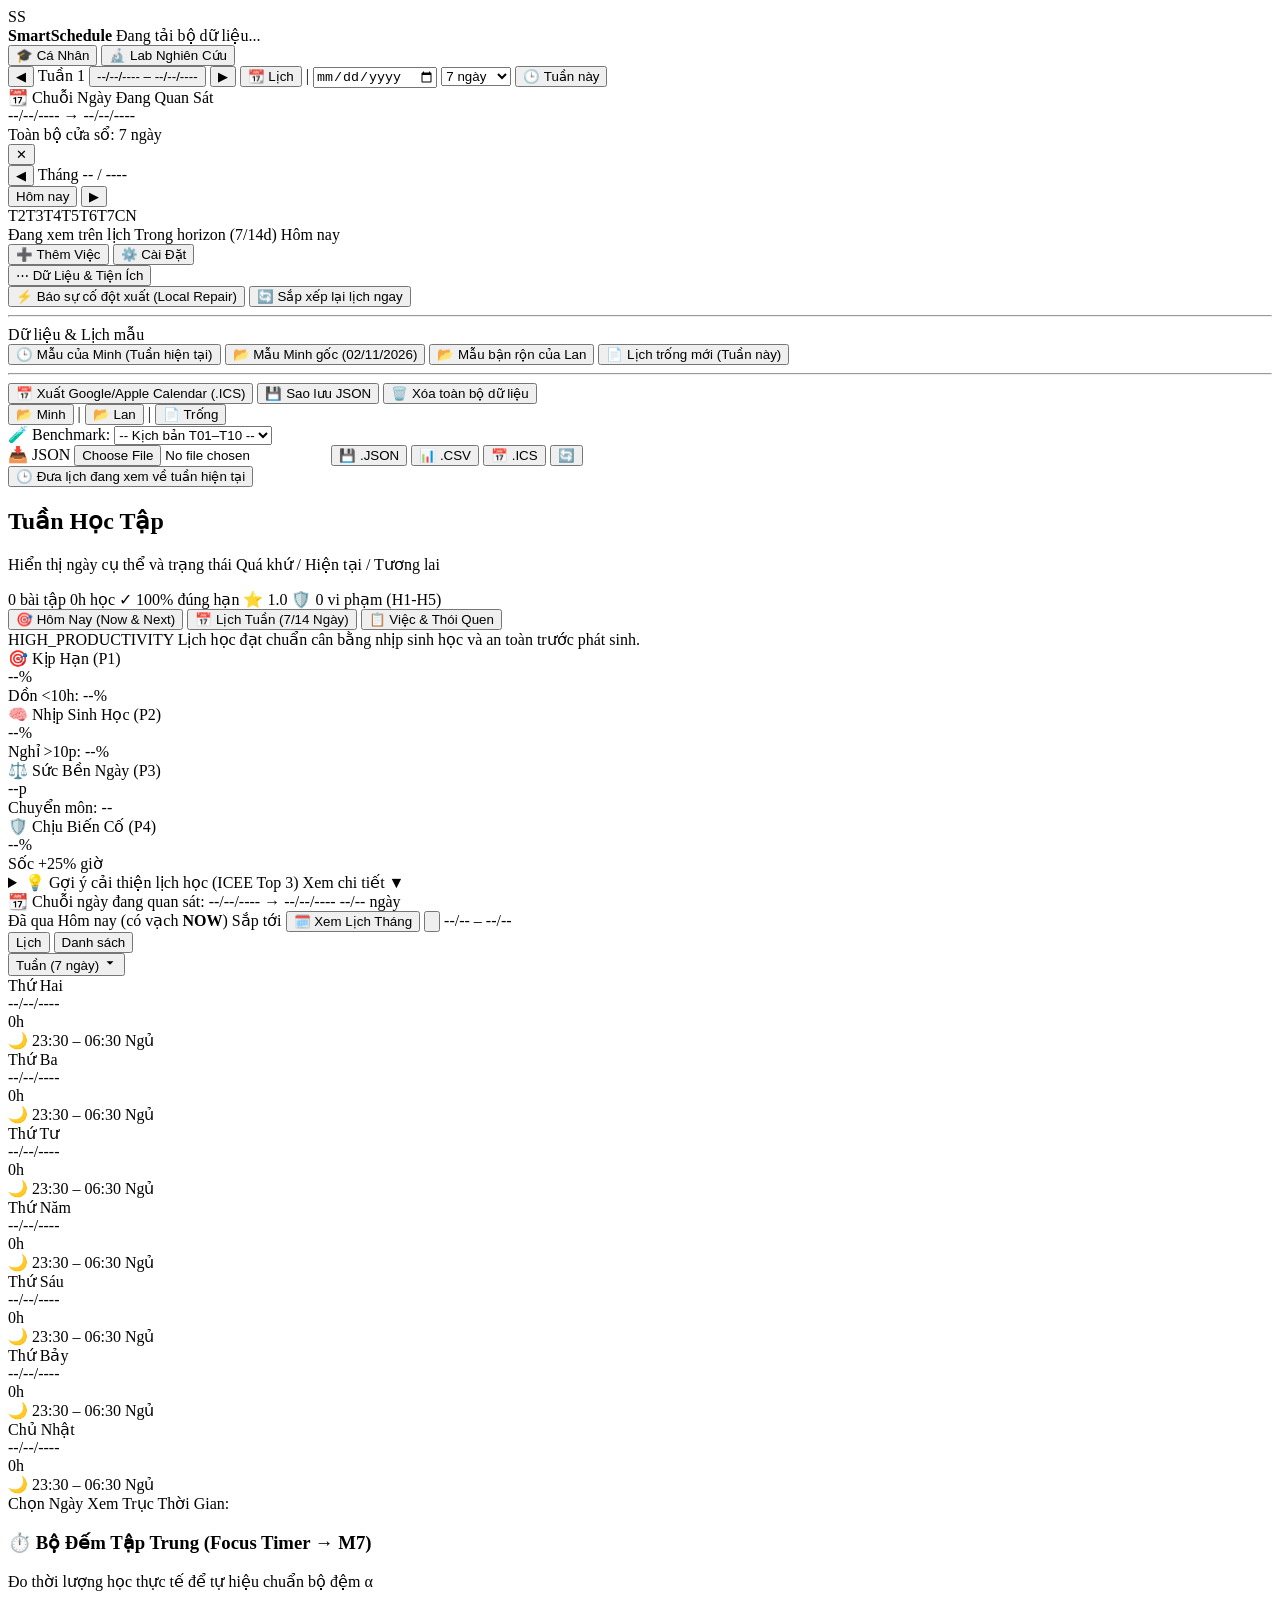
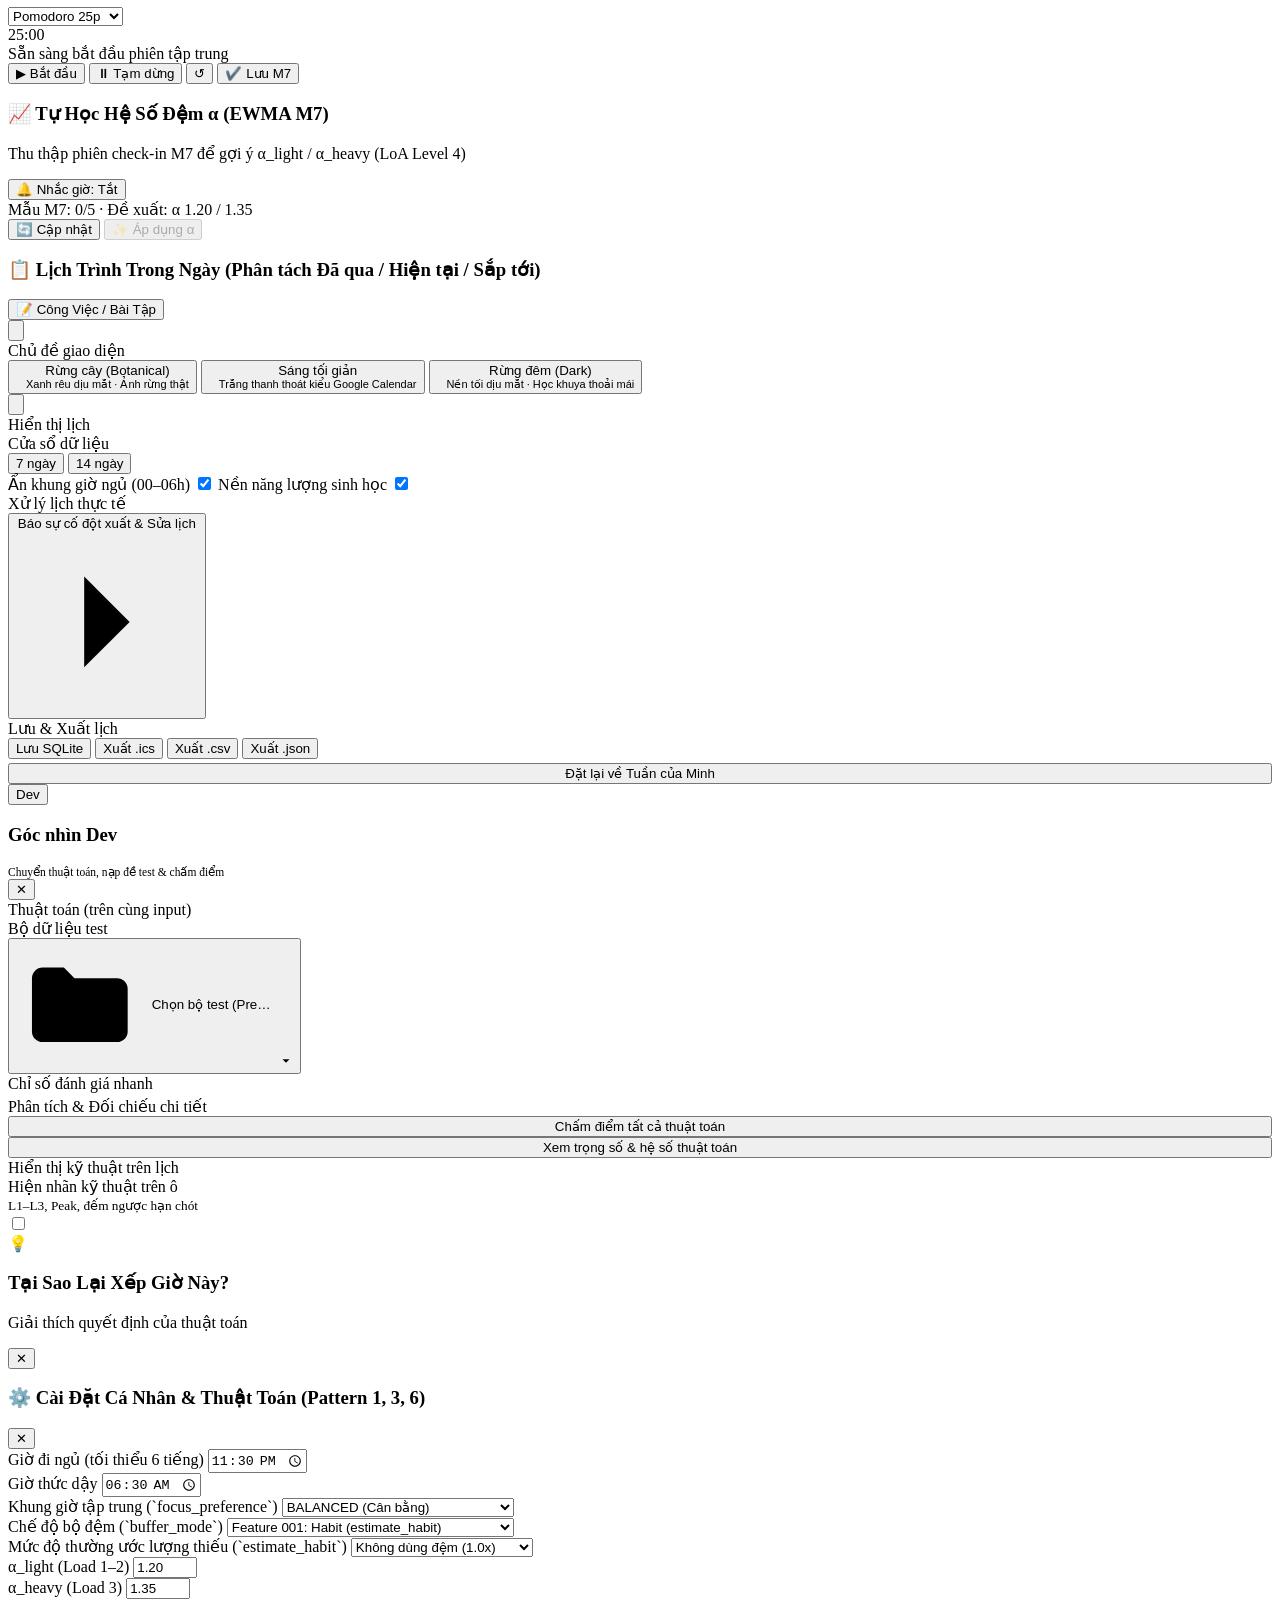
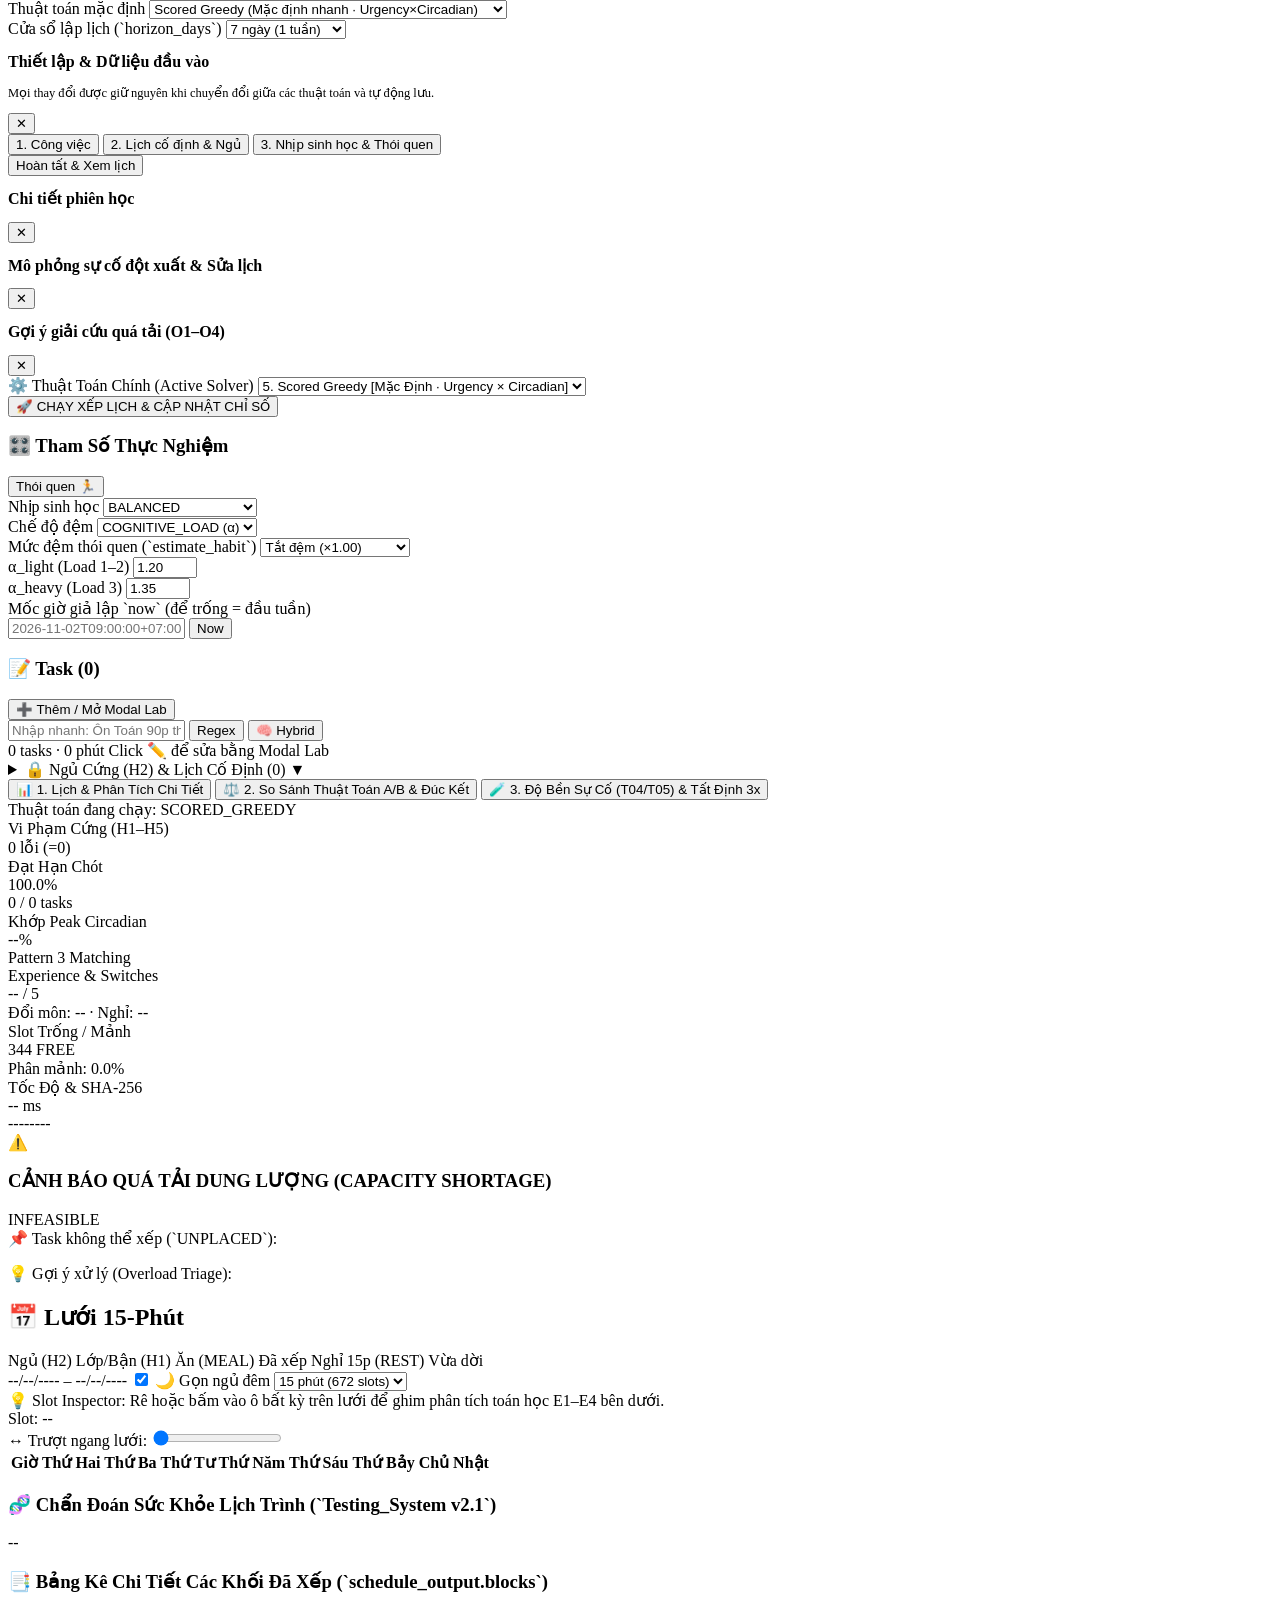
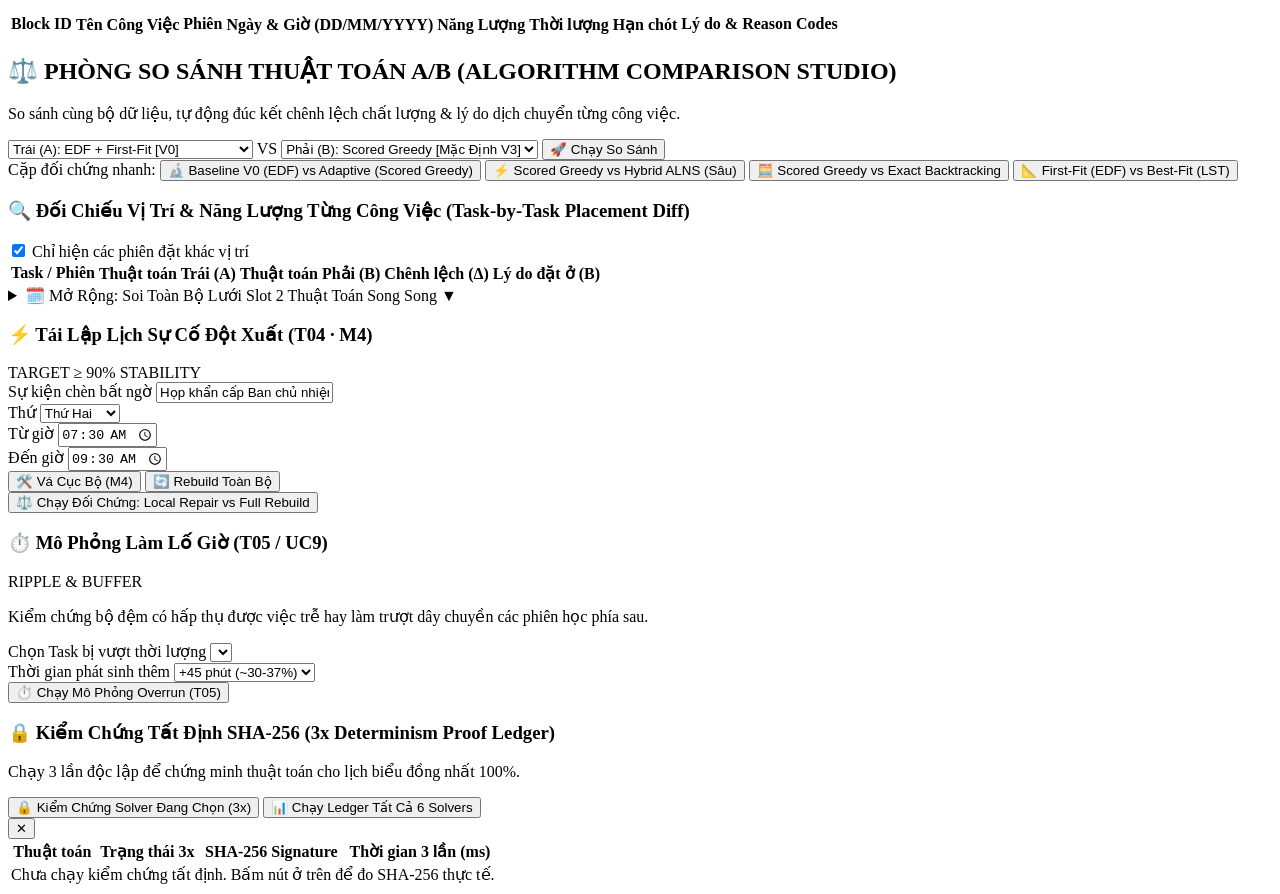
==== group03-smartschedule-baseline/web/index.html @ bc978d2f "Renew UI Cleaner and better UI" ====
<!DOCTYPE html>
<html lang="vi" data-theme="botanical">
<head>
  <meta charset="UTF-8" />
  <meta name="viewport" content="width=device-width, initial-scale=1.0" />
  <title>SmartSchedule — Trợ Lý Lập Lịch & Đối Chiếu Thuật Toán</title>
  <meta name="description" content="SmartSchedule UI v3 — Lập lịch học tập tối ưu theo nhịp sinh học và đối chiếu chuẩn mực giữa các thuật toán xếp lịch." />
  <link rel="icon" type="image/svg+xml" href="data:image/svg+xml,%3Csvg xmlns='http://www.w3.org/2000/svg' viewBox='0 0 32 32'%3E%3Crect width='32' height='32' rx='10' fill='%232e6f40'/%3E%3Ctext x='16' y='21' text-anchor='middle' font-family='sans-serif' font-weight='700' font-size='13' fill='%23ffffff'%3ESS%3C/text%3E%3C/svg%3E" />
  <link rel="preconnect" href="https://fonts.googleapis.com" />
  <link rel="preconnect" href="https://fonts.gstatic.com" crossorigin />
  <link href="https://fonts.googleapis.com/css2?family=Plus+Jakarta+Sans:wght@400;500;600;700&family=Inter:wght@400;500;600;700&display=swap" rel="stylesheet" />
  <link rel="stylesheet" href="/css/tokens.css" />
  <link rel="stylesheet" href="/css/app.css" />
</head>
<body>
  <div class="app-shell">
    <!-- [1] SINGLE-ROW USER TOP BAR (100% User-focused, zero Dev clutter) -->
    <header class="topbar">
      <div class="topbar-inner">
        <div class="brand-group">
          <div class="brand-mark" aria-hidden="true">SS</div>
          <div class="brand-title">
            <strong>SmartSchedule</strong>
            <span id="activeSuiteBadge">Đang tải bộ dữ liệu...</span>
          </div>

        <div class="flex items-center bg-slate-800 p-1 rounded-xl border border-slate-700 shadow-inner">
          <button id="btnAppModeStudent" onclick="switchAppMode('STUDENT')" class="px-3 py-1 text-xs font-bold rounded-lg bg-indigo-600 text-white shadow transition flex items-center gap-1">
            <span>🎓</span> Cá Nhân
          </button>
          <button id="btnAppModeLab" onclick="switchAppMode('LAB')" class="px-3 py-1 text-xs font-semibold rounded-lg text-slate-300 hover:text-white transition flex items-center gap-1">
            <span>🔬</span> Lab Nghiên Cứu
          </button>
        </div>
      </div>

      <!-- Shared Week & Date Navigation Controls + Interactive Month Range Calendar -->
      <div class="relative">
        <div class="flex flex-wrap items-center gap-1.5 bg-slate-800/90 px-2.5 py-1 rounded-xl border border-slate-700 text-xs">
          <button type="button" id="btnStWeekPrev" onclick="shiftStudentCalendarWeek(-1)" class="px-2 py-1 rounded-lg hover:bg-slate-700 text-slate-200 font-bold transition" title="Xem Tuần 1">◀</button>
          <span id="stWeekViewLabel" class="px-1.5 font-bold text-indigo-300 mono">Tuần 1</span>
          <button type="button" id="topWeekRangePill" onclick="toggleObservedRangeCalendar()" class="px-2 py-1 rounded-lg bg-slate-900/80 hover:bg-indigo-700/70 border border-slate-600 text-slate-100 font-semibold mono transition flex items-center gap-1.5" title="Mở lịch tháng để xem chuỗi ngày đang quan sát">
            <span>--/--/---- – --/--/----</span>
          </button>
          <button type="button" id="btnStWeekNext" onclick="shiftStudentCalendarWeek(1)" class="px-2 py-1 rounded-lg hover:bg-slate-700 text-slate-200 font-bold transition" title="Xem Tuần 2 (14 ngày)">▶</button>
          <button type="button" id="btnToggleObservedCalendar" onclick="toggleObservedRangeCalendar()" class="px-2 py-1 rounded-lg bg-slate-700 hover:bg-indigo-600 text-indigo-200 hover:text-white font-semibold transition flex items-center gap-1" title="Xem lịch tháng đánh dấu chuỗi ngày đang quan sát">
            <span>📆</span> Lịch
          </button>
          <span class="text-slate-600">|</span>
          <input id="inpWeekStartDate" type="date" onchange="setPlanningWeekFromDate(this.value)" class="bg-slate-900 border border-slate-600 rounded px-1.5 py-0.5 text-[11px] text-slate-200 mono cursor-pointer" title="Đổi ngày bắt đầu tuần (Tự quy về Thứ 2 của tuần đó)" />
          <select id="stHorizonDaysSelect" onchange="changeStudentHorizonDays(this.value)" class="bg-slate-900 border border-slate-600 rounded px-1.5 py-0.5 text-[11px] font-semibold text-amber-300 outline-none cursor-pointer" title="Cửa sổ lập lịch">
            <option value="7">7 ngày</option>
            <option value="14">14 ngày</option>
          </select>
          <button type="button" id="btnStJumpRealtime" onclick="jumpToCurrentWeek()" class="px-2 py-1 rounded-lg bg-indigo-600/80 hover:bg-indigo-500 text-white text-[11px] font-bold transition" title="Đồng bộ theo tuần & đồng hồ thực tế hiện tại">🕒 Tuần này</button>
        </div>

        <!-- Mini-Month Range Calendar Popover -->
        <div id="observedRangeCalendarPopover" class="hidden absolute left-0 sm:left-1/2 sm:-translate-x-1/2 top-full mt-2 w-[335px] bg-white text-slate-900 rounded-2xl shadow-2xl border border-slate-200 p-3.5 z-50 text-xs">
          <div class="flex items-start justify-between gap-2 pb-2 mb-2 border-b border-slate-100">
            <div>
              <div class="text-[10px] font-bold uppercase tracking-wider text-indigo-600">📆 Chuỗi Ngày Đang Quan Sát</div>
              <div id="calPopoverRangeText" class="font-bold text-slate-900 mono mt-0.5">--/--/---- → --/--/----</div>
              <div id="calPopoverHorizonText" class="text-[11px] text-slate-500 mt-0.5">Toàn bộ cửa sổ: 7 ngày</div>
            </div>
            <button type="button" onclick="closeObservedRangeCalendar()" class="text-slate-400 hover:text-slate-700 font-bold px-1.5 py-0.5 rounded hover:bg-slate-100">✕</button>
          </div>
          <div class="flex items-center justify-between mb-2">
            <button type="button" onclick="shiftMiniCalendarMonth(-1)" class="px-2 py-1 rounded-lg bg-slate-100 hover:bg-slate-200 font-bold text-slate-700">◀</button>
            <span id="calPopoverMonthTitle" class="font-bold text-slate-800">Tháng -- / ----</span>
            <div class="flex items-center gap-1">
              <button type="button" onclick="jumpToCurrentWeek(); closeObservedRangeCalendar();" class="px-2 py-1 rounded-lg bg-indigo-50 hover:bg-indigo-100 text-indigo-700 font-semibold text-[11px]">Hôm nay</button>
              <button type="button" onclick="shiftMiniCalendarMonth(1)" class="px-2 py-1 rounded-lg bg-slate-100 hover:bg-slate-200 font-bold text-slate-700">▶</button>
            </div>
          </div>
          <div class="grid grid-cols-7 text-center text-[10px] font-bold text-slate-400 mb-1">
            <span>T2</span><span>T3</span><span>T4</span><span>T5</span><span>T6</span><span>T7</span><span>CN</span>
          </div>
          <div id="calPopoverGrid" class="grid grid-cols-7 gap-y-1 text-center"></div>
          <div class="mt-2.5 pt-2 border-t border-slate-100 flex flex-wrap items-center gap-2.5 text-[10px] text-slate-600">
            <span class="inline-flex items-center gap-1"><span class="w-2.5 h-2.5 rounded bg-indigo-600 inline-block"></span> Đang xem trên lịch</span>
            <span class="inline-flex items-center gap-1"><span class="w-2.5 h-2.5 rounded bg-indigo-100 border border-indigo-300 inline-block"></span> Trong horizon (7/14d)</span>
            <span class="inline-flex items-center gap-1"><span class="w-2.5 h-2.5 rounded-full ring-2 ring-rose-500 inline-block"></span> Hôm nay</span>
          </div>
        </div>
      </div>

      <!-- Right Actions: Student Mode (Clean Single Source of Action) -->
      <div id="studentHeaderActions" class="flex flex-wrap items-center gap-2 relative">
        <button onclick="openStudentTaskModal()" class="px-3.5 py-1.5 bg-indigo-600 hover:bg-indigo-500 text-white text-xs font-bold rounded-lg shadow-sm transition flex items-center gap-1.5">
          <span>➕</span> Thêm Việc
        </button>
        <button onclick="openStudentSettingsModal()" class="px-3 py-1.5 bg-slate-800 hover:bg-slate-700 border border-slate-700 text-slate-200 text-xs font-medium rounded-lg transition" title="Ngủ (>=6h), Khung tập trung, Buffer & Thói quen">
          ⚙️ Cài Đặt
        </button>
        <div class="relative">
          <button type="button" id="btnStudentToolsMenu" onclick="toggleStudentToolsMenu()" class="px-3 py-1.5 bg-slate-800 hover:bg-slate-700 border border-slate-700 text-slate-200 text-xs font-medium rounded-lg transition flex items-center gap-1">
            <span>⋯</span> Dữ Liệu & Tiện Ích
          </button>
          <div id="studentToolsMenu" class="hidden absolute right-0 mt-1.5 w-60 bg-white text-slate-800 rounded-xl shadow-xl border border-slate-200 py-1.5 z-50 text-xs">
            <button onclick="closeStudentToolsMenu(); openStudentDisruptionModal();" class="w-full text-left px-3.5 py-2 hover:bg-amber-50 font-semibold text-amber-800 flex items-center gap-2">⚡ Báo sự cố đột xuất (Local Repair)</button>
            <button onclick="closeStudentToolsMenu(); solveSchedule();" class="w-full text-left px-3.5 py-2 hover:bg-emerald-50 font-semibold text-emerald-800 flex items-center gap-2">🔄 Sắp xếp lại lịch ngay</button>
            <hr class="my-1 border-slate-100" />
            <div class="px-3.5 py-1 text-[10px] font-bold uppercase text-slate-400">Dữ liệu & Lịch mẫu</div>
            <button onclick="closeStudentToolsMenu(); loadPresetIntoCurrentWeek('minh');" class="w-full text-left px-3.5 py-1.5 hover:bg-slate-100 flex items-center gap-2">🕒 Mẫu của Minh (Tuần hiện tại)</button>
            <button onclick="closeStudentToolsMenu(); loadPreset('minh');" class="w-full text-left px-3.5 py-1.5 hover:bg-slate-100 flex items-center gap-2">📂 Mẫu Minh gốc (02/11/2026)</button>
            <button onclick="closeStudentToolsMenu(); loadPreset('lan');" class="w-full text-left px-3.5 py-1.5 hover:bg-slate-100 flex items-center gap-2">📂 Mẫu bận rộn của Lan</button>
            <button onclick="closeStudentToolsMenu(); loadPreset('empty');" class="w-full text-left px-3.5 py-1.5 hover:bg-slate-100 flex items-center gap-2">📄 Lịch trống mới (Tuần này)</button>
            <hr class="my-1 border-slate-100" />
            <button onclick="closeStudentToolsMenu(); exportSchedule('ics');" class="w-full text-left px-3.5 py-1.5 hover:bg-slate-100 flex items-center gap-2">📅 Xuất Google/Apple Calendar (.ICS)</button>
            <button onclick="closeStudentToolsMenu(); exportSchedule('json');" class="w-full text-left px-3.5 py-1.5 hover:bg-slate-100 flex items-center gap-2">💾 Sao lưu JSON</button>
            <button onclick="closeStudentToolsMenu(); clearAllData();" class="w-full text-left px-3.5 py-1.5 hover:bg-rose-50 text-rose-700 font-semibold flex items-center gap-2">🗑️ Xóa toàn bộ dữ liệu</button>
          </div>
        </div>
      </div>

      <!-- Right Actions: Lab Research Mode Toolbar (Clean Research Utility Bar) -->
      <div id="labHeaderActions" class="hidden flex flex-wrap items-center gap-2">
        <div class="flex items-center bg-slate-800 border border-slate-600 rounded-lg overflow-hidden text-xs">
          <button onclick="loadPreset('minh')" class="px-2.5 py-1.5 hover:bg-indigo-600 text-slate-100 transition font-semibold" title="Tuần của Minh (Fixture 02/11/2026)">📂 Minh</button>
          <span class="text-slate-600">|</span>
          <button onclick="loadPreset('lan')" class="px-2.5 py-1.5 hover:bg-indigo-600 text-slate-100 transition font-semibold">📂 Lan</button>
          <span class="text-slate-600">|</span>
          <button onclick="loadPreset('empty')" class="px-2.5 py-1.5 hover:bg-amber-600 text-amber-300 transition font-semibold">📄 Trống</button>
        </div>

        <div class="flex items-center bg-slate-800 border border-slate-600 rounded-lg overflow-hidden">
          <span class="px-2 py-1.5 text-[11px] text-amber-300 font-semibold bg-slate-800 border-r border-slate-600">🧪 Benchmark:</span>
          <select id="scenarioSelect" onchange="onScenarioSelectChange(this.value)" class="bg-slate-800 text-xs text-white px-2 py-1.5 focus:outline-none">
            <option value="">-- Kịch bản T01–T10 --</option>
          </select>
        </div>

        <label class="px-2.5 py-1.5 text-xs font-medium bg-slate-800 hover:bg-slate-700 border border-slate-600 rounded-lg cursor-pointer transition">
          📥 JSON
          <input type="file" id="jsonFileInput" accept=".json" class="hidden" onchange="importJsonFile(event)" />
        </label>
        <button onclick="exportSchedule('json')" class="px-2 py-1.5 text-xs font-medium bg-slate-800 hover:bg-slate-700 border border-slate-600 rounded-lg transition" title="Xuất .JSON">💾 .JSON</button>
        <button onclick="exportSchedule('csv')" class="px-2 py-1.5 text-xs font-medium bg-slate-800 hover:bg-slate-700 border border-slate-600 rounded-lg transition" title="Xuất .CSV">📊 .CSV</button>
        <button onclick="exportSchedule('ics')" class="px-2.5 py-1.5 text-xs font-semibold bg-emerald-700 hover:bg-emerald-600 text-white rounded-lg transition" title="Xuất .ICS">📅 .ICS</button>
        <button onclick="clearAllData()" class="px-2 py-1.5 text-xs font-medium bg-rose-900/70 hover:bg-rose-800 text-rose-200 border border-rose-700 rounded-lg transition" title="Xóa sạch">🔄</button>
      </div>
    </div>
  </header>

  <!-- SHARED TEMPORAL CONTEXT BANNER (Shows explicitly whether viewing Historical Preset vs Live Week) -->
  <div id="temporalContextBanner" class="hidden bg-amber-50 border-b border-amber-200 px-4 py-1.5 text-xs text-amber-950">
    <div class="max-w-[1800px] mx-auto flex flex-wrap items-center justify-between gap-2">
      <div id="temporalContextText" class="flex flex-wrap items-center gap-2 font-medium"></div>
      <div class="flex items-center gap-2">
        <button type="button" onclick="rebaseScheduleToCurrentWeek()" class="px-2.5 py-0.5 rounded-md bg-amber-600 hover:bg-amber-500 text-white font-bold text-[11px] transition">
          🕒 Đưa lịch đang xem về tuần hiện tại
        </button>
      </div>
    </div>
  </div>

  <!-- ============================================================================ -->
  <!-- 1. STUDENT APP LAYOUT (CLEAN, TEMPORAL-AWARE, NO DUPLICATE BUTTONS)          -->
  <!-- ============================================================================ -->
  <div id="studentAppLayout" class="flex-1 max-w-[1750px] w-full mx-auto px-4 py-4 space-y-4">

    <!-- STUDENT SUB-HEADER: WEEK SUMMARY + VIEW TABS ONLY -->
    <div class="bg-white rounded-2xl border border-slate-200/90 shadow-sm p-3.5 flex flex-wrap items-center justify-between gap-3">
      <!-- Left: Week Date & Compact Health Chips -->
      <div class="flex flex-wrap items-center gap-3">
        <div>
          <h2 id="stWeekHeaderTitle" class="text-sm font-bold text-slate-900">Tuần Học Tập</h2>
          <p id="stWeekHeaderSubtitle" class="text-xs text-slate-500">Hiển thị ngày cụ thể và trạng thái Quá khứ / Hiện tại / Tương lai</p>
        </div>

        <div class="hidden md:flex flex-wrap items-center gap-1.5 pl-3 border-l border-slate-200">
          <span id="stSummaryTasks" class="px-2.5 py-1 text-xs font-semibold bg-indigo-50 text-indigo-700 rounded-full border border-indigo-200">0 bài tập</span>
          <span id="stSummaryHours" class="px-2.5 py-1 text-xs font-semibold bg-emerald-50 text-emerald-700 rounded-full border border-emerald-200">0h học</span>
          <span id="stSummaryDeadline" class="px-2.5 py-1 text-xs font-semibold bg-blue-50 text-blue-700 rounded-full border border-blue-200">✓ 100% đúng hạn</span>
          <span id="stSummaryExperience" class="px-2.5 py-1 text-xs font-semibold bg-violet-50 text-violet-700 rounded-full border border-violet-200" title="Experience Rating (1=Thoải mái → 5=Kiệt sức)">⭐ 1.0</span>
          <span id="stSummaryViolations" class="px-2.5 py-1 text-xs font-semibold bg-slate-100 text-slate-700 rounded-full border border-slate-200">🛡️ 0 vi phạm (H1-H5)</span>
        </div>
      </div>

      <!-- Right: Clean 3-Tab Switcher (No duplicate +Add buttons) -->
      <div class="flex items-center bg-slate-100 p-1 rounded-xl border border-slate-200">
        <button id="btnStTabToday" onclick="switchStudentView('TODAY')" class="px-3.5 py-1.5 text-xs font-semibold rounded-lg text-slate-600 hover:text-slate-900 transition flex items-center gap-1.5">
          <span>🎯</span> Hôm Nay (Now & Next)
        </button>
        <button id="btnStTabWeek" onclick="switchStudentView('WEEK')" class="px-3.5 py-1.5 text-xs font-bold rounded-lg bg-white text-indigo-700 shadow-sm transition flex items-center gap-1.5">
          <span>📅</span> Lịch Tuần (7/14 Ngày)
        </button>
        <button id="btnStTabTasks" onclick="switchStudentView('TASKS')" class="px-3.5 py-1.5 text-xs font-semibold rounded-lg text-slate-600 hover:text-slate-900 transition flex items-center gap-1.5">
          <span>📋</span> Việc & Thói Quen
        </button>
      </div>
    </div>

    <!-- ==================== EARLY EXTENSION ALERT & STUDENT OVERLOAD TRIAGE BANNER ==================== -->
    <div id="stEarlyExtensionAlertBox" class="hidden bg-amber-50 border border-amber-300 rounded-2xl p-3.5 text-xs text-amber-950 shadow-sm flex flex-wrap items-center justify-between gap-2"></div>
    <div id="stOverloadBanner" class="hidden bg-rose-50 border-2 border-rose-300 rounded-2xl p-4 text-xs text-rose-950 shadow-sm space-y-2.5"></div>

    <!-- ==================== VIEW 1: STUDENT WEEKLY CALENDAR (HORIZONTAL SCROLL + OBSERVED CHAIN) ==================== -->
    <div id="stViewWeek" class="space-y-3">
      <!-- Real-Time v2.1 4-Pillar Productivity & ICEE Health Strip -->
      <div id="stHealthV21Panel" class="hidden bg-white rounded-2xl border border-slate-200 shadow-sm p-3.5 space-y-2.5 text-xs">
        <div class="flex flex-wrap items-center justify-between gap-2">
          <div class="flex flex-wrap items-center gap-2">
            <span id="stHealthVerdictBadge" class="px-2.5 py-1 rounded-full text-[11px] font-bold mono bg-emerald-100 text-emerald-800 border border-emerald-200">HIGH_PRODUCTIVITY</span>
            <span id="stHealthSummaryText" class="text-slate-700 font-medium">Lịch học đạt chuẩn cân bằng nhịp sinh học và an toàn trước phát sinh.</span>
          </div>
          <span id="stHealthRhoBadge" class="text-[11px] mono text-slate-500"></span>
        </div>
        <div class="grid grid-cols-2 lg:grid-cols-4 gap-2">
          <div class="p-2.5 rounded-xl bg-slate-50 border border-slate-200/80">
            <div class="text-[10px] font-bold text-slate-500 uppercase">🎯 Kịp Hạn (P1)</div>
            <div id="stHealthP1Val" class="text-sm font-bold mono text-indigo-700 mt-0.5">--%</div>
            <div id="stHealthP1Sub" class="text-[10px] text-slate-500 mt-0.5">Dồn &lt;10h: --%</div>
          </div>
          <div class="p-2.5 rounded-xl bg-slate-50 border border-slate-200/80">
            <div class="text-[10px] font-bold text-slate-500 uppercase">🧠 Nhịp Sinh Học (P2)</div>
            <div id="stHealthP2Val" class="text-sm font-bold mono text-amber-700 mt-0.5">--%</div>
            <div id="stHealthP2Sub" class="text-[10px] text-slate-500 mt-0.5">Nghỉ &gt;10p: --%</div>
          </div>
          <div class="p-2.5 rounded-xl bg-slate-50 border border-slate-200/80">
            <div class="text-[10px] font-bold text-slate-500 uppercase">⚖️ Sức Bền Ngày (P3)</div>
            <div id="stHealthP3Val" class="text-sm font-bold mono text-slate-800 mt-0.5">--p</div>
            <div id="stHealthP3Sub" class="text-[10px] text-slate-500 mt-0.5">Chuyển môn: --</div>
          </div>
          <div class="p-2.5 rounded-xl bg-slate-50 border border-slate-200/80">
            <div class="text-[10px] font-bold text-slate-500 uppercase">🛡️ Chịu Biến Cố (P4)</div>
            <div id="stHealthP4Val" class="text-sm font-bold mono text-emerald-700 mt-0.5">--%</div>
            <div id="stHealthP4Sub" class="text-[10px] text-slate-500 mt-0.5">Sốc +25% giờ</div>
          </div>
        </div>
        <details id="stHealthIceeDetails" class="hidden border border-amber-200 bg-amber-50/70 rounded-xl px-3 py-2">
          <summary class="cursor-pointer font-bold text-amber-950 text-[11px] flex items-center justify-between">
            <span id="stHealthIceeSummary">💡 Gợi ý cải thiện lịch học (ICEE Top 3)</span>
            <span class="text-amber-700 text-[10px]">Xem chi tiết ▼</span>
          </summary>
          <ul id="stHealthIceeList" class="mt-2 space-y-1.5 text-[11px]"></ul>
        </details>
      </div>

      <!-- Timeline Navigator, Observed Day-Chain Map & Horizontal Range Slider -->
      <div id="stTimelineNavigatorBar" class="bg-white rounded-2xl border border-slate-200 shadow-sm p-3 space-y-2.5 text-xs">
        <div class="flex flex-wrap items-center justify-between gap-2">
          <div class="flex flex-wrap items-center gap-2">
            <span class="text-slate-600 font-semibold">📆 Chuỗi ngày đang quan sát:</span>
            <span id="stObservedRangeLabel" class="font-bold text-indigo-700 mono">--/--/---- → --/--/----</span>
            <span id="stObservedWindowCount" class="px-2 py-0.5 rounded-full bg-indigo-50 text-indigo-700 border border-indigo-200 font-semibold mono text-[10px]">--/-- ngày</span>
          </div>
          <div class="flex flex-wrap items-center gap-3 text-[11px] text-slate-600">
            <span class="inline-flex items-center gap-1"><span class="w-2.5 h-2.5 rounded-full bg-slate-300 inline-block"></span> Đã qua</span>
            <span class="inline-flex items-center gap-1"><span class="w-2.5 h-2.5 rounded-full bg-indigo-600 inline-block"></span> Hôm nay (có vạch <strong class="text-rose-600">NOW</strong>)</span>
            <span class="inline-flex items-center gap-1"><span class="w-2.5 h-2.5 rounded-full bg-emerald-500 inline-block"></span> Sắp tới</span>
            <button id="btnStOpenMonthCal" type="button" onclick="toggleObservedRangeCalendar(true)" class="px-2.5 py-1 rounded-lg bg-indigo-50 hover:bg-indigo-100 text-indigo-800 border border-indigo-200 font-bold text-[11px] transition">
              🗓️ Xem Lịch Tháng
            </button>
            <button type="button" class="btn btn-ghost btn-sm btn-icon" id="btnWeekNext" title="Tuần sau" aria-label="Tuần sau">
              <svg class="icon" viewBox="0 0 24 24"><path d="m9 18 6-6-6-6"/></svg>
            </button>
            <span class="week-range-text mono" id="txtWeekRange">--/-- – --/--</span>
          </div>
        </div>

        <!-- Clean 2-tab User View Switcher -->
        <nav class="view-tabs" role="tablist" aria-label="Chế độ xem của người dùng">
          <button type="button" class="view-tab active" role="tab" data-view-tab="calendar" aria-selected="true">Lịch</button>
          <button type="button" class="view-tab" role="tab" data-view-tab="list" aria-selected="false">Danh sách</button>
        </nav>

        <div class="topbar-actions">
          <!-- Calendar Display Mode (1d / 3d / 5d / 7d + Start Day) -->
          <div class="popover-anchor" id="calendarRangeAnchor">
            <button type="button" class="btn" id="btnToggleCalendarRange" aria-expanded="false" aria-controls="calendarRangePopover">
              <span id="txtCalendarRangeLabel">Tuần (7 ngày)</span>
              <svg class="icon" viewBox="0 0 24 24" style="width:14px;height:14px;color:var(--p-muted);"><path d="m6 9 6 6 6-6"/></svg>
            </button>
            <div class="popover-menu align-right range-popover" id="calendarRangePopover" role="dialog" aria-label="Chọn chế độ hiển thị và ngày bắt đầu"></div>
          </div>

      <!-- Horizontal Continuous Calendar Track (Days 0..6 + Dynamic Days 7..13 when 14-day Horizon active) -->
      <div id="stCalendarScrollContainer" onscroll="syncSliderFromCalendarScroll()" class="calendar-h-scroll flex gap-3 overflow-x-auto pb-3 scroll-smooth">
        <!-- Day Columns 0 to 6 -->
        <div id="stDayColWrapper_0" class="flex-shrink-0 w-[265px] sm:w-[280px] bg-white rounded-2xl border border-slate-200 shadow-sm overflow-hidden flex flex-col">
          <div class="p-3 bg-slate-50 border-b border-slate-200 flex items-center justify-between gap-1">
            <div>
              <div class="flex items-center gap-1.5">
                <span class="text-xs font-bold text-slate-900">Thứ Hai</span>
                <span id="stDayTemporal_0" class="px-1.5 py-0.5 rounded text-[9px] font-bold"></span>
              </div>
              <div id="stDayDate_0" class="text-[11px] font-semibold text-slate-600 mono">--/--/----</div>
            </div>
            <span id="stDayHours_0" class="text-[11px] font-semibold text-indigo-600 bg-indigo-50 px-2 py-0.5 rounded-full whitespace-nowrap">0h</span>
          </div>
          <div class="bg-slate-800 text-slate-300 text-[10px] px-2.5 py-1 border-b border-slate-700 flex items-center justify-between">
            <span class="st-sleep-window-label">🌙 23:30 – 06:30</span>
            <span class="text-indigo-300 font-medium">Ngủ</span>
          </div>
          <div id="stDayCards_0" class="p-2 space-y-2 flex-1 min-h-[360px] bg-slate-50/30"></div>
        </div>

        <div id="stDayColWrapper_1" class="flex-shrink-0 w-[265px] sm:w-[280px] bg-white rounded-2xl border border-slate-200 shadow-sm overflow-hidden flex flex-col">
          <div class="p-3 bg-slate-50 border-b border-slate-200 flex items-center justify-between gap-1">
            <div>
              <div class="flex items-center gap-1.5">
                <span class="text-xs font-bold text-slate-900">Thứ Ba</span>
                <span id="stDayTemporal_1" class="px-1.5 py-0.5 rounded text-[9px] font-bold"></span>
              </div>
              <div id="stDayDate_1" class="text-[11px] font-semibold text-slate-600 mono">--/--/----</div>
            </div>
            <span id="stDayHours_1" class="text-[11px] font-semibold text-indigo-600 bg-indigo-50 px-2 py-0.5 rounded-full whitespace-nowrap">0h</span>
          </div>
          <div class="bg-slate-800 text-slate-300 text-[10px] px-2.5 py-1 border-b border-slate-700 flex items-center justify-between">
            <span class="st-sleep-window-label">🌙 23:30 – 06:30</span>
            <span class="text-indigo-300 font-medium">Ngủ</span>
          </div>
          <div id="stDayCards_1" class="p-2 space-y-2 flex-1 min-h-[360px] bg-slate-50/30"></div>
        </div>

        <div id="stDayColWrapper_2" class="flex-shrink-0 w-[265px] sm:w-[280px] bg-white rounded-2xl border border-slate-200 shadow-sm overflow-hidden flex flex-col">
          <div class="p-3 bg-slate-50 border-b border-slate-200 flex items-center justify-between gap-1">
            <div>
              <div class="flex items-center gap-1.5">
                <span class="text-xs font-bold text-slate-900">Thứ Tư</span>
                <span id="stDayTemporal_2" class="px-1.5 py-0.5 rounded text-[9px] font-bold"></span>
              </div>
              <div id="stDayDate_2" class="text-[11px] font-semibold text-slate-600 mono">--/--/----</div>
            </div>
            <span id="stDayHours_2" class="text-[11px] font-semibold text-indigo-600 bg-indigo-50 px-2 py-0.5 rounded-full whitespace-nowrap">0h</span>
          </div>
          <div class="bg-slate-800 text-slate-300 text-[10px] px-2.5 py-1 border-b border-slate-700 flex items-center justify-between">
            <span class="st-sleep-window-label">🌙 23:30 – 06:30</span>
            <span class="text-indigo-300 font-medium">Ngủ</span>
          </div>
          <div id="stDayCards_2" class="p-2 space-y-2 flex-1 min-h-[360px] bg-slate-50/30"></div>
        </div>

        <div id="stDayColWrapper_3" class="flex-shrink-0 w-[265px] sm:w-[280px] bg-white rounded-2xl border border-slate-200 shadow-sm overflow-hidden flex flex-col">
          <div class="p-3 bg-slate-50 border-b border-slate-200 flex items-center justify-between gap-1">
            <div>
              <div class="flex items-center gap-1.5">
                <span class="text-xs font-bold text-slate-900">Thứ Năm</span>
                <span id="stDayTemporal_3" class="px-1.5 py-0.5 rounded text-[9px] font-bold"></span>
              </div>
              <div id="stDayDate_3" class="text-[11px] font-semibold text-slate-600 mono">--/--/----</div>
            </div>
            <span id="stDayHours_3" class="text-[11px] font-semibold text-indigo-600 bg-indigo-50 px-2 py-0.5 rounded-full whitespace-nowrap">0h</span>
          </div>
          <div class="bg-slate-800 text-slate-300 text-[10px] px-2.5 py-1 border-b border-slate-700 flex items-center justify-between">
            <span class="st-sleep-window-label">🌙 23:30 – 06:30</span>
            <span class="text-indigo-300 font-medium">Ngủ</span>
          </div>
          <div id="stDayCards_3" class="p-2 space-y-2 flex-1 min-h-[360px] bg-slate-50/30"></div>
        </div>

        <div id="stDayColWrapper_4" class="flex-shrink-0 w-[265px] sm:w-[280px] bg-white rounded-2xl border border-slate-200 shadow-sm overflow-hidden flex flex-col">
          <div class="p-3 bg-slate-50 border-b border-slate-200 flex items-center justify-between gap-1">
            <div>
              <div class="flex items-center gap-1.5">
                <span class="text-xs font-bold text-slate-900">Thứ Sáu</span>
                <span id="stDayTemporal_4" class="px-1.5 py-0.5 rounded text-[9px] font-bold"></span>
              </div>
              <div id="stDayDate_4" class="text-[11px] font-semibold text-slate-600 mono">--/--/----</div>
            </div>
            <span id="stDayHours_4" class="text-[11px] font-semibold text-indigo-600 bg-indigo-50 px-2 py-0.5 rounded-full whitespace-nowrap">0h</span>
          </div>
          <div class="bg-slate-800 text-slate-300 text-[10px] px-2.5 py-1 border-b border-slate-700 flex items-center justify-between">
            <span class="st-sleep-window-label">🌙 23:30 – 06:30</span>
            <span class="text-indigo-300 font-medium">Ngủ</span>
          </div>
          <div id="stDayCards_4" class="p-2 space-y-2 flex-1 min-h-[360px] bg-slate-50/30"></div>
        </div>

        <div id="stDayColWrapper_5" class="flex-shrink-0 w-[265px] sm:w-[280px] bg-white rounded-2xl border border-slate-200 shadow-sm overflow-hidden flex flex-col">
          <div class="p-3 bg-slate-50 border-b border-slate-200 flex items-center justify-between gap-1">
            <div>
              <div class="flex items-center gap-1.5">
                <span class="text-xs font-bold text-slate-900">Thứ Bảy</span>
                <span id="stDayTemporal_5" class="px-1.5 py-0.5 rounded text-[9px] font-bold"></span>
              </div>
              <div id="stDayDate_5" class="text-[11px] font-semibold text-slate-600 mono">--/--/----</div>
            </div>
            <span id="stDayHours_5" class="text-[11px] font-semibold text-indigo-600 bg-indigo-50 px-2 py-0.5 rounded-full whitespace-nowrap">0h</span>
          </div>
          <div class="bg-slate-800 text-slate-300 text-[10px] px-2.5 py-1 border-b border-slate-700 flex items-center justify-between">
            <span class="st-sleep-window-label">🌙 23:30 – 06:30</span>
            <span class="text-indigo-300 font-medium">Ngủ</span>
          </div>
          <div id="stDayCards_5" class="p-2 space-y-2 flex-1 min-h-[360px] bg-slate-50/30"></div>
        </div>

        <div id="stDayColWrapper_6" class="flex-shrink-0 w-[265px] sm:w-[280px] bg-white rounded-2xl border border-slate-200 shadow-sm overflow-hidden flex flex-col">
          <div class="p-3 bg-slate-50 border-b border-slate-200 flex items-center justify-between gap-1">
            <div>
              <div class="flex items-center gap-1.5">
                <span class="text-xs font-bold text-slate-900">Chủ Nhật</span>
                <span id="stDayTemporal_6" class="px-1.5 py-0.5 rounded text-[9px] font-bold"></span>
              </div>
              <div id="stDayDate_6" class="text-[11px] font-semibold text-slate-600 mono">--/--/----</div>
            </div>
            <span id="stDayHours_6" class="text-[11px] font-semibold text-indigo-600 bg-indigo-50 px-2 py-0.5 rounded-full whitespace-nowrap">0h</span>
          </div>
          <div class="bg-slate-800 text-slate-300 text-[10px] px-2.5 py-1 border-b border-slate-700 flex items-center justify-between">
            <span class="st-sleep-window-label">🌙 23:30 – 06:30</span>
            <span class="text-indigo-300 font-medium">Ngủ</span>
          </div>
          <div id="stDayCards_6" class="p-2 space-y-2 flex-1 min-h-[360px] bg-slate-50/30"></div>
        </div>

        <!-- Dynamically populated Days 7..13 (Tuần 2) when 14-day Horizon is selected -->
        <div id="stExtraWeek2Columns" class="contents"></div>
      </div>
    </div>

    <!-- ==================== VIEW 2: STUDENT TODAY VIEW ("NOW & NEXT") ==================== -->
    <div id="stViewToday" class="hidden space-y-4">
      <div class="bg-white rounded-2xl border border-slate-200 p-3 shadow-sm flex flex-wrap items-center justify-between gap-3">
        <div>
          <span class="text-xs font-bold text-slate-800">Chọn Ngày Xem Trục Thời Gian:</span>
          <span id="stTodayActiveDateTitle" class="ml-2 text-xs font-bold text-indigo-700 mono"></span>
        </div>
        <div class="flex flex-wrap gap-1.5" id="stTodayDayPills"></div>
      </div>

      <div id="stTodayHeroContainer" class="bg-gradient-to-r from-indigo-900 via-indigo-800 to-slate-900 text-white rounded-2xl p-6 shadow-md border border-indigo-700"></div>

      <!-- P3.3: Focus Timer (Pomodoro -> M7 Check-in) + EWMA Calibration Advisory + Web Notifications -->
      <div class="grid grid-cols-1 lg:grid-cols-2 gap-4">
        <div id="stFocusTimerPanel" class="bg-white rounded-2xl border border-slate-200 shadow-sm p-4 flex flex-col justify-between gap-3">
          <div class="flex items-center justify-between gap-2">
            <div>
              <h3 class="text-sm font-bold text-slate-800">⏱️ Bộ Đếm Tập Trung (Focus Timer → M7)</h3>
              <p class="text-[11px] text-slate-500">Đo thời lượng học thực tế để tự hiệu chuẩn bộ đệm α</p>
            </div>
            <select id="stFocusPresetSelect" onchange="changeFocusTimerPreset()" class="text-xs border border-slate-200 rounded-lg px-2 py-1 bg-slate-50 font-semibold text-slate-700">
              <option value="25">Pomodoro 25p</option>
              <option value="45">Deep Work 45p</option>
              <option value="90">Flow 90p</option>
            </select>
          </div>
          <div class="flex flex-wrap items-center justify-between gap-3">
            <div>
              <div id="stFocusTimerDisplay" class="text-3xl font-extrabold text-indigo-700 mono tracking-tight">25:00</div>
              <div id="stFocusTimerStatus" class="text-[11px] text-slate-500">Sẵn sàng bắt đầu phiên tập trung</div>
            </div>
            <div class="flex flex-wrap items-center gap-1.5">
              <button type="button" id="btnFocusStart" onclick="startFocusTimer()" class="px-3 py-1.5 rounded-lg bg-indigo-600 hover:bg-indigo-700 text-white text-xs font-bold transition">▶ Bắt đầu</button>
              <button type="button" id="btnFocusPause" onclick="pauseFocusTimer()" class="px-3 py-1.5 rounded-lg bg-amber-100 hover:bg-amber-200 text-amber-800 text-xs font-bold transition">⏸ Tạm dừng</button>
              <button type="button" id="btnFocusReset" onclick="resetFocusTimer()" class="px-2.5 py-1.5 rounded-lg bg-slate-100 hover:bg-slate-200 text-slate-700 text-xs font-semibold transition">↺</button>
              <button type="button" id="btnFocusCompleteM7" onclick="completeFocusTimerToM7()" class="px-3 py-1.5 rounded-lg bg-emerald-600 hover:bg-emerald-700 text-white text-xs font-bold transition">✔️ Lưu M7</button>
            </div>
          </div>
        </div>

        <div id="stCalibrationAdvisoryCard" class="bg-white rounded-2xl border border-slate-200 shadow-sm p-4 flex flex-col justify-between gap-3">
          <div class="flex items-center justify-between gap-2">
            <div>
              <h3 class="text-sm font-bold text-slate-800">📈 Tự Học Hệ Số Đệm α (EWMA M7)</h3>
              <p id="stCalibrationNote" class="text-[11px] text-slate-500">Thu thập phiên check-in M7 để gợi ý α_light / α_heavy (LoA Level 4)</p>
            </div>
            <button type="button" id="btnStNotifyToggle" onclick="toggleScheduleNotifications()" class="px-2.5 py-1 rounded-lg border border-slate-200 bg-slate-50 hover:bg-slate-100 text-[11px] font-semibold text-slate-700 transition">
              🔔 Nhắc giờ: Tắt
            </button>
          </div>
          <div class="flex flex-wrap items-center justify-between gap-2">
            <div id="stCalibrationMetrics" class="text-xs text-slate-700 mono">Mẫu M7: 0/5 · Đề xuất: α 1.20 / 1.35</div>
            <div class="flex items-center gap-1.5">
              <button type="button" id="btnRefreshCalibration" onclick="refreshCalibrationAdvisory()" class="px-2.5 py-1.5 rounded-lg bg-slate-100 hover:bg-slate-200 text-slate-700 text-xs font-semibold transition">🔄 Cập nhật</button>
              <button type="button" id="btnApplyCalibrationAlpha" onclick="applyRecommendedCalibrationAlpha()" class="px-3 py-1.5 rounded-lg bg-indigo-50 hover:bg-indigo-100 text-indigo-700 border border-indigo-200 text-xs font-bold transition" disabled>✨ Áp dụng α</button>
            </div>
          </div>
        </div>
      </div>

      <div class="bg-white rounded-2xl border border-slate-200 shadow-sm p-6">
        <h3 class="text-sm font-bold text-slate-800 mb-4 flex items-center justify-between">
          <span>📋 Lịch Trình Trong Ngày (Phân tách Đã qua / Hiện tại / Sắp tới)</span>
          <span id="stTodayNowBadge" class="text-xs font-semibold text-rose-600 mono"></span>
        </h3>
        <div id="stTodayTimelineContainer" class="space-y-2.5"></div>
      </div>
    </div>

    <!-- ==================== VIEW 3: STUDENT TASKS & HABITS WORKSPACE ==================== -->
    <div id="stViewTasks" class="hidden bg-white rounded-2xl border border-slate-200 shadow-sm p-5 space-y-4">
      <div class="flex flex-wrap items-center justify-between gap-3 border-b border-slate-100 pb-3">
        <div class="flex items-center gap-2 bg-slate-100 p-1 rounded-xl border border-slate-200 text-xs">
          <button type="button" id="btnStSubTasks" onclick="switchStudentTasksSubtab('TASKS')" class="px-3 py-1.5 rounded-lg bg-white text-indigo-700 font-bold shadow-sm transition">
            📝 Công Việc / Bài Tập
          </button>

          <!-- Theme Mode Switcher (Botanical Green / Light / Dark Forest) -->
          <div class="popover-anchor">
            <button type="button" class="btn btn-icon" id="btnToggleTheme" title="Đổi giao diện (Rừng cây / Sáng / Tối)" aria-expanded="false" aria-controls="themePopover" aria-label="Đổi giao diện">
              <svg class="icon" viewBox="0 0 24 24"><path d="M11 20A7 7 0 0 1 9.8 6.1C15.5 5 17 4.48 19 2c1 2 2 4.18 2 8 0 5.5-4.78 10-10 10Z"/><path d="M2 21c0-3 1.85-5.36 5.08-6C9.5 14.52 12 13 13 12"/></svg>
            </button>
            <div class="popover-menu align-right theme-popover" id="themePopover" role="dialog" aria-label="Chọn chủ đề giao diện">
              <div class="popover-section-title">Chủ đề giao diện</div>
              <button type="button" class="range-option" data-set-theme="botanical">
                <div style="display:flex;align-items:center;gap:10px;">
                  <span class="theme-swatch-dot" style="background:linear-gradient(135deg,#2e6f40,#cde5d3);"></span>
                  <div>
                    <div>Rừng cây (Botanical)</div>
                    <div style="font-size:11px;color:var(--p-muted);font-weight:400;">Xanh rêu dịu mắt · Ảnh rừng thật</div>
                  </div>
                </div>
              </button>
              <button type="button" class="range-option" data-set-theme="light">
                <div style="display:flex;align-items:center;gap:10px;">
                  <span class="theme-swatch-dot" style="background:linear-gradient(135deg,#1a73e8,#f8fafd);"></span>
                  <div>
                    <div>Sáng tối giản</div>
                    <div style="font-size:11px;color:var(--p-muted);font-weight:400;">Trắng thanh thoát kiểu Google Calendar</div>
                  </div>
                </div>
              </button>
              <button type="button" class="range-option" data-set-theme="dark">
                <div style="display:flex;align-items:center;gap:10px;">
                  <span class="theme-swatch-dot" style="background:linear-gradient(135deg,#111815,#52b778);"></span>
                  <div>
                    <div>Rừng đêm (Dark)</div>
                    <div style="font-size:11px;color:var(--p-muted);font-weight:400;">Nền tối dịu mắt · Học khuya thoải mái</div>
                  </div>
                </div>
              </button>
            </div>
          </div>

          <!-- User Settings & Export Popover -->
          <div class="popover-anchor">
            <button type="button" class="btn btn-icon" id="btnToggleSettings" title="Cài đặt lịch & Lưu xuất" aria-expanded="false" aria-controls="settingsPopover" aria-label="Cài đặt">
              <svg class="icon" viewBox="0 0 24 24"><circle cx="12" cy="12" r="3"/><path d="M19.4 15a1.65 1.65 0 0 0 .33 1.82l.06.06a2 2 0 1 1-2.83 2.83l-.06-.06a1.65 1.65 0 0 0-1.82-.33 1.65 1.65 0 0 0-1 1.51V21a2 2 0 0 1-4 0v-.09A1.65 1.65 0 0 0 9 19.4a1.65 1.65 0 0 0-1.82.33l-.06.06a2 2 0 1 1-2.83-2.83l.06-.06a1.65 1.65 0 0 0 .33-1.82 1.65 1.65 0 0 0-1.51-1H3a2 2 0 0 1 0-4h.09A1.65 1.65 0 0 0 4.6 9a1.65 1.65 0 0 0-.33-1.82l-.06-.06a2 2 0 1 1 2.83-2.83l.06.06a1.65 1.65 0 0 0 1.82.33H9a1.65 1.65 0 0 0 1-1.51V3a2 2 0 0 1 4 0v.09a1.65 1.65 0 0 0 1 1.51 1.65 1.65 0 0 0 1.82-.33l.06-.06a2 2 0 1 1 2.83 2.83l-.06.06a1.65 1.65 0 0 0-.33 1.82V9c.26.604.852.997 1.51 1H21a2 2 0 0 1 0 4h-.09a1.65 1.65 0 0 0-1.51 1z"/></svg>
            </button>
            <div class="popover-menu align-right settings-popover" id="settingsPopover" role="dialog" aria-label="Cài đặt hiển thị và tiện ích">
              <div class="settings-section">
                <div class="popover-section-title">Hiển thị lịch</div>
                <div class="settings-row">
                  <span>Cửa sổ dữ liệu</span>
                  <div class="horizon-toggle" role="group" aria-label="Cửa sổ lập lịch">
                    <button type="button" id="btnHorizon7" class="active">7 ngày</button>
                    <button type="button" id="btnHorizon14">14 ngày</button>
                  </div>
                </div>
                <label class="settings-toggle">
                  <span>Ẩn khung giờ ngủ (00–06h)</span>
                  <input type="checkbox" id="chkSettingHideSleep" checked />
                </label>
                <label class="settings-toggle">
                  <span>Nền năng lượng sinh học</span>
                  <input type="checkbox" id="chkSettingEnergy" checked />
                </label>
              </div>

              <div class="settings-section">
                <div class="popover-section-title">Xử lý lịch thực tế</div>
                <button type="button" class="settings-action" id="btnOpenDisruption">
                  <span>Báo sự cố đột xuất & Sửa lịch</span>
                  <svg class="icon" viewBox="0 0 24 24"><path d="m9 18 6-6-6-6"/></svg>
                </button>
              </div>

              <div class="settings-section" id="exportPopover">
                <div class="popover-section-title">Lưu & Xuất lịch</div>
                <div class="settings-export-grid">
                  <button type="button" class="btn btn-sm" id="btnSaveSqlState">Lưu SQLite</button>
                  <button type="button" class="btn btn-sm" id="btnExportIcs">Xuất .ics</button>
                  <button type="button" class="btn btn-sm" id="btnExportCsv">Xuất .csv</button>
                  <button type="button" class="btn btn-sm" id="btnExportJson">Xuất .json</button>
                </div>
                <button type="button" class="btn btn-sm btn-danger" id="btnResetState" style="width:100%;margin-top:4px;">Đặt lại về Tuần của Minh</button>
              </div>
            </div>
          </div>

          <!-- Slim Collapsible Dev Side-Panel Toggle -->
          <button type="button" class="dev-toggle-btn" id="btnToggleDevPanel" aria-expanded="false" aria-controls="devSidePanel" title="Mở / Ẩn bảng công cụ & chỉ số Dev">
            <span class="status-dot" id="devToggleDot"></span>
            <span>Dev</span>
          </button>
        </div>
      </div>
    </header>

    <!-- [2] MAIN WORKSPACE + COLLAPSIBLE RIGHT DEV SIDE PANEL -->
    <div class="workspace-layout">
      <main class="workspace-main" id="mainWorkspace">
        <div class="view-panel active" id="viewCalendar" role="tabpanel"></div>
        <div class="view-panel" id="viewList" role="tabpanel"></div>
        <div class="view-panel" id="viewWeights" role="tabpanel"></div>
        <div class="view-panel" id="viewBenchmark" role="tabpanel"></div>
      </main>

      <!-- COLLAPSIBLE DEV SIDE PANEL (Hidden by default; opens cleanly on side when Dev clicks "Dev") -->
      <aside class="dev-side-panel" id="devSidePanel" aria-label="Bảng kiểm định & đối chiếu dành cho Dev">
        <div class="dev-side-head">
          <div>
            <h3>Góc nhìn Dev</h3>
            <div style="font-size:11.5px;color:var(--p-muted);">Chuyển thuật toán, nạp đề test & chấm điểm</div>
          </div>
          <button type="button" class="btn btn-sm btn-icon btn-ghost" id="btnCloseDevPanel" aria-label="Thu gọn bảng Dev">✕</button>
        </div>

        <!-- 1. Solver selector dropdown -->
        <div class="dev-block">
          <div class="popover-section-title">Thuật toán (trên cùng input)</div>
          <div class="popover-anchor" id="solverSwitcherBar"></div>
        </div>

        <!-- 2. Test Suite selector -->
        <div class="dev-block">
          <div class="popover-section-title">Bộ dữ liệu test</div>
          <div class="popover-anchor">
            <button type="button" class="solver-select-trigger" id="btnToggleSuites" aria-expanded="false" aria-controls="suitesPopover">
              <span style="display:inline-flex;align-items:center;gap:8px;min-width:0;">
                <svg class="icon" viewBox="0 0 24 24" style="color:var(--p-muted);"><path d="M3 7a2 2 0 0 1 2-2h4l2 2h8a2 2 0 0 1 2 2v8a2 2 0 0 1-2 2H5a2 2 0 0 1-2-2z"/></svg>
                <span id="devSuiteLabel" style="white-space:nowrap;overflow:hidden;text-overflow:ellipsis;">Chọn bộ test (Presets / T01–T10 / R1–R6)</span>
              </span>
              <svg class="icon" viewBox="0 0 24 24" style="width:14px;height:14px;color:var(--p-muted);"><path d="m6 9 6 6 6-6"/></svg>
            </button>
            <div class="popover-menu align-right" id="suitesPopover" role="dialog" aria-label="Chọn bộ test"></div>
          </div>
        </div>

        <!-- 3. Live Evaluation Telemetry -->
        <div class="dev-block">
          <div class="popover-section-title">Chỉ số đánh giá nhanh</div>
          <div id="telemetryMetrics"></div>
          <div id="telemetryActions" style="margin-top:4px;"></div>
        </div>

        <!-- 4. Full-screen Dev Analysis Views -->
        <div class="dev-block">
          <div class="popover-section-title">Phân tích & Đối chiếu chi tiết</div>
          <button type="button" class="btn btn-primary" id="btnTopBenchmark" style="width:100%;">Chấm điểm tất cả thuật toán</button>
          <button type="button" class="btn" id="btnTopWeights" style="width:100%;">Xem trọng số & hệ số thuật toán</button>
        </div>

        <!-- 5. Dev Overlay Toggles -->
        <div class="dev-block">
          <div class="popover-section-title">Hiển thị kỹ thuật trên lịch</div>
          <label class="settings-toggle">
            <div>
              <div>Hiện nhãn kỹ thuật trên ô</div>
              <small>L1–L3, Peak, đếm ngược hạn chót</small>
            </div>
            <input type="checkbox" id="chkSettingTechMeta" />
          </label>
        </div>
      </aside>
    </div>
  </div>

  <!-- ============================================================================ -->
  <!-- MODAL: GIẢI THÍCH "TẠI SAO XẾP Ở ĐÂY?" (WHY HERE? MODAL)                     -->
  <!-- ============================================================================ -->
  <div id="stWhyHereModal" class="hidden fixed inset-0 z-50 bg-slate-900/60 backdrop-blur-sm flex items-center justify-center p-4">
    <div class="bg-white rounded-2xl shadow-2xl max-w-md w-full p-6 space-y-4 border border-slate-200">
      <div class="flex items-center justify-between border-b border-slate-100 pb-3">
        <div class="flex items-center gap-2">
          <div class="w-8 h-8 rounded-lg bg-emerald-50 text-emerald-600 flex items-center justify-center font-bold text-base">💡</div>
          <div>
            <h3 class="text-sm font-bold text-slate-900">Tại Sao Lại Xếp Giờ Này?</h3>
            <p class="text-[11px] text-slate-500">Giải thích quyết định của thuật toán</p>
          </div>
        </div>
        <button onclick="closeWhyHereModal()" class="text-slate-400 hover:text-slate-700 text-lg font-bold px-2">✕</button>
      </div>

      <div id="stWhyHereBody" class="space-y-3 text-xs text-slate-700">
        <!-- Rendered dynamically in JS -->
      </div>

      <div id="stWhyHereActions" class="flex items-center justify-between pt-3 border-t border-slate-100">
        <!-- Rendered dynamically in JS -->
      </div>
    </div>
  </div>

  <!-- MODAL: CÀI ĐẶT SINH VIÊN (SLEEP >= 6H, CIRCADIAN, BUFFER MODE, SOLVER) -->
  <div id="stSettingsModal" class="hidden fixed inset-0 z-50 bg-slate-900/60 backdrop-blur-sm flex items-center justify-center p-4">
    <div class="bg-white rounded-2xl shadow-2xl max-w-lg w-full p-6 space-y-4 border border-slate-200 max-h-[90vh] overflow-y-auto">
      <div class="flex items-center justify-between border-b border-slate-100 pb-3">
        <h3 class="text-sm font-bold text-slate-900">⚙️ Cài Đặt Cá Nhân & Thuật Toán (Pattern 1, 3, 6)</h3>
        <button onclick="closeStudentSettingsModal()" class="text-slate-400 hover:text-slate-700 text-lg font-bold px-2">✕</button>
      </div>
      <div class="space-y-3 text-xs">
        <div class="grid grid-cols-2 gap-2.5">
          <div>
            <label class="block font-semibold text-slate-700 mb-1">Giờ đi ngủ (tối thiểu 6 tiếng)</label>
            <input id="stSetSleepStart" type="time" value="23:30" class="w-full px-2.5 py-1.5 rounded-lg border border-slate-300 mono" />
          </div>
          <div>
            <label class="block font-semibold text-slate-700 mb-1">Giờ thức dậy</label>
            <input id="stSetSleepEnd" type="time" value="06:30" class="w-full px-2.5 py-1.5 rounded-lg border border-slate-300 mono" />
          </div>
        </div>
        <div id="stSetSleepWarning" class="hidden text-[11px] bg-amber-50 border border-amber-200 text-amber-900 px-2.5 py-1.5 rounded-lg"></div>
        <div class="grid grid-cols-2 gap-2.5">
          <div>
            <label class="block font-semibold text-slate-700 mb-1">Khung giờ tập trung (`focus_preference`)</label>
            <select id="stSetFocusPref" class="w-full px-2.5 py-1.5 rounded-lg border border-slate-300 bg-white">
              <option value="BALANCED">BALANCED (Cân bằng)</option>
              <option value="MORNING">MORNING (Sáng 06:30–11:30)</option>
              <option value="AFTERNOON">AFTERNOON (Chiều 13:00–17:30)</option>
              <option value="EVENING">EVENING (Tối 18:30–23:30)</option>
            </select>
          </div>
          <div>
            <label class="block font-semibold text-slate-700 mb-1">Chế độ bộ đệm (`buffer_mode`)</label>
            <select id="stSetBufferMode" onchange="toggleAlphaInputsInSettings()" class="w-full px-2.5 py-1.5 rounded-lg border border-slate-300 bg-white">
              <option value="HABIT">Feature 001: Habit (estimate_habit)</option>
              <option value="COGNITIVE_LOAD">Pattern 1: Cognitive Load (α_light / α_heavy)</option>
            </select>
          </div>
        </div>
        <div id="stSetHabitRow">
          <label class="block font-semibold text-slate-700 mb-1">Mức độ thường ước lượng thiếu (`estimate_habit`)</label>
          <select id="stSetEstimateHabit" class="w-full px-2.5 py-1.5 rounded-lg border border-slate-300 bg-white">
            <option value="">Không dùng đệm (1.0x)</option>
            <option value="RARELY">RARELY (1.0x)</option>
            <option value="SOMETIMES">SOMETIMES (+10%, 1.1x)</option>
            <option value="OFTEN">OFTEN (+25%, 1.25x)</option>
          </select>
        </div>
        <div id="stSetAlphaRow" class="hidden grid grid-cols-2 gap-2.5">
          <div>
            <label class="block font-semibold text-slate-700 mb-1">α_light (Load 1–2)</label>
            <input id="stSetAlphaLight" type="number" min="1.0" max="1.6" step="0.05" value="1.20" class="w-full px-2.5 py-1.5 rounded-lg border border-slate-300 mono" />
          </div>
          <div>
            <label class="block font-semibold text-slate-700 mb-1">α_heavy (Load 3)</label>
            <input id="stSetAlphaHeavy" type="number" min="1.0" max="1.6" step="0.05" value="1.35" class="w-full px-2.5 py-1.5 rounded-lg border border-slate-300 mono" />
          </div>
        </div>
        <div class="grid grid-cols-2 gap-2.5">
          <div>
            <label class="block font-semibold text-slate-700 mb-1">Thuật toán mặc định</label>
            <select id="stSetSolver" class="w-full px-2.5 py-1.5 rounded-lg border border-slate-300 bg-white">
              <option value="SCORED_GREEDY" selected>Scored Greedy (Mặc định nhanh · Urgency×Circadian)</option>
              <option value="HYBRID_ALNS">Tối ưu sâu — Hybrid ALNS (Chất lượng cao nhất, ~0.5s)</option>
              <option value="GREEDY_EDF_FIRST_FIT">EDF + First-Fit (Baseline V0)</option>
              <option value="GREEDY_LST_BEST_FIT">LST + Best-Fit (Giảm phân mảnh)</option>
              <option value="GREEDY_WSPT_SMITH_RULE">WSPT / Smith Rule</option>
              <option value="BACKTRACKING_BRANCH_AND_BOUND">Backtracking Nhánh-Cận</option>
            </select>
          </div>
          <div>
            <label class="block font-semibold text-slate-700 mb-1">Cửa sổ lập lịch (`horizon_days`)</label>
            <select id="stSetHorizonDays" class="w-full px-2.5 py-1.5 rounded-lg border border-slate-300 bg-white">
              <option value="7">7 ngày (1 tuần)</option>
              <option value="14">14 ngày (2 tuần)</option>
            </select>
          </div>
        </div>

        <div>
          <h2 id="inputModalTitle" style="font-size:16px;">Thiết lập & Dữ liệu đầu vào</h2>
          <p style="font-size:12.5px;color:var(--p-muted);">Mọi thay đổi được giữ nguyên khi chuyển đổi giữa các thuật toán và tự động lưu.</p>
        </div>
        <button type="button" class="btn btn-sm btn-icon" data-close-modal="inputModal" aria-label="Đóng">✕</button>
      </div>
      <div class="modal-tabs" role="tablist">
        <button type="button" class="modal-tab active" data-input-tab="tasks">1. Công việc</button>
        <button type="button" class="modal-tab" data-input-tab="commitments">2. Lịch cố định & Ngủ</button>
        <button type="button" class="modal-tab" data-input-tab="profile">3. Nhịp sinh học & Thói quen</button>
      </div>
      <div class="modal-body" id="inputModalBody"></div>
      <div class="modal-footer">
        <span id="inputModalLoadHint" class="mono" style="font-size:12px;color:var(--p-muted);"></span>
        <button type="button" class="btn btn-primary" data-close-modal="inputModal">Hoàn tất & Xem lịch</button>
      </div>
    </div>
  </div>

  <!-- MODAL: BLOCK INSPECTOR -->
  <div class="modal-backdrop" id="blockModal" role="dialog" aria-modal="true" aria-labelledby="blockModalTitle">
    <div class="modal-dialog modal-sm">
      <div class="modal-header">
        <h2 id="blockModalTitle" style="font-size:16px;">Chi tiết phiên học</h2>
        <button type="button" class="btn btn-sm btn-icon" data-close-modal="blockModal" aria-label="Đóng">✕</button>
      </div>
      <div class="modal-body" id="blockModalBody"></div>
    </div>
  </div>

  <!-- MODAL: DISRUPTION / LOCAL REPAIR -->
  <div class="modal-backdrop" id="disruptionModal" role="dialog" aria-modal="true" aria-labelledby="disruptionModalTitle">
    <div class="modal-dialog modal-sm">
      <div class="modal-header">
        <h2 id="disruptionModalTitle" style="font-size:16px;">Mô phỏng sự cố đột xuất & Sửa lịch</h2>
        <button type="button" class="btn btn-sm btn-icon" data-close-modal="disruptionModal" aria-label="Đóng">✕</button>
      </div>
      <div class="modal-body" id="disruptionModalBody"></div>
    </div>
  </div>

  <!-- MODAL: OVERLOAD RESCUE (O1-O4) -->
  <div class="modal-backdrop" id="overloadModal" role="dialog" aria-modal="true" aria-labelledby="overloadModalTitle">
    <div class="modal-dialog modal-sm">
      <div class="modal-header">
        <h2 id="overloadModalTitle" style="font-size:16px;">Gợi ý giải cứu quá tải (O1–O4)</h2>
        <button type="button" class="btn btn-sm btn-icon" data-close-modal="overloadModal" aria-label="Đóng">✕</button>
      </div>
      <div class="modal-body" id="overloadModalBody"></div>
    </div>
  </div>

  <!-- TOAST STACK -->
  <div class="toast-stack" id="toastStack" aria-live="polite"></div>

        <!-- Card 1: Solver Selection & Run Trigger -->
        <div class="bg-slate-900 text-white rounded-xl border border-slate-800 p-3.5 shadow-sm space-y-2.5">
          <div>
            <label class="block text-[10px] font-bold uppercase tracking-wider text-emerald-400 mb-1">⚙️ Thuật Toán Chính (Active Solver)</label>
            <select id="solverSelect" onchange="solveSchedule()" class="w-full text-xs px-2.5 py-2 rounded-lg bg-slate-800 border border-slate-600 text-white font-medium focus:outline-none focus:border-emerald-400">
              <option value="GREEDY_EDF_FIRST_FIT">1. EDF + First-Fit [Chuẩn V0 Energy-Blind]</option>
              <option value="GREEDY_LST_BEST_FIT">2. LST + Best-Fit [Giảm phân mảnh]</option>
              <option value="GREEDY_WSPT_SMITH_RULE">3. WSPT / Smith Rule [Trọng số / Thời lượng]</option>
              <option value="BACKTRACKING_BRANCH_AND_BOUND">4. Backtracking Nhánh-Cận [Live-State B&B]</option>
              <option value="SCORED_GREEDY" selected>5. Scored Greedy [Mặc Định · Urgency × Circadian]</option>
              <option value="HYBRID_ALNS">6. Hybrid ALNS [Tối ưu sâu V3 · ALNS + Regret-2]</option>
            </select>
          </div>
          <button onclick="solveSchedule()" class="w-full py-2.5 bg-emerald-600 hover:bg-emerald-500 text-white font-bold text-xs rounded-lg shadow transition flex items-center justify-center gap-1.5 tracking-wide">
            <span>🚀</span> CHẠY XẾP LỊCH & CẬP NHẬT CHỈ SỐ
          </button>
        </div>

        <!-- Card 2: Unified Experimental Parameters (Synced directly with state.commitments) -->
        <div class="bg-white rounded-xl border border-slate-200 shadow-sm p-3.5 space-y-2.5 text-xs">
          <div class="flex items-center justify-between border-b border-slate-100 pb-2">
            <h3 class="text-[11px] font-bold uppercase tracking-wider text-slate-700">🎛️ Tham Số Thực Nghiệm</h3>
            <button type="button" onclick="openStudentSettingsModal()" class="text-[11px] text-indigo-600 hover:underline font-semibold">Thói quen 🏃</button>
          </div>

          <div class="grid grid-cols-2 gap-2">
            <div>
              <label class="block text-[10px] font-semibold text-slate-500 mb-0.5">Nhịp sinh học</label>
              <select id="labFocusPrefSelect" onchange="onLabParamChange()" class="w-full text-xs px-2 py-1.5 rounded border border-slate-300 bg-white">
                <option value="BALANCED">BALANCED</option>
                <option value="MORNING">MORNING (Sáng)</option>
                <option value="AFTERNOON">AFTERNOON (Chiều)</option>
                <option value="EVENING">EVENING (Tối)</option>
              </select>
            </div>
            <div>
              <label class="block text-[10px] font-semibold text-slate-500 mb-0.5">Chế độ đệm</label>
              <select id="labBufferModeSelect" onchange="onLabParamChange()" class="w-full text-xs px-2 py-1.5 rounded border border-slate-300 bg-white">
                <option value="COGNITIVE_LOAD">COGNITIVE_LOAD (α)</option>
                <option value="HABIT">HABIT (V0/F001)</option>
              </select>
            </div>
          </div>

          <div id="labHabitRow" class="hidden">
            <label for="inpEstimateHabit" class="block text-[10px] font-semibold text-amber-800 mb-0.5">Mức đệm thói quen (`estimate_habit`)</label>
            <select id="inpEstimateHabit" onchange="onEstimateHabitChange()" class="w-full text-xs px-2 py-1.5 rounded border border-amber-300 bg-amber-50">
              <option value="">Tắt đệm (×1.00)</option>
              <option value="RARELY">RARELY (×1.00)</option>
              <option value="SOMETIMES">SOMETIMES (+10%)</option>
              <option value="OFTEN">OFTEN (+25%)</option>
            </select>
          </div>

          <div id="labAlphaRow" class="grid grid-cols-2 gap-2">
            <div>
              <label class="block text-[10px] font-semibold text-slate-500 mb-0.5">α_light (Load 1–2)</label>
              <input id="labAlphaLight" type="number" min="1.0" max="1.6" step="0.05" value="1.20" onchange="onLabParamChange()" class="w-full text-xs px-2 py-1 rounded border border-slate-300 mono" />
            </div>
            <div>
              <label class="block text-[10px] font-semibold text-slate-500 mb-0.5">α_heavy (Load 3)</label>
              <input id="labAlphaHeavy" type="number" min="1.0" max="1.6" step="0.05" value="1.35" onchange="onLabParamChange()" class="w-full text-xs px-2 py-1 rounded border border-slate-300 mono" />
            </div>
          </div>

          <div>
            <label class="block text-[10px] font-semibold text-slate-500 mb-0.5">Mốc giờ giả lập `now` (để trống = đầu tuần)</label>
            <div class="flex gap-1">
              <input id="labNowInput" type="text" placeholder="2026-11-02T09:00:00+07:00" onchange="onLabParamChange()" class="flex-1 text-[11px] px-2 py-1 rounded border border-slate-300 mono" />
              <button type="button" onclick="setLabNowCurrent()" class="px-2 py-1 text-[10px] bg-slate-100 hover:bg-slate-200 border border-slate-300 rounded font-semibold" title="Lấy giờ hiện tại">Now</button>
            </div>
          </div>
        </div>

        <!-- Card 3: Unified Task Input & Queue (Single Modal + Hybrid Quick Command — Zero Form Duplication) -->
        <div class="bg-white rounded-xl border border-slate-200 shadow-sm p-3.5 space-y-2.5 text-xs">
          <div class="flex items-center justify-between">
            <h3 class="text-[11px] font-bold uppercase tracking-wider text-slate-700">📝 Task (<span id="taskCountBadge">0</span>)</h3>
            <button type="button" onclick="openStudentTaskModal()" class="px-2.5 py-1 bg-indigo-600 hover:bg-indigo-500 text-white text-[11px] font-bold rounded-md transition">
              ➕ Thêm / Mở Modal Lab
            </button>
          </div>

          <!-- 1-Line Hybrid Quick Command -->
          <div class="bg-slate-50 p-2 rounded-lg border border-slate-200 space-y-1.5">
            <div class="flex gap-1">
              <input id="quickAddInput" type="text" placeholder="Nhập nhanh: Ôn Toán 90p thứ 5 P1..."
                oninput="previewQuickAdd(this.value)"
                onkeydown="if(event.key==='Enter'){event.preventDefault();analyzeQuickAddHybrid();}"
                class="flex-1 text-xs px-2 py-1 rounded border border-slate-300 bg-white focus:outline-none focus:border-indigo-500" />
              <button type="button" onclick="applyQuickAdd()" class="px-2 py-1 bg-slate-800 hover:bg-slate-700 text-white text-[11px] font-semibold rounded transition" title="Phân tích Regex nhanh vào Modal">Regex</button>
              <button type="button" onclick="analyzeQuickAddHybrid()" title="Phân tích Hybrid 6-Stage Pipeline" class="px-2 py-1 bg-indigo-600 hover:bg-indigo-700 text-white text-[11px] font-semibold rounded transition whitespace-nowrap">🧠 Hybrid</button>
            </div>
            <div id="quickAddChips" class="flex flex-wrap gap-1 empty:hidden"></div>
            <div id="quickAddHybridDiag" class="space-y-1 empty:hidden"></div>
          </div>

          <div class="flex items-center justify-between text-[10px] text-slate-500">
            <span id="queueTotalSummary" class="mono">0 tasks · 0 phút</span>
            <span class="text-slate-400">Click ✏️ để sửa bằng Modal Lab</span>
          </div>
          <div id="taskQueueContainer" class="space-y-1.5 max-h-[250px] overflow-y-auto pr-1"></div>
        </div>

        <!-- Card 4: Collapsible Sleep & Fixed Commitments -->
        <details class="bg-white rounded-xl border border-slate-200 shadow-sm overflow-hidden text-xs">
          <summary class="px-3.5 py-2.5 bg-slate-50 cursor-pointer font-bold text-slate-700 flex items-center justify-between">
            <span>🔒 Ngủ Cứng (H2) & Lịch Cố Định (<span id="fixedEventCountBadge">0</span>)</span>
            <span class="text-slate-400">▼</span>
          </summary>
          <div class="p-3.5 space-y-3 border-t border-slate-100">
            <div class="bg-slate-800 text-white p-2.5 rounded-lg grid grid-cols-2 gap-2">
              <div>
                <label class="block text-[10px] text-slate-300 mb-0.5">🌙 Đi ngủ</label>
                <input id="inpSleepStart" type="time" value="23:30" onchange="updateSleepFromUI()" class="w-full text-xs px-2 py-1 rounded bg-slate-900 border border-slate-600 text-white mono" />
              </div>
              <div>
                <label class="block text-[10px] text-slate-300 mb-0.5">☀️ Thức dậy (≥6h)</label>
                <input id="inpSleepEnd" type="time" value="06:30" onchange="updateSleepFromUI()" class="w-full text-xs px-2 py-1 rounded bg-slate-900 border border-slate-600 text-white mono" />
              </div>
            </div>

            <div class="space-y-2 bg-slate-50 p-2.5 rounded-lg border border-slate-200">
              <div class="grid grid-cols-3 gap-1.5">
                <input id="inpEvId" type="text" placeholder="CLASS_1" class="text-xs px-2 py-1 rounded border border-slate-300 mono uppercase" />
                <input id="inpEvTitle" type="text" placeholder="Tên lịch cố định" class="col-span-2 text-xs px-2 py-1 rounded border border-slate-300" />
              </div>
              <div class="grid grid-cols-2 gap-1.5">
                <select id="inpEvDay" class="text-xs px-1.5 py-1 rounded border border-slate-300 bg-white">
                  <option value="ALL">Mỗi ngày (ALL)</option>
                  <option value="Monday">Thứ Hai</option><option value="Tuesday">Thứ Ba</option>
                  <option value="Wednesday">Thứ Tư</option><option value="Thursday">Thứ Năm</option>
                  <option value="Friday">Thứ Sáu</option><option value="Saturday">Thứ Bảy</option><option value="Sunday">Chủ Nhật</option>
                  <option value="Monday,Wednesday,Friday">T2, T4, T6</option>
                  <option value="Tuesday,Thursday">T3, T5</option>
                </select>
                <select id="inpEvCategory" class="text-xs px-1.5 py-1 rounded border border-slate-300 bg-white">
                  <option value="ACADEMIC_CLASS">Lớp học</option>
                  <option value="MEAL">Ăn uống</option>
                  <option value="WORK">Làm thêm</option>
                  <option value="MEETING">Họp CLB</option>
                </select>
              </div>
              <div class="grid grid-cols-2 gap-1.5">
                <input id="inpEvStart" type="time" value="13:00" class="text-xs px-2 py-1 rounded border border-slate-300 mono" />
                <input id="inpEvEnd" type="time" value="17:00" class="text-xs px-2 py-1 rounded border border-slate-300 mono" />
              </div>
              <button onclick="addFixedEventFromForm()" class="w-full py-1.5 bg-rose-600 hover:bg-rose-500 text-white text-xs font-bold rounded transition">🔒 Khóa Lịch Cố Định</button>
            </div>

            <div id="fixedEventsContainer" class="space-y-1.5 max-h-[200px] overflow-y-auto pr-1"></div>
          </div>
        </details>
      </section>

      <!-- ==================== RIGHT STAGE (9 cols): 3 DEDICATED RESEARCH WORKSPACES ==================== -->
      <section class="lg:col-span-9 space-y-4">

        <!-- Stage Tabs Bar -->
        <div class="bg-white rounded-xl border border-slate-200 shadow-sm p-2 flex flex-wrap items-center justify-between gap-2">
          <div class="flex flex-wrap items-center gap-1.5 bg-slate-100 p-1 rounded-lg">
            <button id="btnLabTabSingle" onclick="switchWorkbenchMode('SINGLE')" class="px-3.5 py-1.5 text-xs font-bold rounded-md bg-white text-indigo-700 shadow-sm transition flex items-center gap-1.5">
              <span>📊</span> 1. Lịch & Phân Tích Chi Tiết
            </button>
            <button id="btnLabTabCompare" onclick="switchWorkbenchMode('COMPARE')" class="px-3.5 py-1.5 text-xs font-semibold rounded-md text-slate-600 hover:text-slate-900 transition flex items-center gap-1.5">
              <span>⚖️</span> 2. So Sánh Thuật Toán A/B & Đúc Kết
            </button>
            <button id="btnLabTabResilience" onclick="switchWorkbenchMode('RESILIENCE')" class="px-3.5 py-1.5 text-xs font-semibold rounded-md text-slate-600 hover:text-slate-900 transition flex items-center gap-1.5">
              <span>🧪</span> 3. Độ Bền Sự Cố (T04/T05) & Tất Định 3x
            </button>
          </div>
          <div class="text-[11px] text-slate-500 px-2 flex items-center gap-2">
            <span>Thuật toán đang chạy:</span>
            <span id="kpiSolverLabel" class="font-bold text-emerald-700 mono bg-emerald-50 px-2 py-0.5 rounded border border-emerald-200">SCORED_GREEDY</span>
          </div>
        </div>

        <!-- 6 SCIENTIFIC KPI CARDS -->
        <div class="grid grid-cols-2 sm:grid-cols-3 lg:grid-cols-6 gap-2.5">
          <div class="bg-white p-3 rounded-xl border border-slate-200 shadow-sm">
            <div class="text-[10px] font-bold text-slate-500 uppercase">Vi Phạm Cứng (H1–H5)</div>
            <div class="mt-1 flex items-baseline gap-1">
              <span id="kpiHardViolations" class="text-xl font-bold mono text-emerald-600">0</span>
              <span class="text-[11px] text-slate-400">lỗi (=0)</span>
            </div>
          </div>

          <div class="bg-white p-3 rounded-xl border border-slate-200 shadow-sm">
            <div class="text-[10px] font-bold text-slate-500 uppercase">Đạt Hạn Chót</div>
            <div class="mt-1 flex items-baseline gap-1.5">
              <span id="kpiDeadlineRate" class="text-xl font-bold mono text-indigo-600">100.0%</span>
            </div>
            <div id="kpiPlacedCount" class="text-[10px] text-slate-400 mt-0.5">0 / 0 tasks</div>
          </div>

          <div class="bg-white p-3 rounded-xl border border-slate-200 shadow-sm" title="Tỷ lệ phiên Load≥2 được xếp vào khung giờ năng lượng đỉnh (Level 3 Peak)">
            <div class="text-[10px] font-bold text-slate-500 uppercase">Khớp Peak Circadian</div>
            <div class="mt-1 flex items-baseline gap-1">
              <span id="kpiPeakMatch" class="text-xl font-bold mono text-amber-600">--%</span>
            </div>
            <div id="kpiPeakMatchNote" class="text-[10px] text-slate-400 mt-0.5">Pattern 3 Matching</div>
          </div>

          <div class="bg-white p-3 rounded-xl border border-slate-200 shadow-sm" title="Điểm mệt mỏi (1=Thoải mái, 5=Kiệt sức) & Số lần chuyển môn kề nhau">
            <div class="text-[10px] font-bold text-slate-500 uppercase">Experience & Switches</div>
            <div class="mt-1 flex items-baseline gap-1.5">
              <span id="kpiExperienceVal" class="text-xl font-bold mono text-violet-700">--</span>
              <span class="text-[11px] text-slate-400">/ 5</span>
            </div>
            <div id="kpiContextSwitches" class="text-[10px] text-slate-400 mt-0.5">Đổi môn: -- · Nghỉ: --</div>
          </div>

          <div class="bg-white p-3 rounded-xl border border-slate-200 shadow-sm">
            <div class="text-[10px] font-bold text-slate-500 uppercase">Slot Trống / Mảnh</div>
            <div class="mt-1 flex items-baseline gap-1">
              <span id="kpiFreeSlots" class="text-xl font-bold mono text-slate-800">344</span>
              <span class="text-[10px] text-slate-400">FREE</span>
            </div>
            <div id="kpiFragmentation" class="text-[10px] text-slate-400 mono mt-0.5">Phân mảnh: 0.0%</div>
          </div>

          <div class="bg-white p-3 rounded-xl border border-slate-200 shadow-sm">
            <div class="text-[10px] font-bold text-slate-500 uppercase">Tốc Độ & SHA-256</div>
            <div class="mt-1 flex items-baseline gap-1">
              <span id="kpiExecTime" class="text-xl font-bold mono text-slate-800">--</span>
              <span class="text-[10px] text-slate-400">ms</span>
            </div>
            <div id="kpiDeterminismHash" class="text-[10px] font-bold mono text-slate-600 mt-0.5 truncate">--------</div>
          </div>
        </div>

        <!-- OVERLOAD WARNING PANEL -->
        <div id="overloadAlertBox" class="hidden bg-rose-50 border-2 border-rose-500 rounded-xl p-4 shadow-sm space-y-2.5">
          <div class="flex items-start justify-between gap-2">
            <div class="flex items-center gap-2">
              <span class="text-xl">⚠️</span>
              <div>
                <h3 id="overloadTitle" class="text-sm font-bold text-rose-900 uppercase">CẢNH BÁO QUÁ TẢI DUNG LƯỢNG (CAPACITY SHORTAGE)</h3>
                <p id="overloadSubtitle" class="text-xs text-rose-800 font-medium"></p>
              </div>
            </div>
            <span id="overloadBadge" class="px-2.5 py-1 text-xs font-bold bg-rose-600 text-white rounded-md mono">INFEASIBLE</span>
          </div>
          <div id="overloadStatsRow" class="grid grid-cols-3 gap-2 bg-white/90 p-2.5 rounded-lg border border-rose-200 text-xs"></div>
          <div class="grid grid-cols-1 md:grid-cols-2 gap-3 pt-1">
            <div>
              <div class="text-[11px] font-bold uppercase text-rose-900 mb-1">📌 Task không thể xếp (`UNPLACED`):</div>
              <ul id="unplacedTasksList" class="space-y-1 text-xs text-rose-950 list-disc list-inside"></ul>
            </div>
            <div>
              <div class="text-[11px] font-bold uppercase text-rose-900 mb-1">💡 Gợi ý xử lý (Overload Triage):</div>
              <ul id="overloadSuggestionsList" class="space-y-1 text-xs text-slate-700 list-disc list-inside"></ul>
            </div>
          </div>
        </div>

        <!-- ==================== LAB TAB 1: SINGLE WORKBENCH GRID + FIXED INSPECTOR ==================== -->
        <div id="singleGridPanel" class="space-y-4">
          <div class="bg-white rounded-xl border border-slate-200 shadow-sm overflow-hidden">
            <!-- Toolbar & Color Legend -->
            <div class="p-3 border-b border-slate-200 bg-slate-50 flex flex-wrap items-center justify-between gap-2">
              <div class="flex flex-wrap items-center gap-2.5 text-[11px] font-medium">
                <h2 class="text-xs font-bold text-slate-800 uppercase mr-1">📅 Lưới 15-Phút</h2>
                <span class="flex items-center gap-1"><span class="w-2.5 h-2.5 rounded-sm slot-sleep inline-block"></span> Ngủ (H2)</span>
                <span class="flex items-center gap-1"><span class="w-2.5 h-2.5 rounded-sm slot-occupied-class inline-block"></span> Lớp/Bận (H1)</span>
                <span class="flex items-center gap-1"><span class="w-2.5 h-2.5 rounded-sm slot-occupied-meal inline-block"></span> Ăn (MEAL)</span>
                <span class="flex items-center gap-1"><span class="w-2.5 h-2.5 rounded-sm slot-block inline-block"></span> Đã xếp</span>
                <span class="flex items-center gap-1"><span class="w-2.5 h-2.5 rounded-sm slot-rest inline-block"></span> Nghỉ 15p (REST)</span>
                <span class="flex items-center gap-1"><span class="w-2.5 h-2.5 rounded-sm slot-block-moved inline-block"></span> Vừa dời</span>
              </div>

              <div class="flex items-center gap-2 text-xs">
                <span id="labObservedRangePill" class="px-2 py-1 rounded bg-indigo-50 border border-indigo-200 text-indigo-800 font-semibold mono text-[11px] cursor-pointer" onclick="toggleObservedRangeCalendar(true)" title="Xem trên Lịch Tháng">--/--/---- – --/--/----</span>
                <label class="flex items-center gap-1 cursor-pointer bg-white px-2 py-1 rounded border border-slate-300 font-medium text-slate-700">
                  <input id="chkFoldNightSleep" type="checkbox" checked onchange="renderMainGrid()" class="rounded text-indigo-600" />
                  <span>🌙 Gọn ngủ đêm</span>
                </label>
                <select id="gridResolutionSelect" onchange="renderMainGrid()" class="px-2 py-1 rounded border border-slate-300 bg-white font-medium text-slate-700">
                  <option value="1" selected>15 phút (672 slots)</option>
                  <option value="2">30 phút</option>
                  <option value="4">60 phút</option>
                </select>
              </div>
            </div>

            <!-- Hover / Quick Status Bar + Pinned Detailed Inspector -->
            <div id="slotInspectorBar" class="px-4 py-2 bg-slate-900 text-slate-100 text-xs flex flex-wrap items-center justify-between gap-2 border-b border-slate-800">
              <div id="inspectorContent" class="flex items-center gap-2">
                <span class="text-emerald-400 font-bold">💡 Slot Inspector:</span>
                <span class="text-slate-300">Rê hoặc bấm vào ô bất kỳ trên lưới để ghim phân tích toán học E1–E4 bên dưới.</span>
              </div>
              <span id="inspectorSlotBadge" class="mono text-[11px] px-2 py-0.5 rounded bg-slate-800 text-amber-300">Slot: --</span>
            </div>

            <!-- Lab Horizontal Scrubber + Range Note -->
            <div class="px-3 py-1.5 bg-slate-50 border-b border-slate-200 flex items-center gap-2 text-xs">
              <span class="text-[11px] font-semibold text-slate-600 whitespace-nowrap">↔ Trượt ngang lưới:</span>
              <input id="labGridHorizontalSlider" type="range" min="0" max="1000" value="0" oninput="onLabHorizontalSliderInput(this.value)" onchange="restoreLabSmoothScroll()" class="flex-1 h-1.5 bg-slate-200 rounded-lg accent-indigo-600 cursor-pointer" title="Kéo để trượt ngang bảng lưới 7 ngày" />
            </div>

            <!-- 7-Day Time Grid Table with Explicit DD/MM/YYYY Headers & Horizontal Scroll -->
            <div id="labGridScrollContainer" onscroll="syncLabSliderFromScroll()" class="calendar-h-scroll overflow-x-auto max-h-[560px] overflow-y-auto scroll-smooth">
              <table class="w-full min-w-[1060px] border-collapse table-fixed text-xs">
                <thead class="bg-slate-100 sticky top-0 z-20 border-b border-slate-300 text-slate-700">
                  <tr>
                    <th class="w-20 py-2 px-2 text-left font-bold border-r border-slate-300 mono">Giờ</th>
                    <th id="labGridHeader_0" class="py-1.5 px-1.5 text-center font-bold border-r border-slate-200">Thứ Hai</th>
                    <th id="labGridHeader_1" class="py-1.5 px-1.5 text-center font-bold border-r border-slate-200">Thứ Ba</th>
                    <th id="labGridHeader_2" class="py-1.5 px-1.5 text-center font-bold border-r border-slate-200">Thứ Tư</th>
                    <th id="labGridHeader_3" class="py-1.5 px-1.5 text-center font-bold border-r border-slate-200">Thứ Năm</th>
                    <th id="labGridHeader_4" class="py-1.5 px-1.5 text-center font-bold border-r border-slate-200">Thứ Sáu</th>
                    <th id="labGridHeader_5" class="py-1.5 px-1.5 text-center font-bold border-r border-slate-200">Thứ Bảy</th>
                    <th id="labGridHeader_6" class="py-1.5 px-1.5 text-center font-bold">Chủ Nhật</th>
                  </tr>
                </thead>
                <tbody id="mainGridTbody" class="divide-y divide-slate-200"></tbody>
              </table>
            </div>

            <!-- Sticky Analytical Inspector Card (Populated on Click) -->
            <div id="labFixedInspectorPanel" class="hidden border-t border-indigo-200 bg-indigo-50/70 px-4 py-3 text-xs"></div>
          </div>

          <!-- Real-Time v2.1 Full Diagnostic Vector & ICEE Top-5 Panel -->
          <div id="labHealthV21Panel" class="hidden bg-white rounded-xl border border-slate-200 shadow-sm p-4 space-y-3 text-xs">
            <div class="flex flex-wrap items-center justify-between gap-2 border-b border-slate-100 pb-2">
              <div class="flex items-center gap-2">
                <h3 class="font-bold uppercase tracking-wider text-slate-800">🧬 Chẩn Đoán Sức Khỏe Lịch Trình (`Testing_System v2.1`)</h3>
                <span id="labHealthVerdictBadge" class="px-2 py-0.5 rounded-full text-[11px] font-bold mono bg-emerald-100 text-emerald-800">--</span>
              </div>
              <span id="labHealthEvalMeta" class="text-[11px] mono text-slate-500"></span>
            </div>
            <div id="labHealthVectorGrid" class="grid grid-cols-2 sm:grid-cols-4 lg:grid-cols-6 gap-2 mono"></div>
            <div id="labHealthIceeList" class="space-y-1.5"></div>
          </div>

          <!-- Placed Blocks Summary Table with Full DD/MM/YYYY & Energy Level -->
          <div class="bg-white rounded-xl border border-slate-200 shadow-sm p-4">
            <h3 class="text-xs font-bold uppercase tracking-wider text-slate-700 mb-2">📑 Bảng Kê Chi Tiết Các Khối Đã Xếp (`schedule_output.blocks`)</h3>
            <div class="overflow-x-auto max-h-[260px] overflow-y-auto rounded-lg border border-slate-200">
              <table class="w-full text-left text-xs">
                <thead class="bg-slate-100 text-slate-600 sticky top-0 border-b border-slate-200">
                  <tr>
                    <th class="py-2 px-2.5">Block ID</th>
                    <th class="py-2 px-2.5">Tên Công Việc</th>
                    <th class="py-2 px-2.5">Phiên</th>
                    <th class="py-2 px-2.5">Ngày & Giờ (DD/MM/YYYY)</th>
                    <th class="py-2 px-2.5">Năng Lượng</th>
                    <th class="py-2 px-2.5">Thời lượng</th>
                    <th class="py-2 px-2.5">Hạn chót</th>
                    <th class="py-2 px-2.5">Lý do & Reason Codes</th>
                  </tr>
                </thead>
                <tbody id="placedBlocksTableBody" class="divide-y divide-slate-100"></tbody>
              </table>
            </div>
          </div>
        </div>

        <!-- ==================== LAB TAB 2: A/B COMPARISON & EXECUTIVE TAKEAWAYS ==================== -->
        <div id="compareGridPanel" class="hidden space-y-4">
          <div class="bg-white rounded-xl border border-slate-200 shadow-sm p-4 space-y-4">
            <!-- Header & Pair Presets -->
            <div class="flex flex-wrap items-center justify-between gap-3 border-b border-slate-200 pb-3">
              <div>
                <h2 class="text-sm font-bold text-slate-900">⚖️ PHÒNG SO SÁNH THUẬT TOÁN A/B (ALGORITHM COMPARISON STUDIO)</h2>
                <p class="text-xs text-slate-500">So sánh cùng bộ dữ liệu, tự động đúc kết chênh lệch chất lượng & lý do dịch chuyển từng công việc.</p>
              </div>
              <div class="flex flex-wrap items-center gap-1.5 text-xs">
                <select id="compareAlgoLeft" class="px-2.5 py-1.5 rounded-lg border border-slate-300 bg-slate-50 font-semibold">
                  <option value="GREEDY_EDF_FIRST_FIT" selected>Trái (A): EDF + First-Fit [V0]</option>
                  <option value="GREEDY_LST_BEST_FIT">Trái (A): LST + Best-Fit</option>
                  <option value="GREEDY_WSPT_SMITH_RULE">Trái (A): WSPT (Smith)</option>
                  <option value="BACKTRACKING_BRANCH_AND_BOUND">Trái (A): Backtracking</option>
                  <option value="SCORED_GREEDY">Trái (A): Scored Greedy</option>
                  <option value="HYBRID_ALNS">Trái (A): Hybrid ALNS [Tối ưu sâu V3]</option>
                </select>
                <span class="font-bold text-slate-400">VS</span>
                <select id="compareAlgoRight" class="px-2.5 py-1.5 rounded-lg border border-slate-300 bg-indigo-50 border-indigo-300 text-indigo-900 font-semibold">
                  <option value="GREEDY_EDF_FIRST_FIT">Phải (B): EDF + First-Fit</option>
                  <option value="GREEDY_LST_BEST_FIT">Phải (B): LST + Best-Fit</option>
                  <option value="GREEDY_WSPT_SMITH_RULE">Phải (B): WSPT (Smith)</option>
                  <option value="BACKTRACKING_BRANCH_AND_BOUND">Phải (B): Backtracking</option>
                  <option value="SCORED_GREEDY" selected>Phải (B): Scored Greedy [Mặc Định V3]</option>
                  <option value="HYBRID_ALNS">Phải (B): Hybrid ALNS [Tối ưu sâu V3]</option>
                </select>
                <button onclick="runDualComparison()" class="px-3.5 py-1.5 bg-indigo-600 hover:bg-indigo-500 text-white font-bold rounded-lg shadow-sm transition">🚀 Chạy So Sánh</button>
              </div>
            </div>

            <!-- 1-Click Research Pair Presets -->
            <div class="flex flex-wrap items-center gap-2 text-[11px]">
              <span class="font-bold text-slate-500">Cặp đối chứng nhanh:</span>
              <button type="button" onclick="runComparisonPreset('GREEDY_EDF_FIRST_FIT','SCORED_GREEDY')" class="px-2.5 py-1 rounded-full bg-indigo-50 hover:bg-indigo-100 text-indigo-800 border border-indigo-200 font-semibold transition">🔬 Baseline V0 (EDF) vs Adaptive (Scored Greedy)</button>
              <button type="button" onclick="runComparisonPreset('SCORED_GREEDY','HYBRID_ALNS')" class="px-2.5 py-1 rounded-full bg-violet-50 hover:bg-violet-100 text-violet-800 border border-violet-200 font-semibold transition">⚡ Scored Greedy vs Hybrid ALNS (Sâu)</button>
              <button type="button" onclick="runComparisonPreset('SCORED_GREEDY','BACKTRACKING_BRANCH_AND_BOUND')" class="px-2.5 py-1 rounded-full bg-emerald-50 hover:bg-emerald-100 text-emerald-800 border border-emerald-200 font-semibold transition">🧮 Scored Greedy vs Exact Backtracking</button>
              <button type="button" onclick="runComparisonPreset('GREEDY_EDF_FIRST_FIT','GREEDY_LST_BEST_FIT')" class="px-2.5 py-1 rounded-full bg-amber-50 hover:bg-amber-100 text-amber-800 border border-amber-200 font-semibold transition">📐 First-Fit (EDF) vs Best-Fit (LST)</button>
            </div>

            <!-- Layer 1: Executive Verdict Card (Auto-summarized takeaways) -->
            <div id="compareVerdictBanner" class="rounded-xl border border-indigo-200 bg-gradient-to-r from-indigo-50 via-white to-emerald-50 p-4 text-xs"></div>

            <!-- Layer 2: 8-Metric Scorecard Table with Visual Delta -->
            <div id="compareMetricsBox" class="bg-white rounded-xl border border-slate-200 overflow-hidden"></div>

            <!-- Layer 3: Task-by-Task Placement Diff Table -->
            <div class="border border-slate-200 rounded-xl overflow-hidden">
              <div class="px-4 py-2.5 bg-slate-50 border-b border-slate-200 flex flex-wrap items-center justify-between gap-2">
                <h3 class="text-xs font-bold text-slate-800">🔍 Đối Chiếu Vị Trí & Năng Lượng Từng Công Việc (Task-by-Task Placement Diff)</h3>
                <label class="inline-flex items-center gap-1.5 text-[11px] font-semibold text-slate-700 cursor-pointer">
                  <input id="chkOnlyChangedDiff" type="checkbox" checked onchange="renderLastComparisonDiffTable()" class="rounded text-indigo-600" />
                  <span>Chỉ hiện các phiên đặt khác vị trí</span>
                </label>
              </div>
              <div class="overflow-x-auto max-h-[340px] overflow-y-auto">
                <table class="w-full text-left text-xs">
                  <thead class="bg-slate-100 text-slate-600 sticky top-0 border-b border-slate-200">
                    <tr>
                      <th class="py-2 px-3">Task / Phiên</th>
                      <th class="py-2 px-3">Thuật toán Trái (A)</th>
                      <th class="py-2 px-3">Thuật toán Phải (B)</th>
                      <th class="py-2 px-3">Chênh lệch (Δ)</th>
                      <th class="py-2 px-3">Lý do đặt ở (B)</th>
                    </tr>
                  </thead>
                  <tbody id="compareDiffTableBody" class="divide-y divide-slate-100"></tbody>
                </table>
              </div>
            </div>

            <!-- Layer 4: Collapsible Full 672-Slot Side-by-Side Grids -->
            <details id="compareFullGridsDetails" class="border border-slate-200 rounded-xl overflow-hidden">
              <summary class="px-4 py-2.5 bg-slate-50 cursor-pointer text-xs font-bold text-slate-700 flex items-center justify-between">
                <span>🗓️ Mở Rộng: Soi Toàn Bộ Lưới Slot 2 Thuật Toán Song Song</span>
                <span class="text-slate-400">▼</span>
              </summary>
              <div class="p-3 grid grid-cols-1 xl:grid-cols-2 gap-3 bg-white">
                <div class="border border-slate-200 rounded-lg overflow-hidden">
                  <div id="compareLeftHeader" class="bg-slate-800 text-white px-3 py-2 text-xs font-bold">Thuật toán A</div>
                  <div class="max-h-[460px] overflow-y-auto">
                    <table class="w-full border-collapse table-fixed text-[11px]">
                      <thead class="bg-slate-100 sticky top-0 border-b border-slate-300">
                        <tr>
                          <th class="w-14 py-1 px-1 text-left mono">Giờ</th>
                          <th class="py-1 compare-day-hdr-0">T2</th><th class="py-1 compare-day-hdr-1">T3</th><th class="py-1 compare-day-hdr-2">T4</th>
                          <th class="py-1 compare-day-hdr-3">T5</th><th class="py-1 compare-day-hdr-4">T6</th><th class="py-1 compare-day-hdr-5">T7</th><th class="py-1 compare-day-hdr-6">CN</th>
                        </tr>
                      </thead>
                      <tbody id="compareLeftTbody" class="divide-y divide-slate-200"></tbody>
                    </table>
                  </div>
                </div>
                <div class="border border-slate-200 rounded-lg overflow-hidden">
                  <div id="compareRightHeader" class="bg-indigo-900 text-white px-3 py-2 text-xs font-bold">Thuật toán B</div>
                  <div class="max-h-[460px] overflow-y-auto">
                    <table class="w-full border-collapse table-fixed text-[11px]">
                      <thead class="bg-slate-100 sticky top-0 border-b border-slate-300">
                        <tr>
                          <th class="w-14 py-1 px-1 text-left mono">Giờ</th>
                          <th class="py-1 compare-day-hdr-0">T2</th><th class="py-1 compare-day-hdr-1">T3</th><th class="py-1 compare-day-hdr-2">T4</th>
                          <th class="py-1 compare-day-hdr-3">T5</th><th class="py-1 compare-day-hdr-4">T6</th><th class="py-1 compare-day-hdr-5">T7</th><th class="py-1 compare-day-hdr-6">CN</th>
                        </tr>
                      </thead>
                      <tbody id="compareRightTbody" class="divide-y divide-slate-200"></tbody>
                    </table>
                  </div>
                </div>
              </div>
            </details>
          </div>
        </div>

        <!-- ==================== LAB TAB 3: RESILIENCE LAB (T04/T05) & 3X DETERMINISM LEDGER ==================== -->
        <div id="labPanelResilience" class="hidden space-y-4">
          <div class="grid grid-cols-1 md:grid-cols-2 gap-4">
            <!-- Disruption Stress Card (T04) -->
            <div class="bg-white rounded-xl border border-amber-200 shadow-sm p-4 space-y-3 text-xs">
              <div class="flex items-center justify-between">
                <h3 class="font-bold text-amber-950 uppercase">⚡ Tái Lập Lịch Sự Cố Đột Xuất (T04 · M4)</h3>
                <span class="px-2 py-0.5 text-[10px] font-bold bg-amber-100 text-amber-900 rounded mono">TARGET ≥ 90% STABILITY</span>
              </div>
              <div>
                <label class="block text-[11px] font-medium text-slate-600 mb-0.5">Sự kiện chèn bất ngờ</label>
                <input id="inpDisruptTitle" type="text" value="Họp khẩn cấp Ban chủ nhiệm CLB" class="w-full px-2.5 py-1.5 rounded-lg border border-slate-300" />
              </div>
              <div class="grid grid-cols-3 gap-2">
                <div>
                  <label class="block text-[11px] font-medium text-slate-600 mb-0.5">Thứ</label>
                  <select id="inpDisruptDay" class="w-full px-2 py-1.5 rounded-lg border border-slate-300 bg-white">
                    <option value="Monday" selected>Thứ Hai</option><option value="Tuesday">Thứ Ba</option>
                    <option value="Wednesday">Thứ Tư</option><option value="Thursday">Thứ Năm</option>
                    <option value="Friday">Thứ Sáu</option><option value="Saturday">Thứ Bảy</option><option value="Sunday">Chủ Nhật</option>
                  </select>
                </div>
                <div>
                  <label class="block text-[11px] font-medium text-slate-600 mb-0.5">Từ giờ</label>
                  <input id="inpDisruptStart" type="time" value="07:30" class="w-full px-2 py-1.5 rounded-lg border border-slate-300 mono" />
                </div>
                <div>
                  <label class="block text-[11px] font-medium text-slate-600 mb-0.5">Đến giờ</label>
                  <input id="inpDisruptEnd" type="time" value="09:30" class="w-full px-2 py-1.5 rounded-lg border border-slate-300 mono" />
                </div>
              </div>
              <div class="grid grid-cols-2 gap-2">
                <button onclick="runDisruptionRepair('LOCAL_INSERTION')" class="py-2 px-2 bg-emerald-600 hover:bg-emerald-500 text-white font-bold rounded-lg transition">🛠️ Vá Cục Bộ (M4)</button>
                <button onclick="runDisruptionRepair('FULL_REBUILD')" class="py-2 px-2 bg-rose-600 hover:bg-rose-500 text-white font-bold rounded-lg transition">🔄 Rebuild Toàn Bộ</button>
              </div>
              <button onclick="runDisruptionComparison()" class="w-full py-2 bg-indigo-700 hover:bg-indigo-600 text-white font-bold rounded-lg transition">⚖️ Chạy Đối Chứng: Local Repair vs Full Rebuild</button>
            </div>

            <!-- Overrun Cascade Simulator (T05) -->
            <div class="bg-white rounded-xl border border-slate-200 shadow-sm p-4 space-y-3 text-xs">
              <div class="flex items-center justify-between">
                <h3 class="font-bold text-slate-800 uppercase">⏱️ Mô Phỏng Làm Lố Giờ (T05 / UC9)</h3>
                <span class="px-2 py-0.5 text-[10px] font-bold bg-slate-100 text-slate-700 rounded mono">RIPPLE & BUFFER</span>
              </div>
              <p class="text-[11px] text-slate-600">Kiểm chứng bộ đệm có hấp thụ được việc trễ hay làm trượt dây chuyền các phiên học phía sau.</p>
              <div>
                <label class="block text-[11px] font-medium text-slate-600 mb-0.5">Chọn Task bị vượt thời lượng</label>
                <select id="inpOverrunTaskSelect" class="w-full px-2.5 py-1.5 rounded-lg border border-slate-300 bg-white mono"></select>
              </div>
              <div>
                <label class="block text-[11px] font-medium text-slate-600 mb-0.5">Thời gian phát sinh thêm</label>
                <select id="inpOverrunExtraMin" class="w-full px-2.5 py-1.5 rounded-lg border border-slate-300 bg-white">
                  <option value="30">+30 phút</option>
                  <option value="45" selected>+45 phút (~30-37%)</option>
                  <option value="60">+60 phút (+50%)</option>
                  <option value="90">+90 phút</option>
                </select>
              </div>
              <button onclick="runTaskOverrunSimulation()" class="w-full py-2.5 bg-slate-900 hover:bg-slate-800 text-white font-bold rounded-lg transition">⏱️ Chạy Mô Phỏng Overrun (T05)</button>
            </div>
          </div>

          <!-- Analytical Repair / Overrun Diff Output -->
          <div id="repairLogPanel" class="hidden bg-white p-4 rounded-xl border border-slate-200 shadow-sm space-y-3 text-xs"></div>

          <!-- 3x Determinism Proof & Multi-Solver Ledger -->
          <div class="bg-white rounded-xl border border-slate-200 shadow-sm p-4 space-y-3 text-xs">
            <div class="flex flex-wrap items-center justify-between gap-2 border-b border-slate-100 pb-2.5">
              <div>
                <h3 class="font-bold text-slate-800 uppercase">🔒 Kiểm Chứng Tất Định SHA-256 (3x Determinism Proof Ledger)</h3>
                <p class="text-[11px] text-slate-500">Chạy 3 lần độc lập để chứng minh thuật toán cho lịch biểu đồng nhất 100%.</p>
              </div>
              <div class="flex gap-2">
                <button onclick="runDeterminismCheck()" class="px-3 py-1.5 bg-teal-700 hover:bg-teal-600 text-white font-bold rounded-lg transition">🔒 Kiểm Chứng Solver Đang Chọn (3x)</button>
                <button onclick="runAllSolversDeterminismLedger()" class="px-3 py-1.5 bg-slate-800 hover:bg-slate-700 text-white font-bold rounded-lg transition">📊 Chạy Ledger Tất Cả 6 Solvers</button>
              </div>
            </div>
            <div id="determinismBanner" class="hidden bg-teal-950 text-teal-100 border border-teal-700 rounded-lg p-3 text-xs flex flex-wrap items-center justify-between gap-2">
              <div id="determinismBannerText"></div>
              <button onclick="document.getElementById('determinismBanner').classList.add('hidden')" class="text-teal-300 hover:text-white font-bold px-2">✕</button>
            </div>
            <div class="overflow-x-auto">
              <table class="w-full text-left text-xs">
                <thead class="bg-slate-50 text-slate-600 border-b border-slate-200">
                  <tr>
                    <th class="py-2 px-3">Thuật toán</th>
                    <th class="py-2 px-3">Trạng thái 3x</th>
                    <th class="py-2 px-3">SHA-256 Signature</th>
                    <th class="py-2 px-3">Thời gian 3 lần (ms)</th>
                  </tr>
                </thead>
                <tbody id="determinismLedgerBody" class="divide-y divide-slate-100">
                  <tr><td colspan="4" class="py-4 text-center text-slate-400 italic">Chưa chạy kiểm chứng tất định. Bấm nút ở trên để đo SHA-256 thực tế.</td></tr>
                </tbody>
              </table>
            </div>
          </div>
        </div>
      </section>
    </main>
  </div> <!-- /labWorkbenchLayout -->

  <script src="/app.js"></script>
</body>
</html>
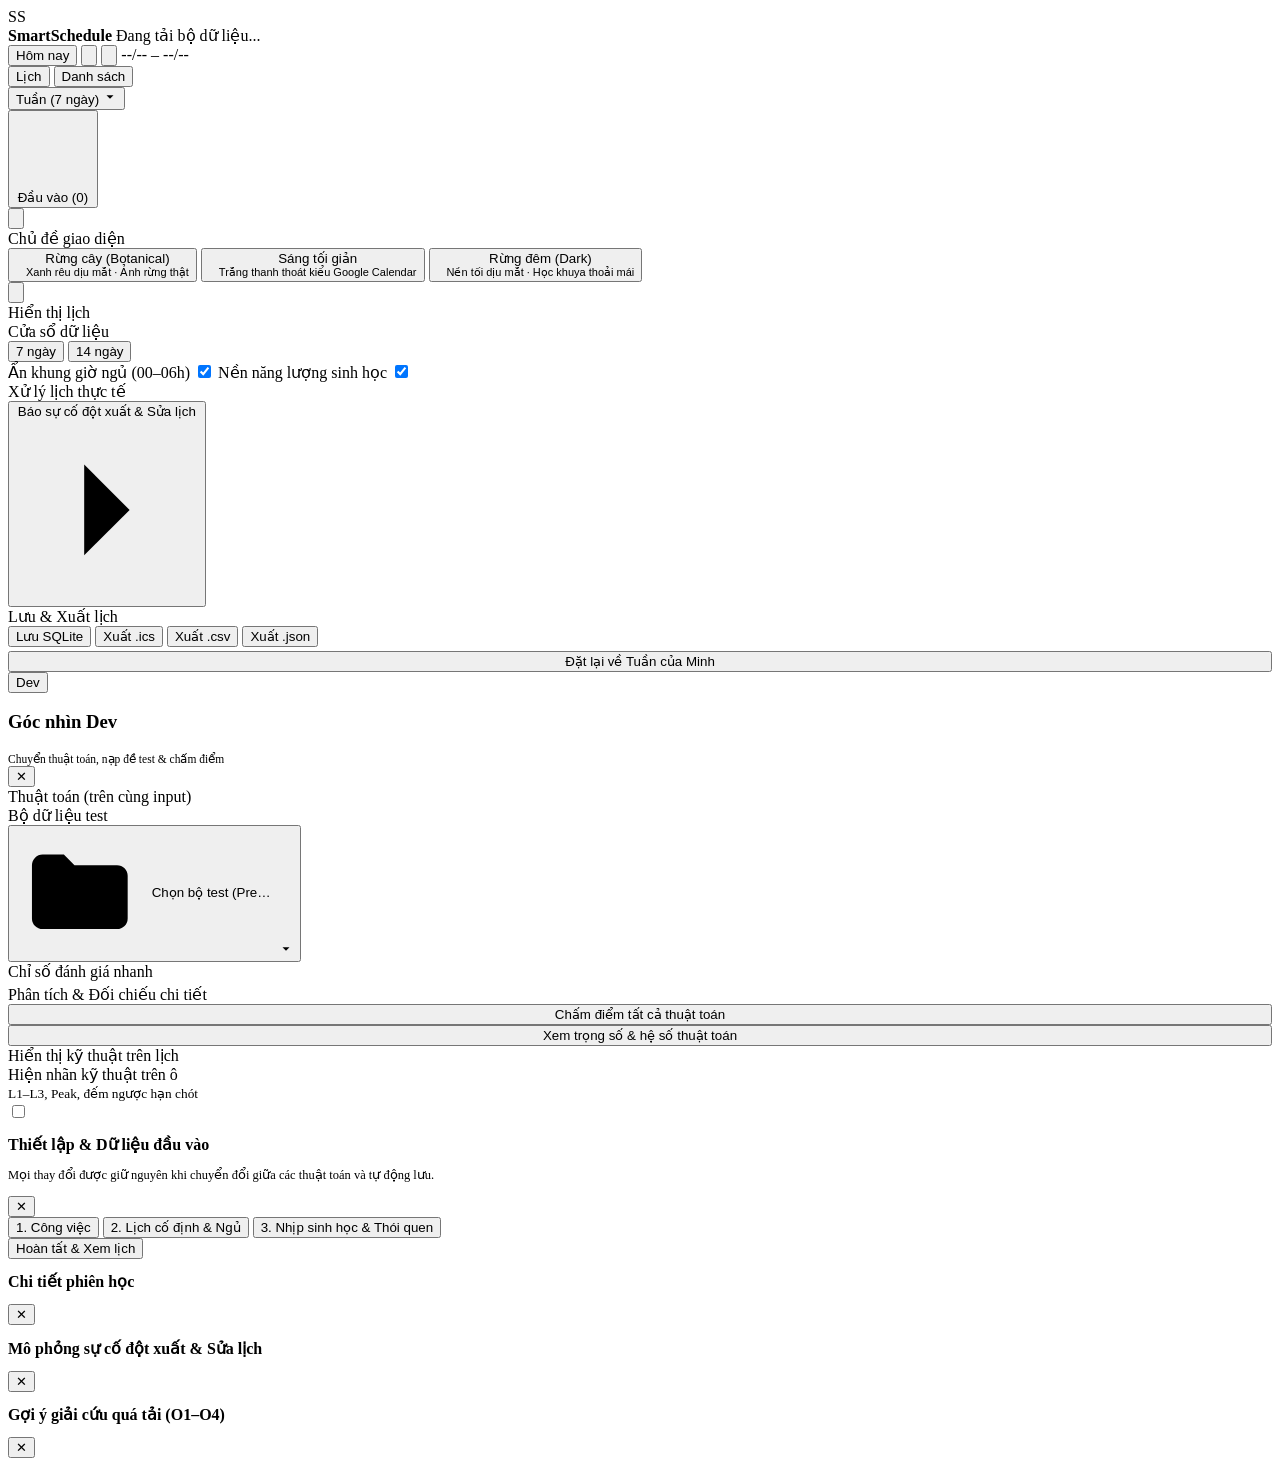
==== commit ed3679db: "Renew UI Cleaner and better UI" ====
--- a/group03-smartschedule-baseline/web/index.html
+++ b/group03-smartschedule-baseline/web/index.html
@@ -24,234 +24,10 @@
             <span id="activeSuiteBadge">Đang tải bộ dữ liệu...</span>
           </div>
 
-        <div class="flex items-center bg-slate-800 p-1 rounded-xl border border-slate-700 shadow-inner">
-          <button id="btnAppModeStudent" onclick="switchAppMode('STUDENT')" class="px-3 py-1 text-xs font-bold rounded-lg bg-indigo-600 text-white shadow transition flex items-center gap-1">
-            <span>🎓</span> Cá Nhân
-          </button>
-          <button id="btnAppModeLab" onclick="switchAppMode('LAB')" class="px-3 py-1 text-xs font-semibold rounded-lg text-slate-300 hover:text-white transition flex items-center gap-1">
-            <span>🔬</span> Lab Nghiên Cứu
-          </button>
-        </div>
-      </div>
-
-      <!-- Shared Week & Date Navigation Controls + Interactive Month Range Calendar -->
-      <div class="relative">
-        <div class="flex flex-wrap items-center gap-1.5 bg-slate-800/90 px-2.5 py-1 rounded-xl border border-slate-700 text-xs">
-          <button type="button" id="btnStWeekPrev" onclick="shiftStudentCalendarWeek(-1)" class="px-2 py-1 rounded-lg hover:bg-slate-700 text-slate-200 font-bold transition" title="Xem Tuần 1">◀</button>
-          <span id="stWeekViewLabel" class="px-1.5 font-bold text-indigo-300 mono">Tuần 1</span>
-          <button type="button" id="topWeekRangePill" onclick="toggleObservedRangeCalendar()" class="px-2 py-1 rounded-lg bg-slate-900/80 hover:bg-indigo-700/70 border border-slate-600 text-slate-100 font-semibold mono transition flex items-center gap-1.5" title="Mở lịch tháng để xem chuỗi ngày đang quan sát">
-            <span>--/--/---- – --/--/----</span>
-          </button>
-          <button type="button" id="btnStWeekNext" onclick="shiftStudentCalendarWeek(1)" class="px-2 py-1 rounded-lg hover:bg-slate-700 text-slate-200 font-bold transition" title="Xem Tuần 2 (14 ngày)">▶</button>
-          <button type="button" id="btnToggleObservedCalendar" onclick="toggleObservedRangeCalendar()" class="px-2 py-1 rounded-lg bg-slate-700 hover:bg-indigo-600 text-indigo-200 hover:text-white font-semibold transition flex items-center gap-1" title="Xem lịch tháng đánh dấu chuỗi ngày đang quan sát">
-            <span>📆</span> Lịch
-          </button>
-          <span class="text-slate-600">|</span>
-          <input id="inpWeekStartDate" type="date" onchange="setPlanningWeekFromDate(this.value)" class="bg-slate-900 border border-slate-600 rounded px-1.5 py-0.5 text-[11px] text-slate-200 mono cursor-pointer" title="Đổi ngày bắt đầu tuần (Tự quy về Thứ 2 của tuần đó)" />
-          <select id="stHorizonDaysSelect" onchange="changeStudentHorizonDays(this.value)" class="bg-slate-900 border border-slate-600 rounded px-1.5 py-0.5 text-[11px] font-semibold text-amber-300 outline-none cursor-pointer" title="Cửa sổ lập lịch">
-            <option value="7">7 ngày</option>
-            <option value="14">14 ngày</option>
-          </select>
-          <button type="button" id="btnStJumpRealtime" onclick="jumpToCurrentWeek()" class="px-2 py-1 rounded-lg bg-indigo-600/80 hover:bg-indigo-500 text-white text-[11px] font-bold transition" title="Đồng bộ theo tuần & đồng hồ thực tế hiện tại">🕒 Tuần này</button>
-        </div>
-
-        <!-- Mini-Month Range Calendar Popover -->
-        <div id="observedRangeCalendarPopover" class="hidden absolute left-0 sm:left-1/2 sm:-translate-x-1/2 top-full mt-2 w-[335px] bg-white text-slate-900 rounded-2xl shadow-2xl border border-slate-200 p-3.5 z-50 text-xs">
-          <div class="flex items-start justify-between gap-2 pb-2 mb-2 border-b border-slate-100">
-            <div>
-              <div class="text-[10px] font-bold uppercase tracking-wider text-indigo-600">📆 Chuỗi Ngày Đang Quan Sát</div>
-              <div id="calPopoverRangeText" class="font-bold text-slate-900 mono mt-0.5">--/--/---- → --/--/----</div>
-              <div id="calPopoverHorizonText" class="text-[11px] text-slate-500 mt-0.5">Toàn bộ cửa sổ: 7 ngày</div>
-            </div>
-            <button type="button" onclick="closeObservedRangeCalendar()" class="text-slate-400 hover:text-slate-700 font-bold px-1.5 py-0.5 rounded hover:bg-slate-100">✕</button>
-          </div>
-          <div class="flex items-center justify-between mb-2">
-            <button type="button" onclick="shiftMiniCalendarMonth(-1)" class="px-2 py-1 rounded-lg bg-slate-100 hover:bg-slate-200 font-bold text-slate-700">◀</button>
-            <span id="calPopoverMonthTitle" class="font-bold text-slate-800">Tháng -- / ----</span>
-            <div class="flex items-center gap-1">
-              <button type="button" onclick="jumpToCurrentWeek(); closeObservedRangeCalendar();" class="px-2 py-1 rounded-lg bg-indigo-50 hover:bg-indigo-100 text-indigo-700 font-semibold text-[11px]">Hôm nay</button>
-              <button type="button" onclick="shiftMiniCalendarMonth(1)" class="px-2 py-1 rounded-lg bg-slate-100 hover:bg-slate-200 font-bold text-slate-700">▶</button>
-            </div>
-          </div>
-          <div class="grid grid-cols-7 text-center text-[10px] font-bold text-slate-400 mb-1">
-            <span>T2</span><span>T3</span><span>T4</span><span>T5</span><span>T6</span><span>T7</span><span>CN</span>
-          </div>
-          <div id="calPopoverGrid" class="grid grid-cols-7 gap-y-1 text-center"></div>
-          <div class="mt-2.5 pt-2 border-t border-slate-100 flex flex-wrap items-center gap-2.5 text-[10px] text-slate-600">
-            <span class="inline-flex items-center gap-1"><span class="w-2.5 h-2.5 rounded bg-indigo-600 inline-block"></span> Đang xem trên lịch</span>
-            <span class="inline-flex items-center gap-1"><span class="w-2.5 h-2.5 rounded bg-indigo-100 border border-indigo-300 inline-block"></span> Trong horizon (7/14d)</span>
-            <span class="inline-flex items-center gap-1"><span class="w-2.5 h-2.5 rounded-full ring-2 ring-rose-500 inline-block"></span> Hôm nay</span>
-          </div>
-        </div>
-      </div>
-
-      <!-- Right Actions: Student Mode (Clean Single Source of Action) -->
-      <div id="studentHeaderActions" class="flex flex-wrap items-center gap-2 relative">
-        <button onclick="openStudentTaskModal()" class="px-3.5 py-1.5 bg-indigo-600 hover:bg-indigo-500 text-white text-xs font-bold rounded-lg shadow-sm transition flex items-center gap-1.5">
-          <span>➕</span> Thêm Việc
-        </button>
-        <button onclick="openStudentSettingsModal()" class="px-3 py-1.5 bg-slate-800 hover:bg-slate-700 border border-slate-700 text-slate-200 text-xs font-medium rounded-lg transition" title="Ngủ (>=6h), Khung tập trung, Buffer & Thói quen">
-          ⚙️ Cài Đặt
-        </button>
-        <div class="relative">
-          <button type="button" id="btnStudentToolsMenu" onclick="toggleStudentToolsMenu()" class="px-3 py-1.5 bg-slate-800 hover:bg-slate-700 border border-slate-700 text-slate-200 text-xs font-medium rounded-lg transition flex items-center gap-1">
-            <span>⋯</span> Dữ Liệu & Tiện Ích
-          </button>
-          <div id="studentToolsMenu" class="hidden absolute right-0 mt-1.5 w-60 bg-white text-slate-800 rounded-xl shadow-xl border border-slate-200 py-1.5 z-50 text-xs">
-            <button onclick="closeStudentToolsMenu(); openStudentDisruptionModal();" class="w-full text-left px-3.5 py-2 hover:bg-amber-50 font-semibold text-amber-800 flex items-center gap-2">⚡ Báo sự cố đột xuất (Local Repair)</button>
-            <button onclick="closeStudentToolsMenu(); solveSchedule();" class="w-full text-left px-3.5 py-2 hover:bg-emerald-50 font-semibold text-emerald-800 flex items-center gap-2">🔄 Sắp xếp lại lịch ngay</button>
-            <hr class="my-1 border-slate-100" />
-            <div class="px-3.5 py-1 text-[10px] font-bold uppercase text-slate-400">Dữ liệu & Lịch mẫu</div>
-            <button onclick="closeStudentToolsMenu(); loadPresetIntoCurrentWeek('minh');" class="w-full text-left px-3.5 py-1.5 hover:bg-slate-100 flex items-center gap-2">🕒 Mẫu của Minh (Tuần hiện tại)</button>
-            <button onclick="closeStudentToolsMenu(); loadPreset('minh');" class="w-full text-left px-3.5 py-1.5 hover:bg-slate-100 flex items-center gap-2">📂 Mẫu Minh gốc (02/11/2026)</button>
-            <button onclick="closeStudentToolsMenu(); loadPreset('lan');" class="w-full text-left px-3.5 py-1.5 hover:bg-slate-100 flex items-center gap-2">📂 Mẫu bận rộn của Lan</button>
-            <button onclick="closeStudentToolsMenu(); loadPreset('empty');" class="w-full text-left px-3.5 py-1.5 hover:bg-slate-100 flex items-center gap-2">📄 Lịch trống mới (Tuần này)</button>
-            <hr class="my-1 border-slate-100" />
-            <button onclick="closeStudentToolsMenu(); exportSchedule('ics');" class="w-full text-left px-3.5 py-1.5 hover:bg-slate-100 flex items-center gap-2">📅 Xuất Google/Apple Calendar (.ICS)</button>
-            <button onclick="closeStudentToolsMenu(); exportSchedule('json');" class="w-full text-left px-3.5 py-1.5 hover:bg-slate-100 flex items-center gap-2">💾 Sao lưu JSON</button>
-            <button onclick="closeStudentToolsMenu(); clearAllData();" class="w-full text-left px-3.5 py-1.5 hover:bg-rose-50 text-rose-700 font-semibold flex items-center gap-2">🗑️ Xóa toàn bộ dữ liệu</button>
-          </div>
-        </div>
-      </div>
-
-      <!-- Right Actions: Lab Research Mode Toolbar (Clean Research Utility Bar) -->
-      <div id="labHeaderActions" class="hidden flex flex-wrap items-center gap-2">
-        <div class="flex items-center bg-slate-800 border border-slate-600 rounded-lg overflow-hidden text-xs">
-          <button onclick="loadPreset('minh')" class="px-2.5 py-1.5 hover:bg-indigo-600 text-slate-100 transition font-semibold" title="Tuần của Minh (Fixture 02/11/2026)">📂 Minh</button>
-          <span class="text-slate-600">|</span>
-          <button onclick="loadPreset('lan')" class="px-2.5 py-1.5 hover:bg-indigo-600 text-slate-100 transition font-semibold">📂 Lan</button>
-          <span class="text-slate-600">|</span>
-          <button onclick="loadPreset('empty')" class="px-2.5 py-1.5 hover:bg-amber-600 text-amber-300 transition font-semibold">📄 Trống</button>
-        </div>
-
-        <div class="flex items-center bg-slate-800 border border-slate-600 rounded-lg overflow-hidden">
-          <span class="px-2 py-1.5 text-[11px] text-amber-300 font-semibold bg-slate-800 border-r border-slate-600">🧪 Benchmark:</span>
-          <select id="scenarioSelect" onchange="onScenarioSelectChange(this.value)" class="bg-slate-800 text-xs text-white px-2 py-1.5 focus:outline-none">
-            <option value="">-- Kịch bản T01–T10 --</option>
-          </select>
-        </div>
-
-        <label class="px-2.5 py-1.5 text-xs font-medium bg-slate-800 hover:bg-slate-700 border border-slate-600 rounded-lg cursor-pointer transition">
-          📥 JSON
-          <input type="file" id="jsonFileInput" accept=".json" class="hidden" onchange="importJsonFile(event)" />
-        </label>
-        <button onclick="exportSchedule('json')" class="px-2 py-1.5 text-xs font-medium bg-slate-800 hover:bg-slate-700 border border-slate-600 rounded-lg transition" title="Xuất .JSON">💾 .JSON</button>
-        <button onclick="exportSchedule('csv')" class="px-2 py-1.5 text-xs font-medium bg-slate-800 hover:bg-slate-700 border border-slate-600 rounded-lg transition" title="Xuất .CSV">📊 .CSV</button>
-        <button onclick="exportSchedule('ics')" class="px-2.5 py-1.5 text-xs font-semibold bg-emerald-700 hover:bg-emerald-600 text-white rounded-lg transition" title="Xuất .ICS">📅 .ICS</button>
-        <button onclick="clearAllData()" class="px-2 py-1.5 text-xs font-medium bg-rose-900/70 hover:bg-rose-800 text-rose-200 border border-rose-700 rounded-lg transition" title="Xóa sạch">🔄</button>
-      </div>
-    </div>
-  </header>
-
-  <!-- SHARED TEMPORAL CONTEXT BANNER (Shows explicitly whether viewing Historical Preset vs Live Week) -->
-  <div id="temporalContextBanner" class="hidden bg-amber-50 border-b border-amber-200 px-4 py-1.5 text-xs text-amber-950">
-    <div class="max-w-[1800px] mx-auto flex flex-wrap items-center justify-between gap-2">
-      <div id="temporalContextText" class="flex flex-wrap items-center gap-2 font-medium"></div>
-      <div class="flex items-center gap-2">
-        <button type="button" onclick="rebaseScheduleToCurrentWeek()" class="px-2.5 py-0.5 rounded-md bg-amber-600 hover:bg-amber-500 text-white font-bold text-[11px] transition">
-          🕒 Đưa lịch đang xem về tuần hiện tại
-        </button>
-      </div>
-    </div>
-  </div>
-
-  <!-- ============================================================================ -->
-  <!-- 1. STUDENT APP LAYOUT (CLEAN, TEMPORAL-AWARE, NO DUPLICATE BUTTONS)          -->
-  <!-- ============================================================================ -->
-  <div id="studentAppLayout" class="flex-1 max-w-[1750px] w-full mx-auto px-4 py-4 space-y-4">
-
-    <!-- STUDENT SUB-HEADER: WEEK SUMMARY + VIEW TABS ONLY -->
-    <div class="bg-white rounded-2xl border border-slate-200/90 shadow-sm p-3.5 flex flex-wrap items-center justify-between gap-3">
-      <!-- Left: Week Date & Compact Health Chips -->
-      <div class="flex flex-wrap items-center gap-3">
-        <div>
-          <h2 id="stWeekHeaderTitle" class="text-sm font-bold text-slate-900">Tuần Học Tập</h2>
-          <p id="stWeekHeaderSubtitle" class="text-xs text-slate-500">Hiển thị ngày cụ thể và trạng thái Quá khứ / Hiện tại / Tương lai</p>
-        </div>
-
-        <div class="hidden md:flex flex-wrap items-center gap-1.5 pl-3 border-l border-slate-200">
-          <span id="stSummaryTasks" class="px-2.5 py-1 text-xs font-semibold bg-indigo-50 text-indigo-700 rounded-full border border-indigo-200">0 bài tập</span>
-          <span id="stSummaryHours" class="px-2.5 py-1 text-xs font-semibold bg-emerald-50 text-emerald-700 rounded-full border border-emerald-200">0h học</span>
-          <span id="stSummaryDeadline" class="px-2.5 py-1 text-xs font-semibold bg-blue-50 text-blue-700 rounded-full border border-blue-200">✓ 100% đúng hạn</span>
-          <span id="stSummaryExperience" class="px-2.5 py-1 text-xs font-semibold bg-violet-50 text-violet-700 rounded-full border border-violet-200" title="Experience Rating (1=Thoải mái → 5=Kiệt sức)">⭐ 1.0</span>
-          <span id="stSummaryViolations" class="px-2.5 py-1 text-xs font-semibold bg-slate-100 text-slate-700 rounded-full border border-slate-200">🛡️ 0 vi phạm (H1-H5)</span>
-        </div>
-      </div>
-
-      <!-- Right: Clean 3-Tab Switcher (No duplicate +Add buttons) -->
-      <div class="flex items-center bg-slate-100 p-1 rounded-xl border border-slate-200">
-        <button id="btnStTabToday" onclick="switchStudentView('TODAY')" class="px-3.5 py-1.5 text-xs font-semibold rounded-lg text-slate-600 hover:text-slate-900 transition flex items-center gap-1.5">
-          <span>🎯</span> Hôm Nay (Now & Next)
-        </button>
-        <button id="btnStTabWeek" onclick="switchStudentView('WEEK')" class="px-3.5 py-1.5 text-xs font-bold rounded-lg bg-white text-indigo-700 shadow-sm transition flex items-center gap-1.5">
-          <span>📅</span> Lịch Tuần (7/14 Ngày)
-        </button>
-        <button id="btnStTabTasks" onclick="switchStudentView('TASKS')" class="px-3.5 py-1.5 text-xs font-semibold rounded-lg text-slate-600 hover:text-slate-900 transition flex items-center gap-1.5">
-          <span>📋</span> Việc & Thói Quen
-        </button>
-      </div>
-    </div>
-
-    <!-- ==================== EARLY EXTENSION ALERT & STUDENT OVERLOAD TRIAGE BANNER ==================== -->
-    <div id="stEarlyExtensionAlertBox" class="hidden bg-amber-50 border border-amber-300 rounded-2xl p-3.5 text-xs text-amber-950 shadow-sm flex flex-wrap items-center justify-between gap-2"></div>
-    <div id="stOverloadBanner" class="hidden bg-rose-50 border-2 border-rose-300 rounded-2xl p-4 text-xs text-rose-950 shadow-sm space-y-2.5"></div>
-
-    <!-- ==================== VIEW 1: STUDENT WEEKLY CALENDAR (HORIZONTAL SCROLL + OBSERVED CHAIN) ==================== -->
-    <div id="stViewWeek" class="space-y-3">
-      <!-- Real-Time v2.1 4-Pillar Productivity & ICEE Health Strip -->
-      <div id="stHealthV21Panel" class="hidden bg-white rounded-2xl border border-slate-200 shadow-sm p-3.5 space-y-2.5 text-xs">
-        <div class="flex flex-wrap items-center justify-between gap-2">
-          <div class="flex flex-wrap items-center gap-2">
-            <span id="stHealthVerdictBadge" class="px-2.5 py-1 rounded-full text-[11px] font-bold mono bg-emerald-100 text-emerald-800 border border-emerald-200">HIGH_PRODUCTIVITY</span>
-            <span id="stHealthSummaryText" class="text-slate-700 font-medium">Lịch học đạt chuẩn cân bằng nhịp sinh học và an toàn trước phát sinh.</span>
-          </div>
-          <span id="stHealthRhoBadge" class="text-[11px] mono text-slate-500"></span>
-        </div>
-        <div class="grid grid-cols-2 lg:grid-cols-4 gap-2">
-          <div class="p-2.5 rounded-xl bg-slate-50 border border-slate-200/80">
-            <div class="text-[10px] font-bold text-slate-500 uppercase">🎯 Kịp Hạn (P1)</div>
-            <div id="stHealthP1Val" class="text-sm font-bold mono text-indigo-700 mt-0.5">--%</div>
-            <div id="stHealthP1Sub" class="text-[10px] text-slate-500 mt-0.5">Dồn &lt;10h: --%</div>
-          </div>
-          <div class="p-2.5 rounded-xl bg-slate-50 border border-slate-200/80">
-            <div class="text-[10px] font-bold text-slate-500 uppercase">🧠 Nhịp Sinh Học (P2)</div>
-            <div id="stHealthP2Val" class="text-sm font-bold mono text-amber-700 mt-0.5">--%</div>
-            <div id="stHealthP2Sub" class="text-[10px] text-slate-500 mt-0.5">Nghỉ &gt;10p: --%</div>
-          </div>
-          <div class="p-2.5 rounded-xl bg-slate-50 border border-slate-200/80">
-            <div class="text-[10px] font-bold text-slate-500 uppercase">⚖️ Sức Bền Ngày (P3)</div>
-            <div id="stHealthP3Val" class="text-sm font-bold mono text-slate-800 mt-0.5">--p</div>
-            <div id="stHealthP3Sub" class="text-[10px] text-slate-500 mt-0.5">Chuyển môn: --</div>
-          </div>
-          <div class="p-2.5 rounded-xl bg-slate-50 border border-slate-200/80">
-            <div class="text-[10px] font-bold text-slate-500 uppercase">🛡️ Chịu Biến Cố (P4)</div>
-            <div id="stHealthP4Val" class="text-sm font-bold mono text-emerald-700 mt-0.5">--%</div>
-            <div id="stHealthP4Sub" class="text-[10px] text-slate-500 mt-0.5">Sốc +25% giờ</div>
-          </div>
-        </div>
-        <details id="stHealthIceeDetails" class="hidden border border-amber-200 bg-amber-50/70 rounded-xl px-3 py-2">
-          <summary class="cursor-pointer font-bold text-amber-950 text-[11px] flex items-center justify-between">
-            <span id="stHealthIceeSummary">💡 Gợi ý cải thiện lịch học (ICEE Top 3)</span>
-            <span class="text-amber-700 text-[10px]">Xem chi tiết ▼</span>
-          </summary>
-          <ul id="stHealthIceeList" class="mt-2 space-y-1.5 text-[11px]"></ul>
-        </details>
-      </div>
-
-      <!-- Timeline Navigator, Observed Day-Chain Map & Horizontal Range Slider -->
-      <div id="stTimelineNavigatorBar" class="bg-white rounded-2xl border border-slate-200 shadow-sm p-3 space-y-2.5 text-xs">
-        <div class="flex flex-wrap items-center justify-between gap-2">
-          <div class="flex flex-wrap items-center gap-2">
-            <span class="text-slate-600 font-semibold">📆 Chuỗi ngày đang quan sát:</span>
-            <span id="stObservedRangeLabel" class="font-bold text-indigo-700 mono">--/--/---- → --/--/----</span>
-            <span id="stObservedWindowCount" class="px-2 py-0.5 rounded-full bg-indigo-50 text-indigo-700 border border-indigo-200 font-semibold mono text-[10px]">--/-- ngày</span>
-          </div>
-          <div class="flex flex-wrap items-center gap-3 text-[11px] text-slate-600">
-            <span class="inline-flex items-center gap-1"><span class="w-2.5 h-2.5 rounded-full bg-slate-300 inline-block"></span> Đã qua</span>
-            <span class="inline-flex items-center gap-1"><span class="w-2.5 h-2.5 rounded-full bg-indigo-600 inline-block"></span> Hôm nay (có vạch <strong class="text-rose-600">NOW</strong>)</span>
-            <span class="inline-flex items-center gap-1"><span class="w-2.5 h-2.5 rounded-full bg-emerald-500 inline-block"></span> Sắp tới</span>
-            <button id="btnStOpenMonthCal" type="button" onclick="toggleObservedRangeCalendar(true)" class="px-2.5 py-1 rounded-lg bg-indigo-50 hover:bg-indigo-100 text-indigo-800 border border-indigo-200 font-bold text-[11px] transition">
-              🗓️ Xem Lịch Tháng
+          <div class="week-pill">
+            <button type="button" class="btn btn-ghost btn-sm" id="btnWeekToday">Hôm nay</button>
+            <button type="button" class="btn btn-ghost btn-sm btn-icon" id="btnWeekPrev" title="Tuần trước" aria-label="Tuần trước">
+              <svg class="icon" viewBox="0 0 24 24"><path d="m15 18-6-6 6-6"/></svg>
             </button>
             <button type="button" class="btn btn-ghost btn-sm btn-icon" id="btnWeekNext" title="Tuần sau" aria-label="Tuần sau">
               <svg class="icon" viewBox="0 0 24 24"><path d="m9 18 6-6-6-6"/></svg>
@@ -276,215 +52,10 @@
             <div class="popover-menu align-right range-popover" id="calendarRangePopover" role="dialog" aria-label="Chọn chế độ hiển thị và ngày bắt đầu"></div>
           </div>
 
-      <!-- Horizontal Continuous Calendar Track (Days 0..6 + Dynamic Days 7..13 when 14-day Horizon active) -->
-      <div id="stCalendarScrollContainer" onscroll="syncSliderFromCalendarScroll()" class="calendar-h-scroll flex gap-3 overflow-x-auto pb-3 scroll-smooth">
-        <!-- Day Columns 0 to 6 -->
-        <div id="stDayColWrapper_0" class="flex-shrink-0 w-[265px] sm:w-[280px] bg-white rounded-2xl border border-slate-200 shadow-sm overflow-hidden flex flex-col">
-          <div class="p-3 bg-slate-50 border-b border-slate-200 flex items-center justify-between gap-1">
-            <div>
-              <div class="flex items-center gap-1.5">
-                <span class="text-xs font-bold text-slate-900">Thứ Hai</span>
-                <span id="stDayTemporal_0" class="px-1.5 py-0.5 rounded text-[9px] font-bold"></span>
-              </div>
-              <div id="stDayDate_0" class="text-[11px] font-semibold text-slate-600 mono">--/--/----</div>
-            </div>
-            <span id="stDayHours_0" class="text-[11px] font-semibold text-indigo-600 bg-indigo-50 px-2 py-0.5 rounded-full whitespace-nowrap">0h</span>
-          </div>
-          <div class="bg-slate-800 text-slate-300 text-[10px] px-2.5 py-1 border-b border-slate-700 flex items-center justify-between">
-            <span class="st-sleep-window-label">🌙 23:30 – 06:30</span>
-            <span class="text-indigo-300 font-medium">Ngủ</span>
-          </div>
-          <div id="stDayCards_0" class="p-2 space-y-2 flex-1 min-h-[360px] bg-slate-50/30"></div>
-        </div>
-
-        <div id="stDayColWrapper_1" class="flex-shrink-0 w-[265px] sm:w-[280px] bg-white rounded-2xl border border-slate-200 shadow-sm overflow-hidden flex flex-col">
-          <div class="p-3 bg-slate-50 border-b border-slate-200 flex items-center justify-between gap-1">
-            <div>
-              <div class="flex items-center gap-1.5">
-                <span class="text-xs font-bold text-slate-900">Thứ Ba</span>
-                <span id="stDayTemporal_1" class="px-1.5 py-0.5 rounded text-[9px] font-bold"></span>
-              </div>
-              <div id="stDayDate_1" class="text-[11px] font-semibold text-slate-600 mono">--/--/----</div>
-            </div>
-            <span id="stDayHours_1" class="text-[11px] font-semibold text-indigo-600 bg-indigo-50 px-2 py-0.5 rounded-full whitespace-nowrap">0h</span>
-          </div>
-          <div class="bg-slate-800 text-slate-300 text-[10px] px-2.5 py-1 border-b border-slate-700 flex items-center justify-between">
-            <span class="st-sleep-window-label">🌙 23:30 – 06:30</span>
-            <span class="text-indigo-300 font-medium">Ngủ</span>
-          </div>
-          <div id="stDayCards_1" class="p-2 space-y-2 flex-1 min-h-[360px] bg-slate-50/30"></div>
-        </div>
-
-        <div id="stDayColWrapper_2" class="flex-shrink-0 w-[265px] sm:w-[280px] bg-white rounded-2xl border border-slate-200 shadow-sm overflow-hidden flex flex-col">
-          <div class="p-3 bg-slate-50 border-b border-slate-200 flex items-center justify-between gap-1">
-            <div>
-              <div class="flex items-center gap-1.5">
-                <span class="text-xs font-bold text-slate-900">Thứ Tư</span>
-                <span id="stDayTemporal_2" class="px-1.5 py-0.5 rounded text-[9px] font-bold"></span>
-              </div>
-              <div id="stDayDate_2" class="text-[11px] font-semibold text-slate-600 mono">--/--/----</div>
-            </div>
-            <span id="stDayHours_2" class="text-[11px] font-semibold text-indigo-600 bg-indigo-50 px-2 py-0.5 rounded-full whitespace-nowrap">0h</span>
-          </div>
-          <div class="bg-slate-800 text-slate-300 text-[10px] px-2.5 py-1 border-b border-slate-700 flex items-center justify-between">
-            <span class="st-sleep-window-label">🌙 23:30 – 06:30</span>
-            <span class="text-indigo-300 font-medium">Ngủ</span>
-          </div>
-          <div id="stDayCards_2" class="p-2 space-y-2 flex-1 min-h-[360px] bg-slate-50/30"></div>
-        </div>
-
-        <div id="stDayColWrapper_3" class="flex-shrink-0 w-[265px] sm:w-[280px] bg-white rounded-2xl border border-slate-200 shadow-sm overflow-hidden flex flex-col">
-          <div class="p-3 bg-slate-50 border-b border-slate-200 flex items-center justify-between gap-1">
-            <div>
-              <div class="flex items-center gap-1.5">
-                <span class="text-xs font-bold text-slate-900">Thứ Năm</span>
-                <span id="stDayTemporal_3" class="px-1.5 py-0.5 rounded text-[9px] font-bold"></span>
-              </div>
-              <div id="stDayDate_3" class="text-[11px] font-semibold text-slate-600 mono">--/--/----</div>
-            </div>
-            <span id="stDayHours_3" class="text-[11px] font-semibold text-indigo-600 bg-indigo-50 px-2 py-0.5 rounded-full whitespace-nowrap">0h</span>
-          </div>
-          <div class="bg-slate-800 text-slate-300 text-[10px] px-2.5 py-1 border-b border-slate-700 flex items-center justify-between">
-            <span class="st-sleep-window-label">🌙 23:30 – 06:30</span>
-            <span class="text-indigo-300 font-medium">Ngủ</span>
-          </div>
-          <div id="stDayCards_3" class="p-2 space-y-2 flex-1 min-h-[360px] bg-slate-50/30"></div>
-        </div>
-
-        <div id="stDayColWrapper_4" class="flex-shrink-0 w-[265px] sm:w-[280px] bg-white rounded-2xl border border-slate-200 shadow-sm overflow-hidden flex flex-col">
-          <div class="p-3 bg-slate-50 border-b border-slate-200 flex items-center justify-between gap-1">
-            <div>
-              <div class="flex items-center gap-1.5">
-                <span class="text-xs font-bold text-slate-900">Thứ Sáu</span>
-                <span id="stDayTemporal_4" class="px-1.5 py-0.5 rounded text-[9px] font-bold"></span>
-              </div>
-              <div id="stDayDate_4" class="text-[11px] font-semibold text-slate-600 mono">--/--/----</div>
-            </div>
-            <span id="stDayHours_4" class="text-[11px] font-semibold text-indigo-600 bg-indigo-50 px-2 py-0.5 rounded-full whitespace-nowrap">0h</span>
-          </div>
-          <div class="bg-slate-800 text-slate-300 text-[10px] px-2.5 py-1 border-b border-slate-700 flex items-center justify-between">
-            <span class="st-sleep-window-label">🌙 23:30 – 06:30</span>
-            <span class="text-indigo-300 font-medium">Ngủ</span>
-          </div>
-          <div id="stDayCards_4" class="p-2 space-y-2 flex-1 min-h-[360px] bg-slate-50/30"></div>
-        </div>
-
-        <div id="stDayColWrapper_5" class="flex-shrink-0 w-[265px] sm:w-[280px] bg-white rounded-2xl border border-slate-200 shadow-sm overflow-hidden flex flex-col">
-          <div class="p-3 bg-slate-50 border-b border-slate-200 flex items-center justify-between gap-1">
-            <div>
-              <div class="flex items-center gap-1.5">
-                <span class="text-xs font-bold text-slate-900">Thứ Bảy</span>
-                <span id="stDayTemporal_5" class="px-1.5 py-0.5 rounded text-[9px] font-bold"></span>
-              </div>
-              <div id="stDayDate_5" class="text-[11px] font-semibold text-slate-600 mono">--/--/----</div>
-            </div>
-            <span id="stDayHours_5" class="text-[11px] font-semibold text-indigo-600 bg-indigo-50 px-2 py-0.5 rounded-full whitespace-nowrap">0h</span>
-          </div>
-          <div class="bg-slate-800 text-slate-300 text-[10px] px-2.5 py-1 border-b border-slate-700 flex items-center justify-between">
-            <span class="st-sleep-window-label">🌙 23:30 – 06:30</span>
-            <span class="text-indigo-300 font-medium">Ngủ</span>
-          </div>
-          <div id="stDayCards_5" class="p-2 space-y-2 flex-1 min-h-[360px] bg-slate-50/30"></div>
-        </div>
-
-        <div id="stDayColWrapper_6" class="flex-shrink-0 w-[265px] sm:w-[280px] bg-white rounded-2xl border border-slate-200 shadow-sm overflow-hidden flex flex-col">
-          <div class="p-3 bg-slate-50 border-b border-slate-200 flex items-center justify-between gap-1">
-            <div>
-              <div class="flex items-center gap-1.5">
-                <span class="text-xs font-bold text-slate-900">Chủ Nhật</span>
-                <span id="stDayTemporal_6" class="px-1.5 py-0.5 rounded text-[9px] font-bold"></span>
-              </div>
-              <div id="stDayDate_6" class="text-[11px] font-semibold text-slate-600 mono">--/--/----</div>
-            </div>
-            <span id="stDayHours_6" class="text-[11px] font-semibold text-indigo-600 bg-indigo-50 px-2 py-0.5 rounded-full whitespace-nowrap">0h</span>
-          </div>
-          <div class="bg-slate-800 text-slate-300 text-[10px] px-2.5 py-1 border-b border-slate-700 flex items-center justify-between">
-            <span class="st-sleep-window-label">🌙 23:30 – 06:30</span>
-            <span class="text-indigo-300 font-medium">Ngủ</span>
-          </div>
-          <div id="stDayCards_6" class="p-2 space-y-2 flex-1 min-h-[360px] bg-slate-50/30"></div>
-        </div>
-
-        <!-- Dynamically populated Days 7..13 (Tuần 2) when 14-day Horizon is selected -->
-        <div id="stExtraWeek2Columns" class="contents"></div>
-      </div>
-    </div>
-
-    <!-- ==================== VIEW 2: STUDENT TODAY VIEW ("NOW & NEXT") ==================== -->
-    <div id="stViewToday" class="hidden space-y-4">
-      <div class="bg-white rounded-2xl border border-slate-200 p-3 shadow-sm flex flex-wrap items-center justify-between gap-3">
-        <div>
-          <span class="text-xs font-bold text-slate-800">Chọn Ngày Xem Trục Thời Gian:</span>
-          <span id="stTodayActiveDateTitle" class="ml-2 text-xs font-bold text-indigo-700 mono"></span>
-        </div>
-        <div class="flex flex-wrap gap-1.5" id="stTodayDayPills"></div>
-      </div>
-
-      <div id="stTodayHeroContainer" class="bg-gradient-to-r from-indigo-900 via-indigo-800 to-slate-900 text-white rounded-2xl p-6 shadow-md border border-indigo-700"></div>
-
-      <!-- P3.3: Focus Timer (Pomodoro -> M7 Check-in) + EWMA Calibration Advisory + Web Notifications -->
-      <div class="grid grid-cols-1 lg:grid-cols-2 gap-4">
-        <div id="stFocusTimerPanel" class="bg-white rounded-2xl border border-slate-200 shadow-sm p-4 flex flex-col justify-between gap-3">
-          <div class="flex items-center justify-between gap-2">
-            <div>
-              <h3 class="text-sm font-bold text-slate-800">⏱️ Bộ Đếm Tập Trung (Focus Timer → M7)</h3>
-              <p class="text-[11px] text-slate-500">Đo thời lượng học thực tế để tự hiệu chuẩn bộ đệm α</p>
-            </div>
-            <select id="stFocusPresetSelect" onchange="changeFocusTimerPreset()" class="text-xs border border-slate-200 rounded-lg px-2 py-1 bg-slate-50 font-semibold text-slate-700">
-              <option value="25">Pomodoro 25p</option>
-              <option value="45">Deep Work 45p</option>
-              <option value="90">Flow 90p</option>
-            </select>
-          </div>
-          <div class="flex flex-wrap items-center justify-between gap-3">
-            <div>
-              <div id="stFocusTimerDisplay" class="text-3xl font-extrabold text-indigo-700 mono tracking-tight">25:00</div>
-              <div id="stFocusTimerStatus" class="text-[11px] text-slate-500">Sẵn sàng bắt đầu phiên tập trung</div>
-            </div>
-            <div class="flex flex-wrap items-center gap-1.5">
-              <button type="button" id="btnFocusStart" onclick="startFocusTimer()" class="px-3 py-1.5 rounded-lg bg-indigo-600 hover:bg-indigo-700 text-white text-xs font-bold transition">▶ Bắt đầu</button>
-              <button type="button" id="btnFocusPause" onclick="pauseFocusTimer()" class="px-3 py-1.5 rounded-lg bg-amber-100 hover:bg-amber-200 text-amber-800 text-xs font-bold transition">⏸ Tạm dừng</button>
-              <button type="button" id="btnFocusReset" onclick="resetFocusTimer()" class="px-2.5 py-1.5 rounded-lg bg-slate-100 hover:bg-slate-200 text-slate-700 text-xs font-semibold transition">↺</button>
-              <button type="button" id="btnFocusCompleteM7" onclick="completeFocusTimerToM7()" class="px-3 py-1.5 rounded-lg bg-emerald-600 hover:bg-emerald-700 text-white text-xs font-bold transition">✔️ Lưu M7</button>
-            </div>
-          </div>
-        </div>
-
-        <div id="stCalibrationAdvisoryCard" class="bg-white rounded-2xl border border-slate-200 shadow-sm p-4 flex flex-col justify-between gap-3">
-          <div class="flex items-center justify-between gap-2">
-            <div>
-              <h3 class="text-sm font-bold text-slate-800">📈 Tự Học Hệ Số Đệm α (EWMA M7)</h3>
-              <p id="stCalibrationNote" class="text-[11px] text-slate-500">Thu thập phiên check-in M7 để gợi ý α_light / α_heavy (LoA Level 4)</p>
-            </div>
-            <button type="button" id="btnStNotifyToggle" onclick="toggleScheduleNotifications()" class="px-2.5 py-1 rounded-lg border border-slate-200 bg-slate-50 hover:bg-slate-100 text-[11px] font-semibold text-slate-700 transition">
-              🔔 Nhắc giờ: Tắt
-            </button>
-          </div>
-          <div class="flex flex-wrap items-center justify-between gap-2">
-            <div id="stCalibrationMetrics" class="text-xs text-slate-700 mono">Mẫu M7: 0/5 · Đề xuất: α 1.20 / 1.35</div>
-            <div class="flex items-center gap-1.5">
-              <button type="button" id="btnRefreshCalibration" onclick="refreshCalibrationAdvisory()" class="px-2.5 py-1.5 rounded-lg bg-slate-100 hover:bg-slate-200 text-slate-700 text-xs font-semibold transition">🔄 Cập nhật</button>
-              <button type="button" id="btnApplyCalibrationAlpha" onclick="applyRecommendedCalibrationAlpha()" class="px-3 py-1.5 rounded-lg bg-indigo-50 hover:bg-indigo-100 text-indigo-700 border border-indigo-200 text-xs font-bold transition" disabled>✨ Áp dụng α</button>
-            </div>
-          </div>
-        </div>
-      </div>
-
-      <div class="bg-white rounded-2xl border border-slate-200 shadow-sm p-6">
-        <h3 class="text-sm font-bold text-slate-800 mb-4 flex items-center justify-between">
-          <span>📋 Lịch Trình Trong Ngày (Phân tách Đã qua / Hiện tại / Sắp tới)</span>
-          <span id="stTodayNowBadge" class="text-xs font-semibold text-rose-600 mono"></span>
-        </h3>
-        <div id="stTodayTimelineContainer" class="space-y-2.5"></div>
-      </div>
-    </div>
-
-    <!-- ==================== VIEW 3: STUDENT TASKS & HABITS WORKSPACE ==================== -->
-    <div id="stViewTasks" class="hidden bg-white rounded-2xl border border-slate-200 shadow-sm p-5 space-y-4">
-      <div class="flex flex-wrap items-center justify-between gap-3 border-b border-slate-100 pb-3">
-        <div class="flex items-center gap-2 bg-slate-100 p-1 rounded-xl border border-slate-200 text-xs">
-          <button type="button" id="btnStSubTasks" onclick="switchStudentTasksSubtab('TASKS')" class="px-3 py-1.5 rounded-lg bg-white text-indigo-700 font-bold shadow-sm transition">
-            📝 Công Việc / Bài Tập
+          <!-- Primary User Action: Add / Manage Input -->
+          <button type="button" class="btn btn-primary" id="btnOpenInputModal">
+            <svg class="icon" viewBox="0 0 24 24"><path d="M12 5v14M5 12h14"/></svg>
+            <span>Đầu vào (<span id="txtInputTaskCount" class="mono">0</span>)</span>
           </button>
 
           <!-- Theme Mode Switcher (Botanical Green / Light / Dark Forest) -->
@@ -648,109 +219,10 @@
     </div>
   </div>
 
-  <!-- ============================================================================ -->
-  <!-- MODAL: GIẢI THÍCH "TẠI SAO XẾP Ở ĐÂY?" (WHY HERE? MODAL)                     -->
-  <!-- ============================================================================ -->
-  <div id="stWhyHereModal" class="hidden fixed inset-0 z-50 bg-slate-900/60 backdrop-blur-sm flex items-center justify-center p-4">
-    <div class="bg-white rounded-2xl shadow-2xl max-w-md w-full p-6 space-y-4 border border-slate-200">
-      <div class="flex items-center justify-between border-b border-slate-100 pb-3">
-        <div class="flex items-center gap-2">
-          <div class="w-8 h-8 rounded-lg bg-emerald-50 text-emerald-600 flex items-center justify-center font-bold text-base">💡</div>
-          <div>
-            <h3 class="text-sm font-bold text-slate-900">Tại Sao Lại Xếp Giờ Này?</h3>
-            <p class="text-[11px] text-slate-500">Giải thích quyết định của thuật toán</p>
-          </div>
-        </div>
-        <button onclick="closeWhyHereModal()" class="text-slate-400 hover:text-slate-700 text-lg font-bold px-2">✕</button>
-      </div>
-
-      <div id="stWhyHereBody" class="space-y-3 text-xs text-slate-700">
-        <!-- Rendered dynamically in JS -->
-      </div>
-
-      <div id="stWhyHereActions" class="flex items-center justify-between pt-3 border-t border-slate-100">
-        <!-- Rendered dynamically in JS -->
-      </div>
-    </div>
-  </div>
-
-  <!-- MODAL: CÀI ĐẶT SINH VIÊN (SLEEP >= 6H, CIRCADIAN, BUFFER MODE, SOLVER) -->
-  <div id="stSettingsModal" class="hidden fixed inset-0 z-50 bg-slate-900/60 backdrop-blur-sm flex items-center justify-center p-4">
-    <div class="bg-white rounded-2xl shadow-2xl max-w-lg w-full p-6 space-y-4 border border-slate-200 max-h-[90vh] overflow-y-auto">
-      <div class="flex items-center justify-between border-b border-slate-100 pb-3">
-        <h3 class="text-sm font-bold text-slate-900">⚙️ Cài Đặt Cá Nhân & Thuật Toán (Pattern 1, 3, 6)</h3>
-        <button onclick="closeStudentSettingsModal()" class="text-slate-400 hover:text-slate-700 text-lg font-bold px-2">✕</button>
-      </div>
-      <div class="space-y-3 text-xs">
-        <div class="grid grid-cols-2 gap-2.5">
-          <div>
-            <label class="block font-semibold text-slate-700 mb-1">Giờ đi ngủ (tối thiểu 6 tiếng)</label>
-            <input id="stSetSleepStart" type="time" value="23:30" class="w-full px-2.5 py-1.5 rounded-lg border border-slate-300 mono" />
-          </div>
-          <div>
-            <label class="block font-semibold text-slate-700 mb-1">Giờ thức dậy</label>
-            <input id="stSetSleepEnd" type="time" value="06:30" class="w-full px-2.5 py-1.5 rounded-lg border border-slate-300 mono" />
-          </div>
-        </div>
-        <div id="stSetSleepWarning" class="hidden text-[11px] bg-amber-50 border border-amber-200 text-amber-900 px-2.5 py-1.5 rounded-lg"></div>
-        <div class="grid grid-cols-2 gap-2.5">
-          <div>
-            <label class="block font-semibold text-slate-700 mb-1">Khung giờ tập trung (`focus_preference`)</label>
-            <select id="stSetFocusPref" class="w-full px-2.5 py-1.5 rounded-lg border border-slate-300 bg-white">
-              <option value="BALANCED">BALANCED (Cân bằng)</option>
-              <option value="MORNING">MORNING (Sáng 06:30–11:30)</option>
-              <option value="AFTERNOON">AFTERNOON (Chiều 13:00–17:30)</option>
-              <option value="EVENING">EVENING (Tối 18:30–23:30)</option>
-            </select>
-          </div>
-          <div>
-            <label class="block font-semibold text-slate-700 mb-1">Chế độ bộ đệm (`buffer_mode`)</label>
-            <select id="stSetBufferMode" onchange="toggleAlphaInputsInSettings()" class="w-full px-2.5 py-1.5 rounded-lg border border-slate-300 bg-white">
-              <option value="HABIT">Feature 001: Habit (estimate_habit)</option>
-              <option value="COGNITIVE_LOAD">Pattern 1: Cognitive Load (α_light / α_heavy)</option>
-            </select>
-          </div>
-        </div>
-        <div id="stSetHabitRow">
-          <label class="block font-semibold text-slate-700 mb-1">Mức độ thường ước lượng thiếu (`estimate_habit`)</label>
-          <select id="stSetEstimateHabit" class="w-full px-2.5 py-1.5 rounded-lg border border-slate-300 bg-white">
-            <option value="">Không dùng đệm (1.0x)</option>
-            <option value="RARELY">RARELY (1.0x)</option>
-            <option value="SOMETIMES">SOMETIMES (+10%, 1.1x)</option>
-            <option value="OFTEN">OFTEN (+25%, 1.25x)</option>
-          </select>
-        </div>
-        <div id="stSetAlphaRow" class="hidden grid grid-cols-2 gap-2.5">
-          <div>
-            <label class="block font-semibold text-slate-700 mb-1">α_light (Load 1–2)</label>
-            <input id="stSetAlphaLight" type="number" min="1.0" max="1.6" step="0.05" value="1.20" class="w-full px-2.5 py-1.5 rounded-lg border border-slate-300 mono" />
-          </div>
-          <div>
-            <label class="block font-semibold text-slate-700 mb-1">α_heavy (Load 3)</label>
-            <input id="stSetAlphaHeavy" type="number" min="1.0" max="1.6" step="0.05" value="1.35" class="w-full px-2.5 py-1.5 rounded-lg border border-slate-300 mono" />
-          </div>
-        </div>
-        <div class="grid grid-cols-2 gap-2.5">
-          <div>
-            <label class="block font-semibold text-slate-700 mb-1">Thuật toán mặc định</label>
-            <select id="stSetSolver" class="w-full px-2.5 py-1.5 rounded-lg border border-slate-300 bg-white">
-              <option value="SCORED_GREEDY" selected>Scored Greedy (Mặc định nhanh · Urgency×Circadian)</option>
-              <option value="HYBRID_ALNS">Tối ưu sâu — Hybrid ALNS (Chất lượng cao nhất, ~0.5s)</option>
-              <option value="GREEDY_EDF_FIRST_FIT">EDF + First-Fit (Baseline V0)</option>
-              <option value="GREEDY_LST_BEST_FIT">LST + Best-Fit (Giảm phân mảnh)</option>
-              <option value="GREEDY_WSPT_SMITH_RULE">WSPT / Smith Rule</option>
-              <option value="BACKTRACKING_BRANCH_AND_BOUND">Backtracking Nhánh-Cận</option>
-            </select>
-          </div>
-          <div>
-            <label class="block font-semibold text-slate-700 mb-1">Cửa sổ lập lịch (`horizon_days`)</label>
-            <select id="stSetHorizonDays" class="w-full px-2.5 py-1.5 rounded-lg border border-slate-300 bg-white">
-              <option value="7">7 ngày (1 tuần)</option>
-              <option value="14">14 ngày (2 tuần)</option>
-            </select>
-          </div>
-        </div>
-
+  <!-- MODAL: UNIFIED 3-TAB INPUT DRAWER -->
+  <div class="modal-backdrop" id="inputModal" role="dialog" aria-modal="true" aria-labelledby="inputModalTitle">
+    <div class="modal-dialog">
+      <div class="modal-header">
         <div>
           <h2 id="inputModalTitle" style="font-size:16px;">Thiết lập & Dữ liệu đầu vào</h2>
           <p style="font-size:12.5px;color:var(--p-muted);">Mọi thay đổi được giữ nguyên khi chuyển đổi giữa các thuật toán và tự động lưu.</p>
@@ -806,580 +278,6 @@
   <!-- TOAST STACK -->
   <div class="toast-stack" id="toastStack" aria-live="polite"></div>
 
-        <!-- Card 1: Solver Selection & Run Trigger -->
-        <div class="bg-slate-900 text-white rounded-xl border border-slate-800 p-3.5 shadow-sm space-y-2.5">
-          <div>
-            <label class="block text-[10px] font-bold uppercase tracking-wider text-emerald-400 mb-1">⚙️ Thuật Toán Chính (Active Solver)</label>
-            <select id="solverSelect" onchange="solveSchedule()" class="w-full text-xs px-2.5 py-2 rounded-lg bg-slate-800 border border-slate-600 text-white font-medium focus:outline-none focus:border-emerald-400">
-              <option value="GREEDY_EDF_FIRST_FIT">1. EDF + First-Fit [Chuẩn V0 Energy-Blind]</option>
-              <option value="GREEDY_LST_BEST_FIT">2. LST + Best-Fit [Giảm phân mảnh]</option>
-              <option value="GREEDY_WSPT_SMITH_RULE">3. WSPT / Smith Rule [Trọng số / Thời lượng]</option>
-              <option value="BACKTRACKING_BRANCH_AND_BOUND">4. Backtracking Nhánh-Cận [Live-State B&B]</option>
-              <option value="SCORED_GREEDY" selected>5. Scored Greedy [Mặc Định · Urgency × Circadian]</option>
-              <option value="HYBRID_ALNS">6. Hybrid ALNS [Tối ưu sâu V3 · ALNS + Regret-2]</option>
-            </select>
-          </div>
-          <button onclick="solveSchedule()" class="w-full py-2.5 bg-emerald-600 hover:bg-emerald-500 text-white font-bold text-xs rounded-lg shadow transition flex items-center justify-center gap-1.5 tracking-wide">
-            <span>🚀</span> CHẠY XẾP LỊCH & CẬP NHẬT CHỈ SỐ
-          </button>
-        </div>
-
-        <!-- Card 2: Unified Experimental Parameters (Synced directly with state.commitments) -->
-        <div class="bg-white rounded-xl border border-slate-200 shadow-sm p-3.5 space-y-2.5 text-xs">
-          <div class="flex items-center justify-between border-b border-slate-100 pb-2">
-            <h3 class="text-[11px] font-bold uppercase tracking-wider text-slate-700">🎛️ Tham Số Thực Nghiệm</h3>
-            <button type="button" onclick="openStudentSettingsModal()" class="text-[11px] text-indigo-600 hover:underline font-semibold">Thói quen 🏃</button>
-          </div>
-
-          <div class="grid grid-cols-2 gap-2">
-            <div>
-              <label class="block text-[10px] font-semibold text-slate-500 mb-0.5">Nhịp sinh học</label>
-              <select id="labFocusPrefSelect" onchange="onLabParamChange()" class="w-full text-xs px-2 py-1.5 rounded border border-slate-300 bg-white">
-                <option value="BALANCED">BALANCED</option>
-                <option value="MORNING">MORNING (Sáng)</option>
-                <option value="AFTERNOON">AFTERNOON (Chiều)</option>
-                <option value="EVENING">EVENING (Tối)</option>
-              </select>
-            </div>
-            <div>
-              <label class="block text-[10px] font-semibold text-slate-500 mb-0.5">Chế độ đệm</label>
-              <select id="labBufferModeSelect" onchange="onLabParamChange()" class="w-full text-xs px-2 py-1.5 rounded border border-slate-300 bg-white">
-                <option value="COGNITIVE_LOAD">COGNITIVE_LOAD (α)</option>
-                <option value="HABIT">HABIT (V0/F001)</option>
-              </select>
-            </div>
-          </div>
-
-          <div id="labHabitRow" class="hidden">
-            <label for="inpEstimateHabit" class="block text-[10px] font-semibold text-amber-800 mb-0.5">Mức đệm thói quen (`estimate_habit`)</label>
-            <select id="inpEstimateHabit" onchange="onEstimateHabitChange()" class="w-full text-xs px-2 py-1.5 rounded border border-amber-300 bg-amber-50">
-              <option value="">Tắt đệm (×1.00)</option>
-              <option value="RARELY">RARELY (×1.00)</option>
-              <option value="SOMETIMES">SOMETIMES (+10%)</option>
-              <option value="OFTEN">OFTEN (+25%)</option>
-            </select>
-          </div>
-
-          <div id="labAlphaRow" class="grid grid-cols-2 gap-2">
-            <div>
-              <label class="block text-[10px] font-semibold text-slate-500 mb-0.5">α_light (Load 1–2)</label>
-              <input id="labAlphaLight" type="number" min="1.0" max="1.6" step="0.05" value="1.20" onchange="onLabParamChange()" class="w-full text-xs px-2 py-1 rounded border border-slate-300 mono" />
-            </div>
-            <div>
-              <label class="block text-[10px] font-semibold text-slate-500 mb-0.5">α_heavy (Load 3)</label>
-              <input id="labAlphaHeavy" type="number" min="1.0" max="1.6" step="0.05" value="1.35" onchange="onLabParamChange()" class="w-full text-xs px-2 py-1 rounded border border-slate-300 mono" />
-            </div>
-          </div>
-
-          <div>
-            <label class="block text-[10px] font-semibold text-slate-500 mb-0.5">Mốc giờ giả lập `now` (để trống = đầu tuần)</label>
-            <div class="flex gap-1">
-              <input id="labNowInput" type="text" placeholder="2026-11-02T09:00:00+07:00" onchange="onLabParamChange()" class="flex-1 text-[11px] px-2 py-1 rounded border border-slate-300 mono" />
-              <button type="button" onclick="setLabNowCurrent()" class="px-2 py-1 text-[10px] bg-slate-100 hover:bg-slate-200 border border-slate-300 rounded font-semibold" title="Lấy giờ hiện tại">Now</button>
-            </div>
-          </div>
-        </div>
-
-        <!-- Card 3: Unified Task Input & Queue (Single Modal + Hybrid Quick Command — Zero Form Duplication) -->
-        <div class="bg-white rounded-xl border border-slate-200 shadow-sm p-3.5 space-y-2.5 text-xs">
-          <div class="flex items-center justify-between">
-            <h3 class="text-[11px] font-bold uppercase tracking-wider text-slate-700">📝 Task (<span id="taskCountBadge">0</span>)</h3>
-            <button type="button" onclick="openStudentTaskModal()" class="px-2.5 py-1 bg-indigo-600 hover:bg-indigo-500 text-white text-[11px] font-bold rounded-md transition">
-              ➕ Thêm / Mở Modal Lab
-            </button>
-          </div>
-
-          <!-- 1-Line Hybrid Quick Command -->
-          <div class="bg-slate-50 p-2 rounded-lg border border-slate-200 space-y-1.5">
-            <div class="flex gap-1">
-              <input id="quickAddInput" type="text" placeholder="Nhập nhanh: Ôn Toán 90p thứ 5 P1..."
-                oninput="previewQuickAdd(this.value)"
-                onkeydown="if(event.key==='Enter'){event.preventDefault();analyzeQuickAddHybrid();}"
-                class="flex-1 text-xs px-2 py-1 rounded border border-slate-300 bg-white focus:outline-none focus:border-indigo-500" />
-              <button type="button" onclick="applyQuickAdd()" class="px-2 py-1 bg-slate-800 hover:bg-slate-700 text-white text-[11px] font-semibold rounded transition" title="Phân tích Regex nhanh vào Modal">Regex</button>
-              <button type="button" onclick="analyzeQuickAddHybrid()" title="Phân tích Hybrid 6-Stage Pipeline" class="px-2 py-1 bg-indigo-600 hover:bg-indigo-700 text-white text-[11px] font-semibold rounded transition whitespace-nowrap">🧠 Hybrid</button>
-            </div>
-            <div id="quickAddChips" class="flex flex-wrap gap-1 empty:hidden"></div>
-            <div id="quickAddHybridDiag" class="space-y-1 empty:hidden"></div>
-          </div>
-
-          <div class="flex items-center justify-between text-[10px] text-slate-500">
-            <span id="queueTotalSummary" class="mono">0 tasks · 0 phút</span>
-            <span class="text-slate-400">Click ✏️ để sửa bằng Modal Lab</span>
-          </div>
-          <div id="taskQueueContainer" class="space-y-1.5 max-h-[250px] overflow-y-auto pr-1"></div>
-        </div>
-
-        <!-- Card 4: Collapsible Sleep & Fixed Commitments -->
-        <details class="bg-white rounded-xl border border-slate-200 shadow-sm overflow-hidden text-xs">
-          <summary class="px-3.5 py-2.5 bg-slate-50 cursor-pointer font-bold text-slate-700 flex items-center justify-between">
-            <span>🔒 Ngủ Cứng (H2) & Lịch Cố Định (<span id="fixedEventCountBadge">0</span>)</span>
-            <span class="text-slate-400">▼</span>
-          </summary>
-          <div class="p-3.5 space-y-3 border-t border-slate-100">
-            <div class="bg-slate-800 text-white p-2.5 rounded-lg grid grid-cols-2 gap-2">
-              <div>
-                <label class="block text-[10px] text-slate-300 mb-0.5">🌙 Đi ngủ</label>
-                <input id="inpSleepStart" type="time" value="23:30" onchange="updateSleepFromUI()" class="w-full text-xs px-2 py-1 rounded bg-slate-900 border border-slate-600 text-white mono" />
-              </div>
-              <div>
-                <label class="block text-[10px] text-slate-300 mb-0.5">☀️ Thức dậy (≥6h)</label>
-                <input id="inpSleepEnd" type="time" value="06:30" onchange="updateSleepFromUI()" class="w-full text-xs px-2 py-1 rounded bg-slate-900 border border-slate-600 text-white mono" />
-              </div>
-            </div>
-
-            <div class="space-y-2 bg-slate-50 p-2.5 rounded-lg border border-slate-200">
-              <div class="grid grid-cols-3 gap-1.5">
-                <input id="inpEvId" type="text" placeholder="CLASS_1" class="text-xs px-2 py-1 rounded border border-slate-300 mono uppercase" />
-                <input id="inpEvTitle" type="text" placeholder="Tên lịch cố định" class="col-span-2 text-xs px-2 py-1 rounded border border-slate-300" />
-              </div>
-              <div class="grid grid-cols-2 gap-1.5">
-                <select id="inpEvDay" class="text-xs px-1.5 py-1 rounded border border-slate-300 bg-white">
-                  <option value="ALL">Mỗi ngày (ALL)</option>
-                  <option value="Monday">Thứ Hai</option><option value="Tuesday">Thứ Ba</option>
-                  <option value="Wednesday">Thứ Tư</option><option value="Thursday">Thứ Năm</option>
-                  <option value="Friday">Thứ Sáu</option><option value="Saturday">Thứ Bảy</option><option value="Sunday">Chủ Nhật</option>
-                  <option value="Monday,Wednesday,Friday">T2, T4, T6</option>
-                  <option value="Tuesday,Thursday">T3, T5</option>
-                </select>
-                <select id="inpEvCategory" class="text-xs px-1.5 py-1 rounded border border-slate-300 bg-white">
-                  <option value="ACADEMIC_CLASS">Lớp học</option>
-                  <option value="MEAL">Ăn uống</option>
-                  <option value="WORK">Làm thêm</option>
-                  <option value="MEETING">Họp CLB</option>
-                </select>
-              </div>
-              <div class="grid grid-cols-2 gap-1.5">
-                <input id="inpEvStart" type="time" value="13:00" class="text-xs px-2 py-1 rounded border border-slate-300 mono" />
-                <input id="inpEvEnd" type="time" value="17:00" class="text-xs px-2 py-1 rounded border border-slate-300 mono" />
-              </div>
-              <button onclick="addFixedEventFromForm()" class="w-full py-1.5 bg-rose-600 hover:bg-rose-500 text-white text-xs font-bold rounded transition">🔒 Khóa Lịch Cố Định</button>
-            </div>
-
-            <div id="fixedEventsContainer" class="space-y-1.5 max-h-[200px] overflow-y-auto pr-1"></div>
-          </div>
-        </details>
-      </section>
-
-      <!-- ==================== RIGHT STAGE (9 cols): 3 DEDICATED RESEARCH WORKSPACES ==================== -->
-      <section class="lg:col-span-9 space-y-4">
-
-        <!-- Stage Tabs Bar -->
-        <div class="bg-white rounded-xl border border-slate-200 shadow-sm p-2 flex flex-wrap items-center justify-between gap-2">
-          <div class="flex flex-wrap items-center gap-1.5 bg-slate-100 p-1 rounded-lg">
-            <button id="btnLabTabSingle" onclick="switchWorkbenchMode('SINGLE')" class="px-3.5 py-1.5 text-xs font-bold rounded-md bg-white text-indigo-700 shadow-sm transition flex items-center gap-1.5">
-              <span>📊</span> 1. Lịch & Phân Tích Chi Tiết
-            </button>
-            <button id="btnLabTabCompare" onclick="switchWorkbenchMode('COMPARE')" class="px-3.5 py-1.5 text-xs font-semibold rounded-md text-slate-600 hover:text-slate-900 transition flex items-center gap-1.5">
-              <span>⚖️</span> 2. So Sánh Thuật Toán A/B & Đúc Kết
-            </button>
-            <button id="btnLabTabResilience" onclick="switchWorkbenchMode('RESILIENCE')" class="px-3.5 py-1.5 text-xs font-semibold rounded-md text-slate-600 hover:text-slate-900 transition flex items-center gap-1.5">
-              <span>🧪</span> 3. Độ Bền Sự Cố (T04/T05) & Tất Định 3x
-            </button>
-          </div>
-          <div class="text-[11px] text-slate-500 px-2 flex items-center gap-2">
-            <span>Thuật toán đang chạy:</span>
-            <span id="kpiSolverLabel" class="font-bold text-emerald-700 mono bg-emerald-50 px-2 py-0.5 rounded border border-emerald-200">SCORED_GREEDY</span>
-          </div>
-        </div>
-
-        <!-- 6 SCIENTIFIC KPI CARDS -->
-        <div class="grid grid-cols-2 sm:grid-cols-3 lg:grid-cols-6 gap-2.5">
-          <div class="bg-white p-3 rounded-xl border border-slate-200 shadow-sm">
-            <div class="text-[10px] font-bold text-slate-500 uppercase">Vi Phạm Cứng (H1–H5)</div>
-            <div class="mt-1 flex items-baseline gap-1">
-              <span id="kpiHardViolations" class="text-xl font-bold mono text-emerald-600">0</span>
-              <span class="text-[11px] text-slate-400">lỗi (=0)</span>
-            </div>
-          </div>
-
-          <div class="bg-white p-3 rounded-xl border border-slate-200 shadow-sm">
-            <div class="text-[10px] font-bold text-slate-500 uppercase">Đạt Hạn Chót</div>
-            <div class="mt-1 flex items-baseline gap-1.5">
-              <span id="kpiDeadlineRate" class="text-xl font-bold mono text-indigo-600">100.0%</span>
-            </div>
-            <div id="kpiPlacedCount" class="text-[10px] text-slate-400 mt-0.5">0 / 0 tasks</div>
-          </div>
-
-          <div class="bg-white p-3 rounded-xl border border-slate-200 shadow-sm" title="Tỷ lệ phiên Load≥2 được xếp vào khung giờ năng lượng đỉnh (Level 3 Peak)">
-            <div class="text-[10px] font-bold text-slate-500 uppercase">Khớp Peak Circadian</div>
-            <div class="mt-1 flex items-baseline gap-1">
-              <span id="kpiPeakMatch" class="text-xl font-bold mono text-amber-600">--%</span>
-            </div>
-            <div id="kpiPeakMatchNote" class="text-[10px] text-slate-400 mt-0.5">Pattern 3 Matching</div>
-          </div>
-
-          <div class="bg-white p-3 rounded-xl border border-slate-200 shadow-sm" title="Điểm mệt mỏi (1=Thoải mái, 5=Kiệt sức) & Số lần chuyển môn kề nhau">
-            <div class="text-[10px] font-bold text-slate-500 uppercase">Experience & Switches</div>
-            <div class="mt-1 flex items-baseline gap-1.5">
-              <span id="kpiExperienceVal" class="text-xl font-bold mono text-violet-700">--</span>
-              <span class="text-[11px] text-slate-400">/ 5</span>
-            </div>
-            <div id="kpiContextSwitches" class="text-[10px] text-slate-400 mt-0.5">Đổi môn: -- · Nghỉ: --</div>
-          </div>
-
-          <div class="bg-white p-3 rounded-xl border border-slate-200 shadow-sm">
-            <div class="text-[10px] font-bold text-slate-500 uppercase">Slot Trống / Mảnh</div>
-            <div class="mt-1 flex items-baseline gap-1">
-              <span id="kpiFreeSlots" class="text-xl font-bold mono text-slate-800">344</span>
-              <span class="text-[10px] text-slate-400">FREE</span>
-            </div>
-            <div id="kpiFragmentation" class="text-[10px] text-slate-400 mono mt-0.5">Phân mảnh: 0.0%</div>
-          </div>
-
-          <div class="bg-white p-3 rounded-xl border border-slate-200 shadow-sm">
-            <div class="text-[10px] font-bold text-slate-500 uppercase">Tốc Độ & SHA-256</div>
-            <div class="mt-1 flex items-baseline gap-1">
-              <span id="kpiExecTime" class="text-xl font-bold mono text-slate-800">--</span>
-              <span class="text-[10px] text-slate-400">ms</span>
-            </div>
-            <div id="kpiDeterminismHash" class="text-[10px] font-bold mono text-slate-600 mt-0.5 truncate">--------</div>
-          </div>
-        </div>
-
-        <!-- OVERLOAD WARNING PANEL -->
-        <div id="overloadAlertBox" class="hidden bg-rose-50 border-2 border-rose-500 rounded-xl p-4 shadow-sm space-y-2.5">
-          <div class="flex items-start justify-between gap-2">
-            <div class="flex items-center gap-2">
-              <span class="text-xl">⚠️</span>
-              <div>
-                <h3 id="overloadTitle" class="text-sm font-bold text-rose-900 uppercase">CẢNH BÁO QUÁ TẢI DUNG LƯỢNG (CAPACITY SHORTAGE)</h3>
-                <p id="overloadSubtitle" class="text-xs text-rose-800 font-medium"></p>
-              </div>
-            </div>
-            <span id="overloadBadge" class="px-2.5 py-1 text-xs font-bold bg-rose-600 text-white rounded-md mono">INFEASIBLE</span>
-          </div>
-          <div id="overloadStatsRow" class="grid grid-cols-3 gap-2 bg-white/90 p-2.5 rounded-lg border border-rose-200 text-xs"></div>
-          <div class="grid grid-cols-1 md:grid-cols-2 gap-3 pt-1">
-            <div>
-              <div class="text-[11px] font-bold uppercase text-rose-900 mb-1">📌 Task không thể xếp (`UNPLACED`):</div>
-              <ul id="unplacedTasksList" class="space-y-1 text-xs text-rose-950 list-disc list-inside"></ul>
-            </div>
-            <div>
-              <div class="text-[11px] font-bold uppercase text-rose-900 mb-1">💡 Gợi ý xử lý (Overload Triage):</div>
-              <ul id="overloadSuggestionsList" class="space-y-1 text-xs text-slate-700 list-disc list-inside"></ul>
-            </div>
-          </div>
-        </div>
-
-        <!-- ==================== LAB TAB 1: SINGLE WORKBENCH GRID + FIXED INSPECTOR ==================== -->
-        <div id="singleGridPanel" class="space-y-4">
-          <div class="bg-white rounded-xl border border-slate-200 shadow-sm overflow-hidden">
-            <!-- Toolbar & Color Legend -->
-            <div class="p-3 border-b border-slate-200 bg-slate-50 flex flex-wrap items-center justify-between gap-2">
-              <div class="flex flex-wrap items-center gap-2.5 text-[11px] font-medium">
-                <h2 class="text-xs font-bold text-slate-800 uppercase mr-1">📅 Lưới 15-Phút</h2>
-                <span class="flex items-center gap-1"><span class="w-2.5 h-2.5 rounded-sm slot-sleep inline-block"></span> Ngủ (H2)</span>
-                <span class="flex items-center gap-1"><span class="w-2.5 h-2.5 rounded-sm slot-occupied-class inline-block"></span> Lớp/Bận (H1)</span>
-                <span class="flex items-center gap-1"><span class="w-2.5 h-2.5 rounded-sm slot-occupied-meal inline-block"></span> Ăn (MEAL)</span>
-                <span class="flex items-center gap-1"><span class="w-2.5 h-2.5 rounded-sm slot-block inline-block"></span> Đã xếp</span>
-                <span class="flex items-center gap-1"><span class="w-2.5 h-2.5 rounded-sm slot-rest inline-block"></span> Nghỉ 15p (REST)</span>
-                <span class="flex items-center gap-1"><span class="w-2.5 h-2.5 rounded-sm slot-block-moved inline-block"></span> Vừa dời</span>
-              </div>
-
-              <div class="flex items-center gap-2 text-xs">
-                <span id="labObservedRangePill" class="px-2 py-1 rounded bg-indigo-50 border border-indigo-200 text-indigo-800 font-semibold mono text-[11px] cursor-pointer" onclick="toggleObservedRangeCalendar(true)" title="Xem trên Lịch Tháng">--/--/---- – --/--/----</span>
-                <label class="flex items-center gap-1 cursor-pointer bg-white px-2 py-1 rounded border border-slate-300 font-medium text-slate-700">
-                  <input id="chkFoldNightSleep" type="checkbox" checked onchange="renderMainGrid()" class="rounded text-indigo-600" />
-                  <span>🌙 Gọn ngủ đêm</span>
-                </label>
-                <select id="gridResolutionSelect" onchange="renderMainGrid()" class="px-2 py-1 rounded border border-slate-300 bg-white font-medium text-slate-700">
-                  <option value="1" selected>15 phút (672 slots)</option>
-                  <option value="2">30 phút</option>
-                  <option value="4">60 phút</option>
-                </select>
-              </div>
-            </div>
-
-            <!-- Hover / Quick Status Bar + Pinned Detailed Inspector -->
-            <div id="slotInspectorBar" class="px-4 py-2 bg-slate-900 text-slate-100 text-xs flex flex-wrap items-center justify-between gap-2 border-b border-slate-800">
-              <div id="inspectorContent" class="flex items-center gap-2">
-                <span class="text-emerald-400 font-bold">💡 Slot Inspector:</span>
-                <span class="text-slate-300">Rê hoặc bấm vào ô bất kỳ trên lưới để ghim phân tích toán học E1–E4 bên dưới.</span>
-              </div>
-              <span id="inspectorSlotBadge" class="mono text-[11px] px-2 py-0.5 rounded bg-slate-800 text-amber-300">Slot: --</span>
-            </div>
-
-            <!-- Lab Horizontal Scrubber + Range Note -->
-            <div class="px-3 py-1.5 bg-slate-50 border-b border-slate-200 flex items-center gap-2 text-xs">
-              <span class="text-[11px] font-semibold text-slate-600 whitespace-nowrap">↔ Trượt ngang lưới:</span>
-              <input id="labGridHorizontalSlider" type="range" min="0" max="1000" value="0" oninput="onLabHorizontalSliderInput(this.value)" onchange="restoreLabSmoothScroll()" class="flex-1 h-1.5 bg-slate-200 rounded-lg accent-indigo-600 cursor-pointer" title="Kéo để trượt ngang bảng lưới 7 ngày" />
-            </div>
-
-            <!-- 7-Day Time Grid Table with Explicit DD/MM/YYYY Headers & Horizontal Scroll -->
-            <div id="labGridScrollContainer" onscroll="syncLabSliderFromScroll()" class="calendar-h-scroll overflow-x-auto max-h-[560px] overflow-y-auto scroll-smooth">
-              <table class="w-full min-w-[1060px] border-collapse table-fixed text-xs">
-                <thead class="bg-slate-100 sticky top-0 z-20 border-b border-slate-300 text-slate-700">
-                  <tr>
-                    <th class="w-20 py-2 px-2 text-left font-bold border-r border-slate-300 mono">Giờ</th>
-                    <th id="labGridHeader_0" class="py-1.5 px-1.5 text-center font-bold border-r border-slate-200">Thứ Hai</th>
-                    <th id="labGridHeader_1" class="py-1.5 px-1.5 text-center font-bold border-r border-slate-200">Thứ Ba</th>
-                    <th id="labGridHeader_2" class="py-1.5 px-1.5 text-center font-bold border-r border-slate-200">Thứ Tư</th>
-                    <th id="labGridHeader_3" class="py-1.5 px-1.5 text-center font-bold border-r border-slate-200">Thứ Năm</th>
-                    <th id="labGridHeader_4" class="py-1.5 px-1.5 text-center font-bold border-r border-slate-200">Thứ Sáu</th>
-                    <th id="labGridHeader_5" class="py-1.5 px-1.5 text-center font-bold border-r border-slate-200">Thứ Bảy</th>
-                    <th id="labGridHeader_6" class="py-1.5 px-1.5 text-center font-bold">Chủ Nhật</th>
-                  </tr>
-                </thead>
-                <tbody id="mainGridTbody" class="divide-y divide-slate-200"></tbody>
-              </table>
-            </div>
-
-            <!-- Sticky Analytical Inspector Card (Populated on Click) -->
-            <div id="labFixedInspectorPanel" class="hidden border-t border-indigo-200 bg-indigo-50/70 px-4 py-3 text-xs"></div>
-          </div>
-
-          <!-- Real-Time v2.1 Full Diagnostic Vector & ICEE Top-5 Panel -->
-          <div id="labHealthV21Panel" class="hidden bg-white rounded-xl border border-slate-200 shadow-sm p-4 space-y-3 text-xs">
-            <div class="flex flex-wrap items-center justify-between gap-2 border-b border-slate-100 pb-2">
-              <div class="flex items-center gap-2">
-                <h3 class="font-bold uppercase tracking-wider text-slate-800">🧬 Chẩn Đoán Sức Khỏe Lịch Trình (`Testing_System v2.1`)</h3>
-                <span id="labHealthVerdictBadge" class="px-2 py-0.5 rounded-full text-[11px] font-bold mono bg-emerald-100 text-emerald-800">--</span>
-              </div>
-              <span id="labHealthEvalMeta" class="text-[11px] mono text-slate-500"></span>
-            </div>
-            <div id="labHealthVectorGrid" class="grid grid-cols-2 sm:grid-cols-4 lg:grid-cols-6 gap-2 mono"></div>
-            <div id="labHealthIceeList" class="space-y-1.5"></div>
-          </div>
-
-          <!-- Placed Blocks Summary Table with Full DD/MM/YYYY & Energy Level -->
-          <div class="bg-white rounded-xl border border-slate-200 shadow-sm p-4">
-            <h3 class="text-xs font-bold uppercase tracking-wider text-slate-700 mb-2">📑 Bảng Kê Chi Tiết Các Khối Đã Xếp (`schedule_output.blocks`)</h3>
-            <div class="overflow-x-auto max-h-[260px] overflow-y-auto rounded-lg border border-slate-200">
-              <table class="w-full text-left text-xs">
-                <thead class="bg-slate-100 text-slate-600 sticky top-0 border-b border-slate-200">
-                  <tr>
-                    <th class="py-2 px-2.5">Block ID</th>
-                    <th class="py-2 px-2.5">Tên Công Việc</th>
-                    <th class="py-2 px-2.5">Phiên</th>
-                    <th class="py-2 px-2.5">Ngày & Giờ (DD/MM/YYYY)</th>
-                    <th class="py-2 px-2.5">Năng Lượng</th>
-                    <th class="py-2 px-2.5">Thời lượng</th>
-                    <th class="py-2 px-2.5">Hạn chót</th>
-                    <th class="py-2 px-2.5">Lý do & Reason Codes</th>
-                  </tr>
-                </thead>
-                <tbody id="placedBlocksTableBody" class="divide-y divide-slate-100"></tbody>
-              </table>
-            </div>
-          </div>
-        </div>
-
-        <!-- ==================== LAB TAB 2: A/B COMPARISON & EXECUTIVE TAKEAWAYS ==================== -->
-        <div id="compareGridPanel" class="hidden space-y-4">
-          <div class="bg-white rounded-xl border border-slate-200 shadow-sm p-4 space-y-4">
-            <!-- Header & Pair Presets -->
-            <div class="flex flex-wrap items-center justify-between gap-3 border-b border-slate-200 pb-3">
-              <div>
-                <h2 class="text-sm font-bold text-slate-900">⚖️ PHÒNG SO SÁNH THUẬT TOÁN A/B (ALGORITHM COMPARISON STUDIO)</h2>
-                <p class="text-xs text-slate-500">So sánh cùng bộ dữ liệu, tự động đúc kết chênh lệch chất lượng & lý do dịch chuyển từng công việc.</p>
-              </div>
-              <div class="flex flex-wrap items-center gap-1.5 text-xs">
-                <select id="compareAlgoLeft" class="px-2.5 py-1.5 rounded-lg border border-slate-300 bg-slate-50 font-semibold">
-                  <option value="GREEDY_EDF_FIRST_FIT" selected>Trái (A): EDF + First-Fit [V0]</option>
-                  <option value="GREEDY_LST_BEST_FIT">Trái (A): LST + Best-Fit</option>
-                  <option value="GREEDY_WSPT_SMITH_RULE">Trái (A): WSPT (Smith)</option>
-                  <option value="BACKTRACKING_BRANCH_AND_BOUND">Trái (A): Backtracking</option>
-                  <option value="SCORED_GREEDY">Trái (A): Scored Greedy</option>
-                  <option value="HYBRID_ALNS">Trái (A): Hybrid ALNS [Tối ưu sâu V3]</option>
-                </select>
-                <span class="font-bold text-slate-400">VS</span>
-                <select id="compareAlgoRight" class="px-2.5 py-1.5 rounded-lg border border-slate-300 bg-indigo-50 border-indigo-300 text-indigo-900 font-semibold">
-                  <option value="GREEDY_EDF_FIRST_FIT">Phải (B): EDF + First-Fit</option>
-                  <option value="GREEDY_LST_BEST_FIT">Phải (B): LST + Best-Fit</option>
-                  <option value="GREEDY_WSPT_SMITH_RULE">Phải (B): WSPT (Smith)</option>
-                  <option value="BACKTRACKING_BRANCH_AND_BOUND">Phải (B): Backtracking</option>
-                  <option value="SCORED_GREEDY" selected>Phải (B): Scored Greedy [Mặc Định V3]</option>
-                  <option value="HYBRID_ALNS">Phải (B): Hybrid ALNS [Tối ưu sâu V3]</option>
-                </select>
-                <button onclick="runDualComparison()" class="px-3.5 py-1.5 bg-indigo-600 hover:bg-indigo-500 text-white font-bold rounded-lg shadow-sm transition">🚀 Chạy So Sánh</button>
-              </div>
-            </div>
-
-            <!-- 1-Click Research Pair Presets -->
-            <div class="flex flex-wrap items-center gap-2 text-[11px]">
-              <span class="font-bold text-slate-500">Cặp đối chứng nhanh:</span>
-              <button type="button" onclick="runComparisonPreset('GREEDY_EDF_FIRST_FIT','SCORED_GREEDY')" class="px-2.5 py-1 rounded-full bg-indigo-50 hover:bg-indigo-100 text-indigo-800 border border-indigo-200 font-semibold transition">🔬 Baseline V0 (EDF) vs Adaptive (Scored Greedy)</button>
-              <button type="button" onclick="runComparisonPreset('SCORED_GREEDY','HYBRID_ALNS')" class="px-2.5 py-1 rounded-full bg-violet-50 hover:bg-violet-100 text-violet-800 border border-violet-200 font-semibold transition">⚡ Scored Greedy vs Hybrid ALNS (Sâu)</button>
-              <button type="button" onclick="runComparisonPreset('SCORED_GREEDY','BACKTRACKING_BRANCH_AND_BOUND')" class="px-2.5 py-1 rounded-full bg-emerald-50 hover:bg-emerald-100 text-emerald-800 border border-emerald-200 font-semibold transition">🧮 Scored Greedy vs Exact Backtracking</button>
-              <button type="button" onclick="runComparisonPreset('GREEDY_EDF_FIRST_FIT','GREEDY_LST_BEST_FIT')" class="px-2.5 py-1 rounded-full bg-amber-50 hover:bg-amber-100 text-amber-800 border border-amber-200 font-semibold transition">📐 First-Fit (EDF) vs Best-Fit (LST)</button>
-            </div>
-
-            <!-- Layer 1: Executive Verdict Card (Auto-summarized takeaways) -->
-            <div id="compareVerdictBanner" class="rounded-xl border border-indigo-200 bg-gradient-to-r from-indigo-50 via-white to-emerald-50 p-4 text-xs"></div>
-
-            <!-- Layer 2: 8-Metric Scorecard Table with Visual Delta -->
-            <div id="compareMetricsBox" class="bg-white rounded-xl border border-slate-200 overflow-hidden"></div>
-
-            <!-- Layer 3: Task-by-Task Placement Diff Table -->
-            <div class="border border-slate-200 rounded-xl overflow-hidden">
-              <div class="px-4 py-2.5 bg-slate-50 border-b border-slate-200 flex flex-wrap items-center justify-between gap-2">
-                <h3 class="text-xs font-bold text-slate-800">🔍 Đối Chiếu Vị Trí & Năng Lượng Từng Công Việc (Task-by-Task Placement Diff)</h3>
-                <label class="inline-flex items-center gap-1.5 text-[11px] font-semibold text-slate-700 cursor-pointer">
-                  <input id="chkOnlyChangedDiff" type="checkbox" checked onchange="renderLastComparisonDiffTable()" class="rounded text-indigo-600" />
-                  <span>Chỉ hiện các phiên đặt khác vị trí</span>
-                </label>
-              </div>
-              <div class="overflow-x-auto max-h-[340px] overflow-y-auto">
-                <table class="w-full text-left text-xs">
-                  <thead class="bg-slate-100 text-slate-600 sticky top-0 border-b border-slate-200">
-                    <tr>
-                      <th class="py-2 px-3">Task / Phiên</th>
-                      <th class="py-2 px-3">Thuật toán Trái (A)</th>
-                      <th class="py-2 px-3">Thuật toán Phải (B)</th>
-                      <th class="py-2 px-3">Chênh lệch (Δ)</th>
-                      <th class="py-2 px-3">Lý do đặt ở (B)</th>
-                    </tr>
-                  </thead>
-                  <tbody id="compareDiffTableBody" class="divide-y divide-slate-100"></tbody>
-                </table>
-              </div>
-            </div>
-
-            <!-- Layer 4: Collapsible Full 672-Slot Side-by-Side Grids -->
-            <details id="compareFullGridsDetails" class="border border-slate-200 rounded-xl overflow-hidden">
-              <summary class="px-4 py-2.5 bg-slate-50 cursor-pointer text-xs font-bold text-slate-700 flex items-center justify-between">
-                <span>🗓️ Mở Rộng: Soi Toàn Bộ Lưới Slot 2 Thuật Toán Song Song</span>
-                <span class="text-slate-400">▼</span>
-              </summary>
-              <div class="p-3 grid grid-cols-1 xl:grid-cols-2 gap-3 bg-white">
-                <div class="border border-slate-200 rounded-lg overflow-hidden">
-                  <div id="compareLeftHeader" class="bg-slate-800 text-white px-3 py-2 text-xs font-bold">Thuật toán A</div>
-                  <div class="max-h-[460px] overflow-y-auto">
-                    <table class="w-full border-collapse table-fixed text-[11px]">
-                      <thead class="bg-slate-100 sticky top-0 border-b border-slate-300">
-                        <tr>
-                          <th class="w-14 py-1 px-1 text-left mono">Giờ</th>
-                          <th class="py-1 compare-day-hdr-0">T2</th><th class="py-1 compare-day-hdr-1">T3</th><th class="py-1 compare-day-hdr-2">T4</th>
-                          <th class="py-1 compare-day-hdr-3">T5</th><th class="py-1 compare-day-hdr-4">T6</th><th class="py-1 compare-day-hdr-5">T7</th><th class="py-1 compare-day-hdr-6">CN</th>
-                        </tr>
-                      </thead>
-                      <tbody id="compareLeftTbody" class="divide-y divide-slate-200"></tbody>
-                    </table>
-                  </div>
-                </div>
-                <div class="border border-slate-200 rounded-lg overflow-hidden">
-                  <div id="compareRightHeader" class="bg-indigo-900 text-white px-3 py-2 text-xs font-bold">Thuật toán B</div>
-                  <div class="max-h-[460px] overflow-y-auto">
-                    <table class="w-full border-collapse table-fixed text-[11px]">
-                      <thead class="bg-slate-100 sticky top-0 border-b border-slate-300">
-                        <tr>
-                          <th class="w-14 py-1 px-1 text-left mono">Giờ</th>
-                          <th class="py-1 compare-day-hdr-0">T2</th><th class="py-1 compare-day-hdr-1">T3</th><th class="py-1 compare-day-hdr-2">T4</th>
-                          <th class="py-1 compare-day-hdr-3">T5</th><th class="py-1 compare-day-hdr-4">T6</th><th class="py-1 compare-day-hdr-5">T7</th><th class="py-1 compare-day-hdr-6">CN</th>
-                        </tr>
-                      </thead>
-                      <tbody id="compareRightTbody" class="divide-y divide-slate-200"></tbody>
-                    </table>
-                  </div>
-                </div>
-              </div>
-            </details>
-          </div>
-        </div>
-
-        <!-- ==================== LAB TAB 3: RESILIENCE LAB (T04/T05) & 3X DETERMINISM LEDGER ==================== -->
-        <div id="labPanelResilience" class="hidden space-y-4">
-          <div class="grid grid-cols-1 md:grid-cols-2 gap-4">
-            <!-- Disruption Stress Card (T04) -->
-            <div class="bg-white rounded-xl border border-amber-200 shadow-sm p-4 space-y-3 text-xs">
-              <div class="flex items-center justify-between">
-                <h3 class="font-bold text-amber-950 uppercase">⚡ Tái Lập Lịch Sự Cố Đột Xuất (T04 · M4)</h3>
-                <span class="px-2 py-0.5 text-[10px] font-bold bg-amber-100 text-amber-900 rounded mono">TARGET ≥ 90% STABILITY</span>
-              </div>
-              <div>
-                <label class="block text-[11px] font-medium text-slate-600 mb-0.5">Sự kiện chèn bất ngờ</label>
-                <input id="inpDisruptTitle" type="text" value="Họp khẩn cấp Ban chủ nhiệm CLB" class="w-full px-2.5 py-1.5 rounded-lg border border-slate-300" />
-              </div>
-              <div class="grid grid-cols-3 gap-2">
-                <div>
-                  <label class="block text-[11px] font-medium text-slate-600 mb-0.5">Thứ</label>
-                  <select id="inpDisruptDay" class="w-full px-2 py-1.5 rounded-lg border border-slate-300 bg-white">
-                    <option value="Monday" selected>Thứ Hai</option><option value="Tuesday">Thứ Ba</option>
-                    <option value="Wednesday">Thứ Tư</option><option value="Thursday">Thứ Năm</option>
-                    <option value="Friday">Thứ Sáu</option><option value="Saturday">Thứ Bảy</option><option value="Sunday">Chủ Nhật</option>
-                  </select>
-                </div>
-                <div>
-                  <label class="block text-[11px] font-medium text-slate-600 mb-0.5">Từ giờ</label>
-                  <input id="inpDisruptStart" type="time" value="07:30" class="w-full px-2 py-1.5 rounded-lg border border-slate-300 mono" />
-                </div>
-                <div>
-                  <label class="block text-[11px] font-medium text-slate-600 mb-0.5">Đến giờ</label>
-                  <input id="inpDisruptEnd" type="time" value="09:30" class="w-full px-2 py-1.5 rounded-lg border border-slate-300 mono" />
-                </div>
-              </div>
-              <div class="grid grid-cols-2 gap-2">
-                <button onclick="runDisruptionRepair('LOCAL_INSERTION')" class="py-2 px-2 bg-emerald-600 hover:bg-emerald-500 text-white font-bold rounded-lg transition">🛠️ Vá Cục Bộ (M4)</button>
-                <button onclick="runDisruptionRepair('FULL_REBUILD')" class="py-2 px-2 bg-rose-600 hover:bg-rose-500 text-white font-bold rounded-lg transition">🔄 Rebuild Toàn Bộ</button>
-              </div>
-              <button onclick="runDisruptionComparison()" class="w-full py-2 bg-indigo-700 hover:bg-indigo-600 text-white font-bold rounded-lg transition">⚖️ Chạy Đối Chứng: Local Repair vs Full Rebuild</button>
-            </div>
-
-            <!-- Overrun Cascade Simulator (T05) -->
-            <div class="bg-white rounded-xl border border-slate-200 shadow-sm p-4 space-y-3 text-xs">
-              <div class="flex items-center justify-between">
-                <h3 class="font-bold text-slate-800 uppercase">⏱️ Mô Phỏng Làm Lố Giờ (T05 / UC9)</h3>
-                <span class="px-2 py-0.5 text-[10px] font-bold bg-slate-100 text-slate-700 rounded mono">RIPPLE & BUFFER</span>
-              </div>
-              <p class="text-[11px] text-slate-600">Kiểm chứng bộ đệm có hấp thụ được việc trễ hay làm trượt dây chuyền các phiên học phía sau.</p>
-              <div>
-                <label class="block text-[11px] font-medium text-slate-600 mb-0.5">Chọn Task bị vượt thời lượng</label>
-                <select id="inpOverrunTaskSelect" class="w-full px-2.5 py-1.5 rounded-lg border border-slate-300 bg-white mono"></select>
-              </div>
-              <div>
-                <label class="block text-[11px] font-medium text-slate-600 mb-0.5">Thời gian phát sinh thêm</label>
-                <select id="inpOverrunExtraMin" class="w-full px-2.5 py-1.5 rounded-lg border border-slate-300 bg-white">
-                  <option value="30">+30 phút</option>
-                  <option value="45" selected>+45 phút (~30-37%)</option>
-                  <option value="60">+60 phút (+50%)</option>
-                  <option value="90">+90 phút</option>
-                </select>
-              </div>
-              <button onclick="runTaskOverrunSimulation()" class="w-full py-2.5 bg-slate-900 hover:bg-slate-800 text-white font-bold rounded-lg transition">⏱️ Chạy Mô Phỏng Overrun (T05)</button>
-            </div>
-          </div>
-
-          <!-- Analytical Repair / Overrun Diff Output -->
-          <div id="repairLogPanel" class="hidden bg-white p-4 rounded-xl border border-slate-200 shadow-sm space-y-3 text-xs"></div>
-
-          <!-- 3x Determinism Proof & Multi-Solver Ledger -->
-          <div class="bg-white rounded-xl border border-slate-200 shadow-sm p-4 space-y-3 text-xs">
-            <div class="flex flex-wrap items-center justify-between gap-2 border-b border-slate-100 pb-2.5">
-              <div>
-                <h3 class="font-bold text-slate-800 uppercase">🔒 Kiểm Chứng Tất Định SHA-256 (3x Determinism Proof Ledger)</h3>
-                <p class="text-[11px] text-slate-500">Chạy 3 lần độc lập để chứng minh thuật toán cho lịch biểu đồng nhất 100%.</p>
-              </div>
-              <div class="flex gap-2">
-                <button onclick="runDeterminismCheck()" class="px-3 py-1.5 bg-teal-700 hover:bg-teal-600 text-white font-bold rounded-lg transition">🔒 Kiểm Chứng Solver Đang Chọn (3x)</button>
-                <button onclick="runAllSolversDeterminismLedger()" class="px-3 py-1.5 bg-slate-800 hover:bg-slate-700 text-white font-bold rounded-lg transition">📊 Chạy Ledger Tất Cả 6 Solvers</button>
-              </div>
-            </div>
-            <div id="determinismBanner" class="hidden bg-teal-950 text-teal-100 border border-teal-700 rounded-lg p-3 text-xs flex flex-wrap items-center justify-between gap-2">
-              <div id="determinismBannerText"></div>
-              <button onclick="document.getElementById('determinismBanner').classList.add('hidden')" class="text-teal-300 hover:text-white font-bold px-2">✕</button>
-            </div>
-            <div class="overflow-x-auto">
-              <table class="w-full text-left text-xs">
-                <thead class="bg-slate-50 text-slate-600 border-b border-slate-200">
-                  <tr>
-                    <th class="py-2 px-3">Thuật toán</th>
-                    <th class="py-2 px-3">Trạng thái 3x</th>
-                    <th class="py-2 px-3">SHA-256 Signature</th>
-                    <th class="py-2 px-3">Thời gian 3 lần (ms)</th>
-                  </tr>
-                </thead>
-                <tbody id="determinismLedgerBody" class="divide-y divide-slate-100">
-                  <tr><td colspan="4" class="py-4 text-center text-slate-400 italic">Chưa chạy kiểm chứng tất định. Bấm nút ở trên để đo SHA-256 thực tế.</td></tr>
-                </tbody>
-              </table>
-            </div>
-          </div>
-        </div>
-      </section>
-    </main>
-  </div> <!-- /labWorkbenchLayout -->
-
-  <script src="/app.js"></script>
+  <script type="module" src="/app.js"></script>
 </body>
 </html>
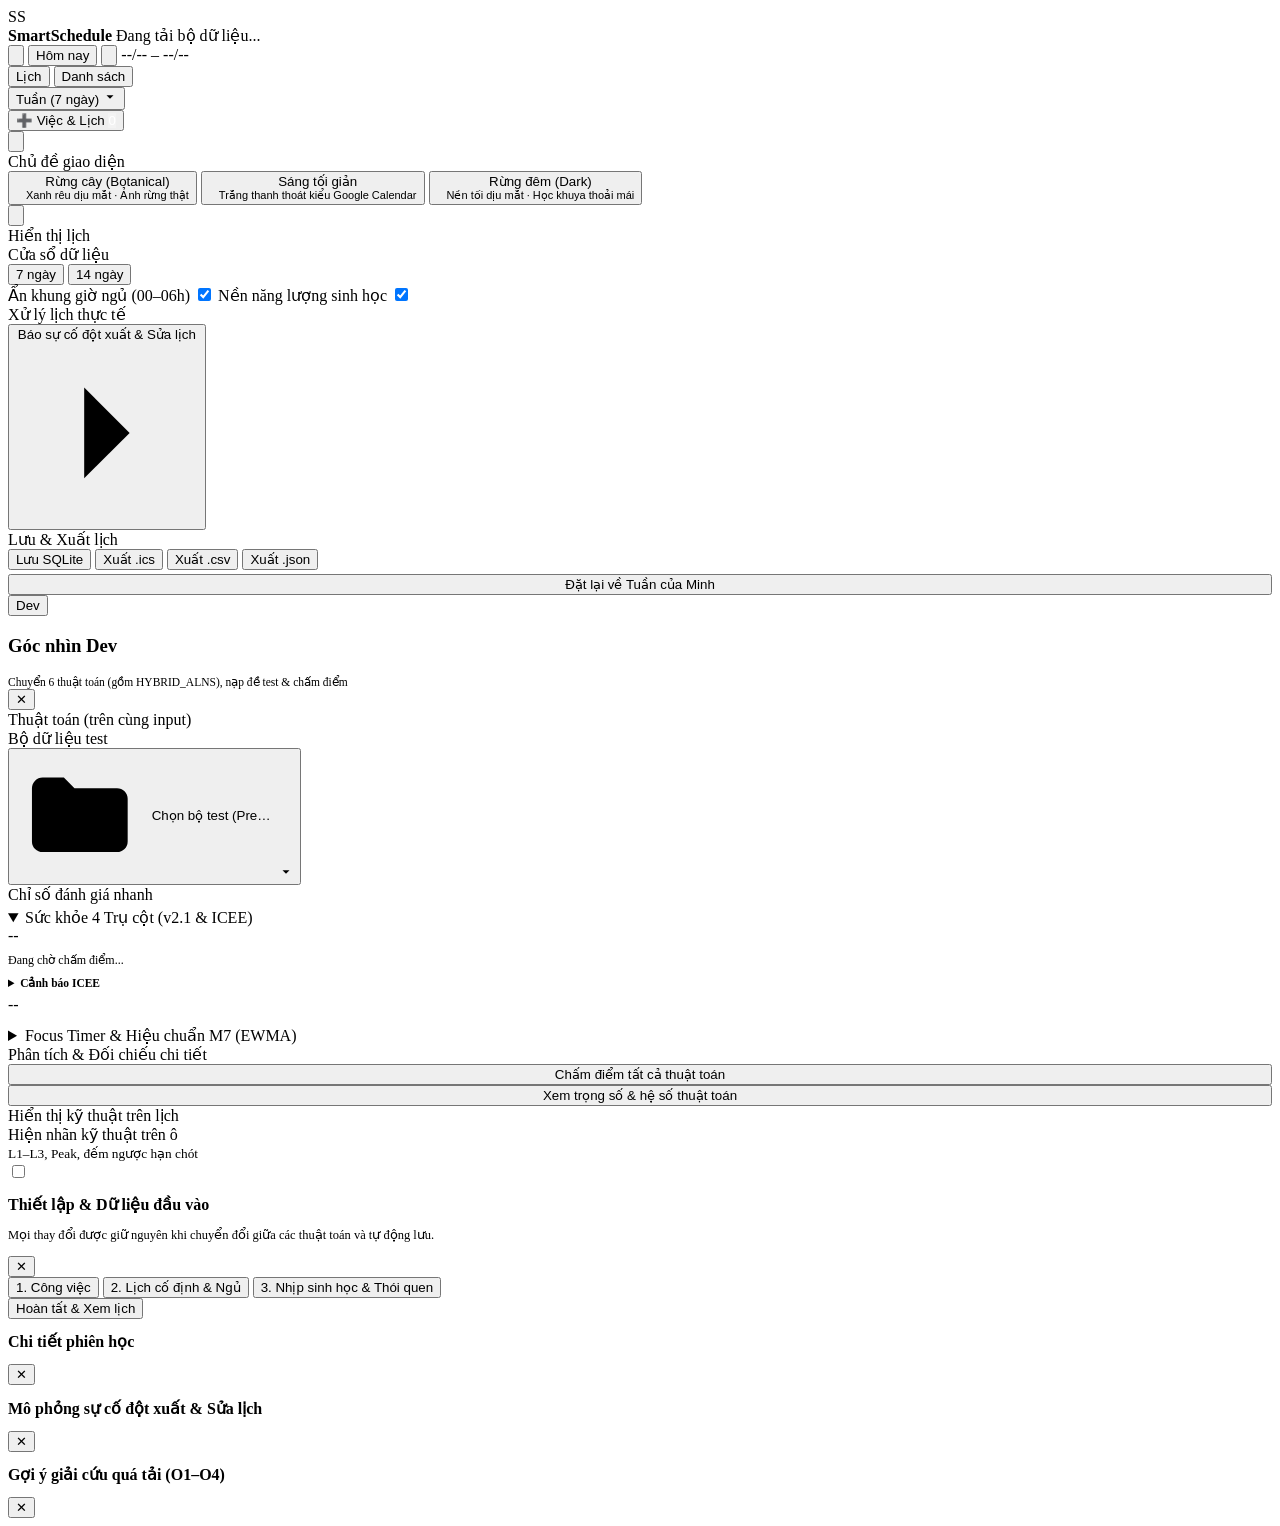
==== commit 9fa2f23e: "fix(web): repair UI v3 ES module app.js, index.html, and API v3 endpoints" ====
--- a/group03-smartschedule-baseline/web/index.html
+++ b/group03-smartschedule-baseline/web/index.html
@@ -14,7 +14,7 @@
 </head>
 <body>
   <div class="app-shell">
-    <!-- [1] SINGLE-ROW USER TOP BAR (100% User-focused, zero Dev clutter) -->
+    <!-- [1] SINGLE-ROW USER TOP BAR (Clean Google Calendar-style header) -->
     <header class="topbar">
       <div class="topbar-inner">
         <div class="brand-group">
@@ -24,23 +24,22 @@
             <span id="activeSuiteBadge">Đang tải bộ dữ liệu...</span>
           </div>
 
-          <div class="week-pill">
-            <button type="button" class="btn btn-ghost btn-sm" id="btnWeekToday">Hôm nay</button>
-            <button type="button" class="btn btn-ghost btn-sm btn-icon" id="btnWeekPrev" title="Tuần trước" aria-label="Tuần trước">
+          <div class="week-pill" role="group" aria-label="Điều hướng tuần">
+            <button type="button" class="btn btn-ghost btn-sm btn-icon" id="btnWeekPrev" title="Tuần / khoảng trước" aria-label="Tuần trước">
               <svg class="icon" viewBox="0 0 24 24"><path d="m15 18-6-6 6-6"/></svg>
             </button>
-            <button type="button" class="btn btn-ghost btn-sm btn-icon" id="btnWeekNext" title="Tuần sau" aria-label="Tuần sau">
+            <button type="button" class="btn btn-ghost btn-sm" id="btnWeekToday" title="Về ngày hôm nay (NOW)">Hôm nay</button>
+            <button type="button" class="btn btn-ghost btn-sm btn-icon" id="btnWeekNext" title="Tuần / khoảng sau" aria-label="Tuần sau">
               <svg class="icon" viewBox="0 0 24 24"><path d="m9 18 6-6-6-6"/></svg>
             </button>
             <span class="week-range-text mono" id="txtWeekRange">--/-- – --/--</span>
           </div>
-        </div>
-
-        <!-- Clean 2-tab User View Switcher -->
-        <nav class="view-tabs" role="tablist" aria-label="Chế độ xem của người dùng">
-          <button type="button" class="view-tab active" role="tab" data-view-tab="calendar" aria-selected="true">Lịch</button>
-          <button type="button" class="view-tab" role="tab" data-view-tab="list" aria-selected="false">Danh sách</button>
-        </nav>
+
+          <nav class="view-tabs" role="tablist" aria-label="Chế độ xem của người dùng">
+            <button type="button" class="view-tab active" role="tab" data-view-tab="calendar" aria-selected="true">Lịch</button>
+            <button type="button" class="view-tab" role="tab" data-view-tab="list" aria-selected="false">Danh sách</button>
+          </nav>
+        </div>
 
         <div class="topbar-actions">
           <!-- Calendar Display Mode (1d / 3d / 5d / 7d + Start Day) -->
@@ -52,10 +51,10 @@
             <div class="popover-menu align-right range-popover" id="calendarRangePopover" role="dialog" aria-label="Chọn chế độ hiển thị và ngày bắt đầu"></div>
           </div>
 
-          <!-- Primary User Action: Add / Manage Input -->
-          <button type="button" class="btn btn-primary" id="btnOpenInputModal">
-            <svg class="icon" viewBox="0 0 24 24"><path d="M12 5v14M5 12h14"/></svg>
-            <span>Đầu vào (<span id="txtInputTaskCount" class="mono">0</span>)</span>
+          <!-- Primary Input Drawer Trigger -->
+          <button type="button" class="btn btn-primary" id="btnOpenInputModal" title="Thêm việc, lịch cố định, giờ ngủ và thói quen">
+            <span>➕ Việc &amp; Lịch</span>
+            <span class="badge mono" id="txtInputTaskCount" style="background:rgba(255,255,255,0.22);color:#fff;">0</span>
           </button>
 
           <!-- Theme Mode Switcher (Botanical Green / Light / Dark Forest) -->
@@ -123,13 +122,13 @@
               <div class="settings-section">
                 <div class="popover-section-title">Xử lý lịch thực tế</div>
                 <button type="button" class="settings-action" id="btnOpenDisruption">
-                  <span>Báo sự cố đột xuất & Sửa lịch</span>
+                  <span>Báo sự cố đột xuất &amp; Sửa lịch</span>
                   <svg class="icon" viewBox="0 0 24 24"><path d="m9 18 6-6-6-6"/></svg>
                 </button>
               </div>
 
               <div class="settings-section" id="exportPopover">
-                <div class="popover-section-title">Lưu & Xuất lịch</div>
+                <div class="popover-section-title">Lưu &amp; Xuất lịch</div>
                 <div class="settings-export-grid">
                   <button type="button" class="btn btn-sm" id="btnSaveSqlState">Lưu SQLite</button>
                   <button type="button" class="btn btn-sm" id="btnExportIcs">Xuất .ics</button>
@@ -164,7 +163,7 @@
         <div class="dev-side-head">
           <div>
             <h3>Góc nhìn Dev</h3>
-            <div style="font-size:11.5px;color:var(--p-muted);">Chuyển thuật toán, nạp đề test & chấm điểm</div>
+            <div style="font-size:11.5px;color:var(--p-muted);">Chuyển 6 thuật toán (gồm <span class="mono">HYBRID_ALNS</span>), nạp đề test &amp; chấm điểm</div>
           </div>
           <button type="button" class="btn btn-sm btn-icon btn-ghost" id="btnCloseDevPanel" aria-label="Thu gọn bảng Dev">✕</button>
         </div>
@@ -197,14 +196,70 @@
           <div id="telemetryActions" style="margin-top:4px;"></div>
         </div>
 
-        <!-- 4. Full-screen Dev Analysis Views -->
-        <div class="dev-block">
-          <div class="popover-section-title">Phân tích & Đối chiếu chi tiết</div>
+        <!-- 4. Real-Time Testing_System v2.1 4-Pillar Health Summary -->
+        <details class="dev-block" open>
+          <summary class="popover-section-title" style="cursor:pointer;">Sức khỏe 4 Trụ cột (v2.1 &amp; ICEE)</summary>
+          <div id="stHealthV21Panel" style="display:flex;flex-direction:column;gap:8px;">
+            <div style="display:flex;align-items:center;justify-content:space-between;gap:6px;flex-wrap:wrap;">
+              <span id="stHealthVerdictBadge" class="badge badge-ok mono">--</span>
+              <span id="stHealthRhoBadge" class="mono" style="font-size:11px;color:var(--p-muted);"></span>
+            </div>
+            <div id="stHealthSummaryText" style="font-size:12px;color:var(--p-ink-soft);">Đang chờ chấm điểm...</div>
+            <details id="stHealthIceeDetails">
+              <summary style="font-size:11.5px;font-weight:600;cursor:pointer;" id="stHealthIceeSummary">Cảnh báo ICEE</summary>
+              <ul id="stHealthIceeList" style="margin:6px 0 0;padding-left:16px;font-size:11.5px;"></ul>
+            </details>
+          </div>
+          <div id="labHealthV21Panel" style="display:flex;flex-direction:column;gap:6px;margin-top:6px;">
+            <div id="labHealthVerdictBadge" class="badge badge-neutral mono" style="align-self:flex-start;">--</div>
+            <div id="labHealthVectorGrid" class="dev-metric-grid"></div>
+            <div id="labHealthIceeList" style="font-size:11.5px;color:var(--p-ink-soft);"></div>
+          </div>
+        </details>
+
+        <!-- 5. Focus Timer (Pomodoro -> M7) & EWMA Calibration Advisory -->
+        <details class="dev-block">
+          <summary class="popover-section-title" style="cursor:pointer;">Focus Timer &amp; Hiệu chuẩn M7 (EWMA)</summary>
+          <div id="stFocusTimerPanel" class="card" style="padding:10px;display:flex;flex-direction:column;gap:8px;">
+            <div style="display:flex;align-items:center;justify-content:space-between;gap:6px;">
+              <span style="font-size:12px;font-weight:600;">⏱️ Pomodoro → M7</span>
+              <select id="stFocusPresetSelect" class="select" style="width:auto;min-height:28px;padding:2px 8px;font-size:11.5px;">
+                <option value="25">25p</option>
+                <option value="45">45p</option>
+                <option value="90">90p</option>
+              </select>
+            </div>
+            <div style="display:flex;align-items:baseline;justify-content:space-between;gap:6px;">
+              <strong id="stFocusTimerDisplay" class="mono" style="font-size:20px;">25:00</strong>
+              <span id="stFocusTimerStatus" style="font-size:11px;color:var(--p-muted);">Sẵn sàng</span>
+            </div>
+            <div style="display:flex;gap:4px;flex-wrap:wrap;">
+              <button type="button" class="btn btn-sm btn-primary" id="btnFocusStart">▶ Bắt đầu</button>
+              <button type="button" class="btn btn-sm" id="btnFocusPause">⏸ Tạm dừng</button>
+              <button type="button" class="btn btn-sm" id="btnFocusReset">↺</button>
+              <button type="button" class="btn btn-sm" id="btnFocusCompleteM7">✔️ Lưu M7</button>
+            </div>
+          </div>
+
+          <div id="stCalibrationAdvisoryCard" class="card" style="padding:10px;display:flex;flex-direction:column;gap:6px;margin-top:6px;">
+            <div id="stCalibrationMetrics" class="mono" style="font-size:11.5px;font-weight:600;">Mẫu M7: 0/5</div>
+            <div id="stCalibrationNote" style="font-size:11.5px;color:var(--p-muted);">Ghi nhận các phiên M7 để đề xuất hệ số α cá nhân.</div>
+            <div style="display:flex;gap:6px;flex-wrap:wrap;">
+              <button type="button" class="btn btn-sm" id="btnRefreshCalibration">🔄 Cập nhật</button>
+              <button type="button" class="btn btn-sm btn-primary" id="btnApplyCalibrationAlpha" disabled>✨ Áp dụng α</button>
+              <button type="button" class="btn btn-sm" id="btnStNotifyToggle">🔔 Nhắc giờ: Tắt</button>
+            </div>
+          </div>
+        </details>
+
+        <!-- 6. Full-screen Dev Analysis Views -->
+        <div class="dev-block">
+          <div class="popover-section-title">Phân tích &amp; Đối chiếu chi tiết</div>
           <button type="button" class="btn btn-primary" id="btnTopBenchmark" style="width:100%;">Chấm điểm tất cả thuật toán</button>
-          <button type="button" class="btn" id="btnTopWeights" style="width:100%;">Xem trọng số & hệ số thuật toán</button>
-        </div>
-
-        <!-- 5. Dev Overlay Toggles -->
+          <button type="button" class="btn" id="btnTopWeights" style="width:100%;">Xem trọng số &amp; hệ số thuật toán</button>
+        </div>
+
+        <!-- 7. Dev Overlay Toggles -->
         <div class="dev-block">
           <div class="popover-section-title">Hiển thị kỹ thuật trên lịch</div>
           <label class="settings-toggle">
@@ -224,20 +279,20 @@
     <div class="modal-dialog">
       <div class="modal-header">
         <div>
-          <h2 id="inputModalTitle" style="font-size:16px;">Thiết lập & Dữ liệu đầu vào</h2>
+          <h2 id="inputModalTitle" style="font-size:16px;">Thiết lập &amp; Dữ liệu đầu vào</h2>
           <p style="font-size:12.5px;color:var(--p-muted);">Mọi thay đổi được giữ nguyên khi chuyển đổi giữa các thuật toán và tự động lưu.</p>
         </div>
         <button type="button" class="btn btn-sm btn-icon" data-close-modal="inputModal" aria-label="Đóng">✕</button>
       </div>
       <div class="modal-tabs" role="tablist">
         <button type="button" class="modal-tab active" data-input-tab="tasks">1. Công việc</button>
-        <button type="button" class="modal-tab" data-input-tab="commitments">2. Lịch cố định & Ngủ</button>
-        <button type="button" class="modal-tab" data-input-tab="profile">3. Nhịp sinh học & Thói quen</button>
+        <button type="button" class="modal-tab" data-input-tab="commitments">2. Lịch cố định &amp; Ngủ</button>
+        <button type="button" class="modal-tab" data-input-tab="profile">3. Nhịp sinh học &amp; Thói quen</button>
       </div>
       <div class="modal-body" id="inputModalBody"></div>
       <div class="modal-footer">
         <span id="inputModalLoadHint" class="mono" style="font-size:12px;color:var(--p-muted);"></span>
-        <button type="button" class="btn btn-primary" data-close-modal="inputModal">Hoàn tất & Xem lịch</button>
+        <button type="button" class="btn btn-primary" data-close-modal="inputModal">Hoàn tất &amp; Xem lịch</button>
       </div>
     </div>
   </div>
@@ -257,7 +312,7 @@
   <div class="modal-backdrop" id="disruptionModal" role="dialog" aria-modal="true" aria-labelledby="disruptionModalTitle">
     <div class="modal-dialog modal-sm">
       <div class="modal-header">
-        <h2 id="disruptionModalTitle" style="font-size:16px;">Mô phỏng sự cố đột xuất & Sửa lịch</h2>
+        <h2 id="disruptionModalTitle" style="font-size:16px;">Mô phỏng sự cố đột xuất &amp; Sửa lịch</h2>
         <button type="button" class="btn btn-sm btn-icon" data-close-modal="disruptionModal" aria-label="Đóng">✕</button>
       </div>
       <div class="modal-body" id="disruptionModalBody"></div>
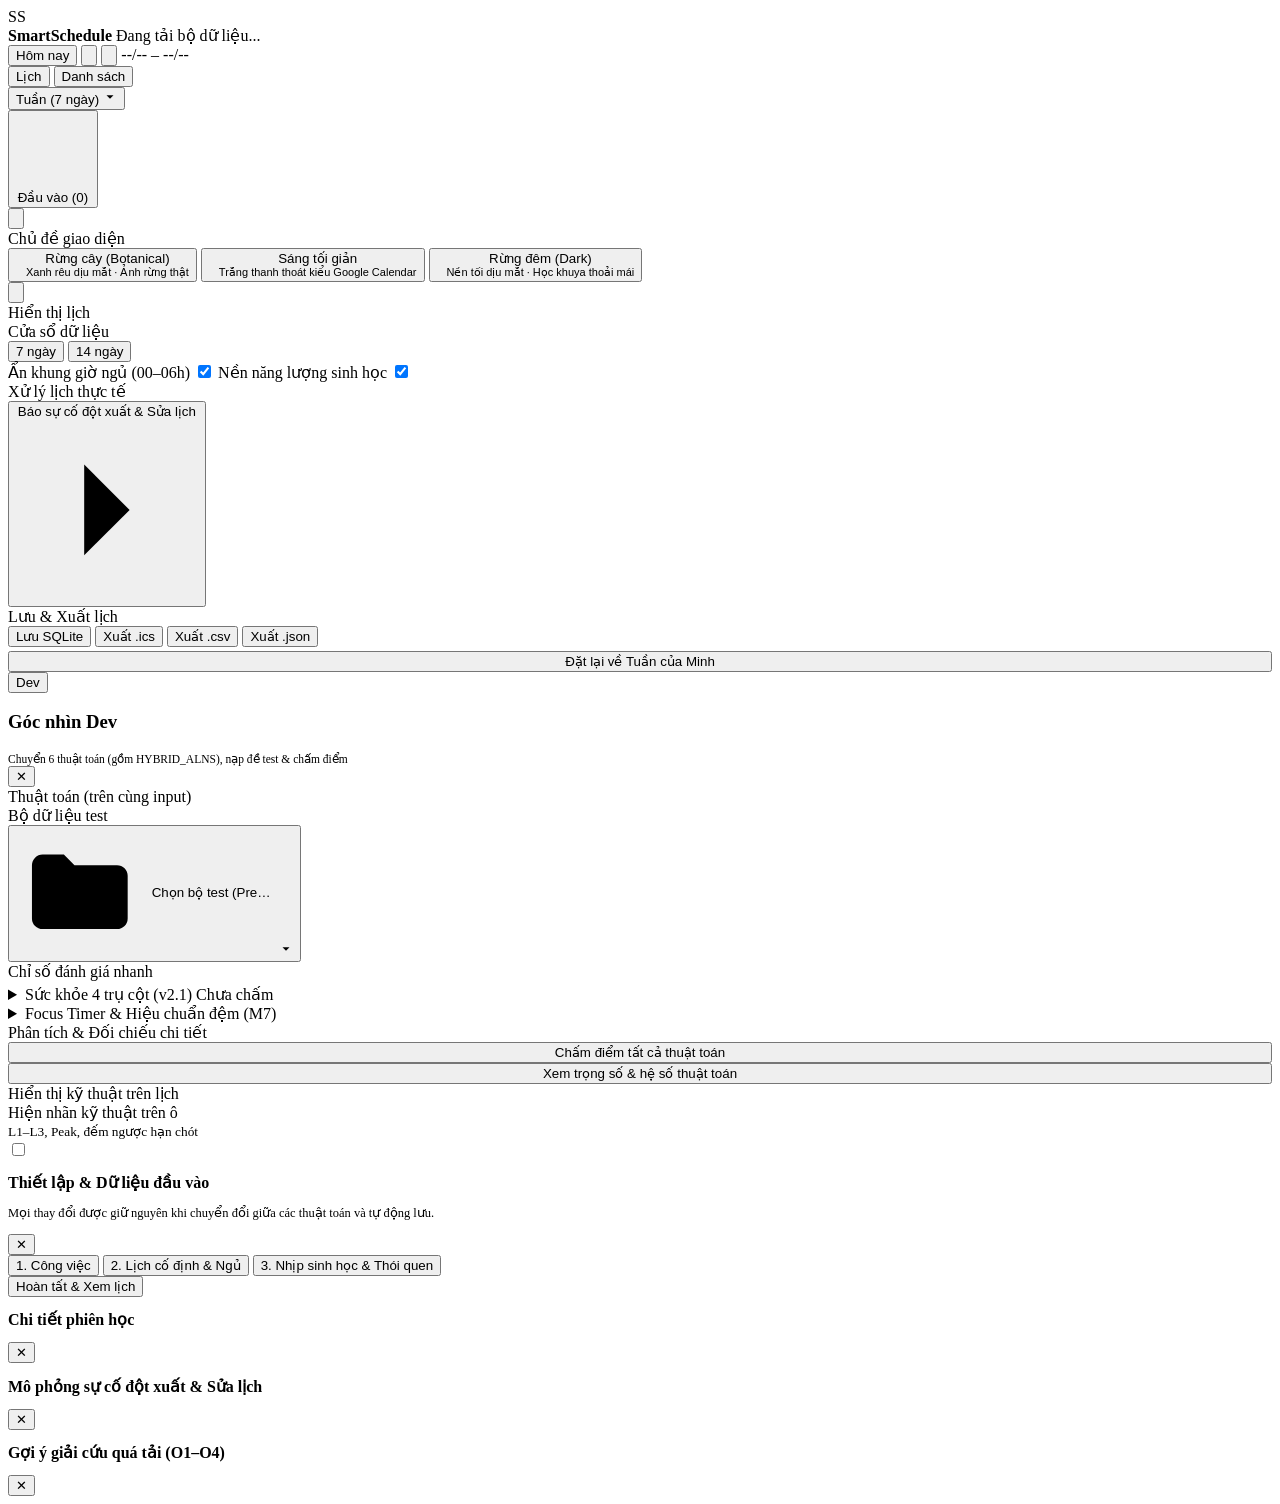
==== commit 2e7a4613: "fix(web): adapt Renew UI to backend v3 evaluation contract - Add normalizeEvaluation(): map compact " ====
--- a/group03-smartschedule-baseline/web/index.html
+++ b/group03-smartschedule-baseline/web/index.html
@@ -14,7 +14,7 @@
 </head>
 <body>
   <div class="app-shell">
-    <!-- [1] SINGLE-ROW USER TOP BAR (Clean Google Calendar-style header) -->
+    <!-- [1] SINGLE-ROW USER TOP BAR (100% User-focused, zero Dev clutter) -->
     <header class="topbar">
       <div class="topbar-inner">
         <div class="brand-group">
@@ -24,22 +24,23 @@
             <span id="activeSuiteBadge">Đang tải bộ dữ liệu...</span>
           </div>
 
-          <div class="week-pill" role="group" aria-label="Điều hướng tuần">
-            <button type="button" class="btn btn-ghost btn-sm btn-icon" id="btnWeekPrev" title="Tuần / khoảng trước" aria-label="Tuần trước">
+          <div class="week-pill">
+            <button type="button" class="btn btn-ghost btn-sm" id="btnWeekToday">Hôm nay</button>
+            <button type="button" class="btn btn-ghost btn-sm btn-icon" id="btnWeekPrev" title="Tuần trước" aria-label="Tuần trước">
               <svg class="icon" viewBox="0 0 24 24"><path d="m15 18-6-6 6-6"/></svg>
             </button>
-            <button type="button" class="btn btn-ghost btn-sm" id="btnWeekToday" title="Về ngày hôm nay (NOW)">Hôm nay</button>
-            <button type="button" class="btn btn-ghost btn-sm btn-icon" id="btnWeekNext" title="Tuần / khoảng sau" aria-label="Tuần sau">
+            <button type="button" class="btn btn-ghost btn-sm btn-icon" id="btnWeekNext" title="Tuần sau" aria-label="Tuần sau">
               <svg class="icon" viewBox="0 0 24 24"><path d="m9 18 6-6-6-6"/></svg>
             </button>
             <span class="week-range-text mono" id="txtWeekRange">--/-- – --/--</span>
           </div>
-
-          <nav class="view-tabs" role="tablist" aria-label="Chế độ xem của người dùng">
-            <button type="button" class="view-tab active" role="tab" data-view-tab="calendar" aria-selected="true">Lịch</button>
-            <button type="button" class="view-tab" role="tab" data-view-tab="list" aria-selected="false">Danh sách</button>
-          </nav>
-        </div>
+        </div>
+
+        <!-- Clean 2-tab User View Switcher -->
+        <nav class="view-tabs" role="tablist" aria-label="Chế độ xem của người dùng">
+          <button type="button" class="view-tab active" role="tab" data-view-tab="calendar" aria-selected="true">Lịch</button>
+          <button type="button" class="view-tab" role="tab" data-view-tab="list" aria-selected="false">Danh sách</button>
+        </nav>
 
         <div class="topbar-actions">
           <!-- Calendar Display Mode (1d / 3d / 5d / 7d + Start Day) -->
@@ -51,10 +52,10 @@
             <div class="popover-menu align-right range-popover" id="calendarRangePopover" role="dialog" aria-label="Chọn chế độ hiển thị và ngày bắt đầu"></div>
           </div>
 
-          <!-- Primary Input Drawer Trigger -->
-          <button type="button" class="btn btn-primary" id="btnOpenInputModal" title="Thêm việc, lịch cố định, giờ ngủ và thói quen">
-            <span>➕ Việc &amp; Lịch</span>
-            <span class="badge mono" id="txtInputTaskCount" style="background:rgba(255,255,255,0.22);color:#fff;">0</span>
+          <!-- Primary User Action: Add / Manage Input -->
+          <button type="button" class="btn btn-primary" id="btnOpenInputModal">
+            <svg class="icon" viewBox="0 0 24 24"><path d="M12 5v14M5 12h14"/></svg>
+            <span>Đầu vào (<span id="txtInputTaskCount" class="mono">0</span>)</span>
           </button>
 
           <!-- Theme Mode Switcher (Botanical Green / Light / Dark Forest) -->
@@ -122,13 +123,13 @@
               <div class="settings-section">
                 <div class="popover-section-title">Xử lý lịch thực tế</div>
                 <button type="button" class="settings-action" id="btnOpenDisruption">
-                  <span>Báo sự cố đột xuất &amp; Sửa lịch</span>
+                  <span>Báo sự cố đột xuất & Sửa lịch</span>
                   <svg class="icon" viewBox="0 0 24 24"><path d="m9 18 6-6-6-6"/></svg>
                 </button>
               </div>
 
               <div class="settings-section" id="exportPopover">
-                <div class="popover-section-title">Lưu &amp; Xuất lịch</div>
+                <div class="popover-section-title">Lưu & Xuất lịch</div>
                 <div class="settings-export-grid">
                   <button type="button" class="btn btn-sm" id="btnSaveSqlState">Lưu SQLite</button>
                   <button type="button" class="btn btn-sm" id="btnExportIcs">Xuất .ics</button>
@@ -163,7 +164,7 @@
         <div class="dev-side-head">
           <div>
             <h3>Góc nhìn Dev</h3>
-            <div style="font-size:11.5px;color:var(--p-muted);">Chuyển 6 thuật toán (gồm <span class="mono">HYBRID_ALNS</span>), nạp đề test &amp; chấm điểm</div>
+            <div style="font-size:11.5px;color:var(--p-muted);">Chuyển 6 thuật toán (gồm <span class="mono">HYBRID_ALNS</span>), nạp đề test & chấm điểm</div>
           </div>
           <button type="button" class="btn btn-sm btn-icon btn-ghost" id="btnCloseDevPanel" aria-label="Thu gọn bảng Dev">✕</button>
         </div>
@@ -196,67 +197,63 @@
           <div id="telemetryActions" style="margin-top:4px;"></div>
         </div>
 
-        <!-- 4. Real-Time Testing_System v2.1 4-Pillar Health Summary -->
-        <details class="dev-block" open>
-          <summary class="popover-section-title" style="cursor:pointer;">Sức khỏe 4 Trụ cột (v2.1 &amp; ICEE)</summary>
-          <div id="stHealthV21Panel" style="display:flex;flex-direction:column;gap:8px;">
-            <div style="display:flex;align-items:center;justify-content:space-between;gap:6px;flex-wrap:wrap;">
-              <span id="stHealthVerdictBadge" class="badge badge-ok mono">--</span>
-              <span id="stHealthRhoBadge" class="mono" style="font-size:11px;color:var(--p-muted);"></span>
-            </div>
-            <div id="stHealthSummaryText" style="font-size:12px;color:var(--p-ink-soft);">Đang chờ chấm điểm...</div>
-            <details id="stHealthIceeDetails">
-              <summary style="font-size:11.5px;font-weight:600;cursor:pointer;" id="stHealthIceeSummary">Cảnh báo ICEE</summary>
-              <ul id="stHealthIceeList" style="margin:6px 0 0;padding-left:16px;font-size:11.5px;"></ul>
+        <!-- 4. Testing_System v2.1 — 4-pillar health detail (P2–P4 + Top ICEE) -->
+        <details class="dev-block dev-collapsible" id="stHealthV21Panel">
+          <summary>
+            <span class="popover-section-title">Sức khỏe 4 trụ cột (v2.1)</span>
+            <span id="stHealthVerdictBadge" class="badge badge-neutral mono">Chưa chấm</span>
+          </summary>
+          <div class="dev-collapsible-body" id="labHealthV21Panel">
+            <div class="health-summary">
+              <span id="stHealthSummaryText">Đang chờ chấm điểm lịch hiện tại...</span>
+              <span id="stHealthRhoBadge" class="mono"></span>
+            </div>
+            <div id="labHealthVectorGrid" class="dev-metric-grid"></div>
+            <details id="stHealthIceeDetails" class="health-icee">
+              <summary id="stHealthIceeSummary">Cảnh báo ICEE</summary>
+              <ul id="labHealthIceeList"></ul>
             </details>
           </div>
-          <div id="labHealthV21Panel" style="display:flex;flex-direction:column;gap:6px;margin-top:6px;">
-            <div id="labHealthVerdictBadge" class="badge badge-neutral mono" style="align-self:flex-start;">--</div>
-            <div id="labHealthVectorGrid" class="dev-metric-grid"></div>
-            <div id="labHealthIceeList" style="font-size:11.5px;color:var(--p-ink-soft);"></div>
-          </div>
         </details>
 
-        <!-- 5. Focus Timer (Pomodoro -> M7) & EWMA Calibration Advisory -->
-        <details class="dev-block">
-          <summary class="popover-section-title" style="cursor:pointer;">Focus Timer &amp; Hiệu chuẩn M7 (EWMA)</summary>
-          <div id="stFocusTimerPanel" class="card" style="padding:10px;display:flex;flex-direction:column;gap:8px;">
-            <div style="display:flex;align-items:center;justify-content:space-between;gap:6px;">
-              <span style="font-size:12px;font-weight:600;">⏱️ Pomodoro → M7</span>
-              <select id="stFocusPresetSelect" class="select" style="width:auto;min-height:28px;padding:2px 8px;font-size:11.5px;">
-                <option value="25">25p</option>
-                <option value="45">45p</option>
-                <option value="90">90p</option>
-              </select>
-            </div>
-            <div style="display:flex;align-items:baseline;justify-content:space-between;gap:6px;">
-              <strong id="stFocusTimerDisplay" class="mono" style="font-size:20px;">25:00</strong>
-              <span id="stFocusTimerStatus" style="font-size:11px;color:var(--p-muted);">Sẵn sàng</span>
-            </div>
-            <div style="display:flex;gap:4px;flex-wrap:wrap;">
-              <button type="button" class="btn btn-sm btn-primary" id="btnFocusStart">▶ Bắt đầu</button>
-              <button type="button" class="btn btn-sm" id="btnFocusPause">⏸ Tạm dừng</button>
-              <button type="button" class="btn btn-sm" id="btnFocusReset">↺</button>
-              <button type="button" class="btn btn-sm" id="btnFocusCompleteM7">✔️ Lưu M7</button>
-            </div>
-          </div>
-
-          <div id="stCalibrationAdvisoryCard" class="card" style="padding:10px;display:flex;flex-direction:column;gap:6px;margin-top:6px;">
-            <div id="stCalibrationMetrics" class="mono" style="font-size:11.5px;font-weight:600;">Mẫu M7: 0/5</div>
-            <div id="stCalibrationNote" style="font-size:11.5px;color:var(--p-muted);">Ghi nhận các phiên M7 để đề xuất hệ số α cá nhân.</div>
-            <div style="display:flex;gap:6px;flex-wrap:wrap;">
-              <button type="button" class="btn btn-sm" id="btnRefreshCalibration">🔄 Cập nhật</button>
-              <button type="button" class="btn btn-sm btn-primary" id="btnApplyCalibrationAlpha" disabled>✨ Áp dụng α</button>
-              <button type="button" class="btn btn-sm" id="btnStNotifyToggle">🔔 Nhắc giờ: Tắt</button>
+        <!-- 5. Focus Timer (Pomodoro → M7) & EWMA α calibration -->
+        <details class="dev-block dev-collapsible">
+          <summary><span class="popover-section-title">Focus Timer & Hiệu chuẩn đệm (M7)</span></summary>
+          <div class="dev-collapsible-body">
+            <div id="stFocusTimerPanel" class="focus-card">
+              <div class="focus-row">
+                <strong id="stFocusTimerDisplay" class="mono focus-display">25:00</strong>
+                <select id="stFocusPresetSelect" class="select focus-preset" aria-label="Thời lượng phiên tập trung">
+                  <option value="25">25 phút</option>
+                  <option value="45">45 phút</option>
+                  <option value="90">90 phút</option>
+                </select>
+              </div>
+              <span id="stFocusTimerStatus" class="focus-status">Sẵn sàng</span>
+              <div class="focus-actions">
+                <button type="button" class="btn btn-sm btn-primary" id="btnFocusStart">▶ Bắt đầu</button>
+                <button type="button" class="btn btn-sm" id="btnFocusPause">⏸ Dừng</button>
+                <button type="button" class="btn btn-sm btn-icon" id="btnFocusReset" title="Đặt lại" aria-label="Đặt lại">↺</button>
+                <button type="button" class="btn btn-sm" id="btnFocusCompleteM7" title="Ghi thời lượng thực tế vào M7">✔ Lưu M7</button>
+              </div>
+            </div>
+            <div id="stCalibrationAdvisoryCard" class="focus-card">
+              <div id="stCalibrationMetrics" class="mono focus-cal-metrics">Mẫu M7: 0/5</div>
+              <div id="stCalibrationNote" class="focus-status">Ghi nhận ≥ 5 phiên M7 để đề xuất hệ số đệm α cá nhân.</div>
+              <div class="focus-actions">
+                <button type="button" class="btn btn-sm" id="btnRefreshCalibration">Cập nhật</button>
+                <button type="button" class="btn btn-sm btn-primary" id="btnApplyCalibrationAlpha" disabled>Áp dụng α</button>
+                <button type="button" class="btn btn-sm" id="btnStNotifyToggle">🔔 Nhắc giờ: Tắt</button>
+              </div>
             </div>
           </div>
         </details>
 
         <!-- 6. Full-screen Dev Analysis Views -->
         <div class="dev-block">
-          <div class="popover-section-title">Phân tích &amp; Đối chiếu chi tiết</div>
+          <div class="popover-section-title">Phân tích & Đối chiếu chi tiết</div>
           <button type="button" class="btn btn-primary" id="btnTopBenchmark" style="width:100%;">Chấm điểm tất cả thuật toán</button>
-          <button type="button" class="btn" id="btnTopWeights" style="width:100%;">Xem trọng số &amp; hệ số thuật toán</button>
+          <button type="button" class="btn" id="btnTopWeights" style="width:100%;">Xem trọng số & hệ số thuật toán</button>
         </div>
 
         <!-- 7. Dev Overlay Toggles -->
@@ -279,20 +276,20 @@
     <div class="modal-dialog">
       <div class="modal-header">
         <div>
-          <h2 id="inputModalTitle" style="font-size:16px;">Thiết lập &amp; Dữ liệu đầu vào</h2>
+          <h2 id="inputModalTitle" style="font-size:16px;">Thiết lập & Dữ liệu đầu vào</h2>
           <p style="font-size:12.5px;color:var(--p-muted);">Mọi thay đổi được giữ nguyên khi chuyển đổi giữa các thuật toán và tự động lưu.</p>
         </div>
         <button type="button" class="btn btn-sm btn-icon" data-close-modal="inputModal" aria-label="Đóng">✕</button>
       </div>
       <div class="modal-tabs" role="tablist">
         <button type="button" class="modal-tab active" data-input-tab="tasks">1. Công việc</button>
-        <button type="button" class="modal-tab" data-input-tab="commitments">2. Lịch cố định &amp; Ngủ</button>
-        <button type="button" class="modal-tab" data-input-tab="profile">3. Nhịp sinh học &amp; Thói quen</button>
+        <button type="button" class="modal-tab" data-input-tab="commitments">2. Lịch cố định & Ngủ</button>
+        <button type="button" class="modal-tab" data-input-tab="profile">3. Nhịp sinh học & Thói quen</button>
       </div>
       <div class="modal-body" id="inputModalBody"></div>
       <div class="modal-footer">
         <span id="inputModalLoadHint" class="mono" style="font-size:12px;color:var(--p-muted);"></span>
-        <button type="button" class="btn btn-primary" data-close-modal="inputModal">Hoàn tất &amp; Xem lịch</button>
+        <button type="button" class="btn btn-primary" data-close-modal="inputModal">Hoàn tất & Xem lịch</button>
       </div>
     </div>
   </div>
@@ -312,7 +309,7 @@
   <div class="modal-backdrop" id="disruptionModal" role="dialog" aria-modal="true" aria-labelledby="disruptionModalTitle">
     <div class="modal-dialog modal-sm">
       <div class="modal-header">
-        <h2 id="disruptionModalTitle" style="font-size:16px;">Mô phỏng sự cố đột xuất &amp; Sửa lịch</h2>
+        <h2 id="disruptionModalTitle" style="font-size:16px;">Mô phỏng sự cố đột xuất & Sửa lịch</h2>
         <button type="button" class="btn btn-sm btn-icon" data-close-modal="disruptionModal" aria-label="Đóng">✕</button>
       </div>
       <div class="modal-body" id="disruptionModalBody"></div>
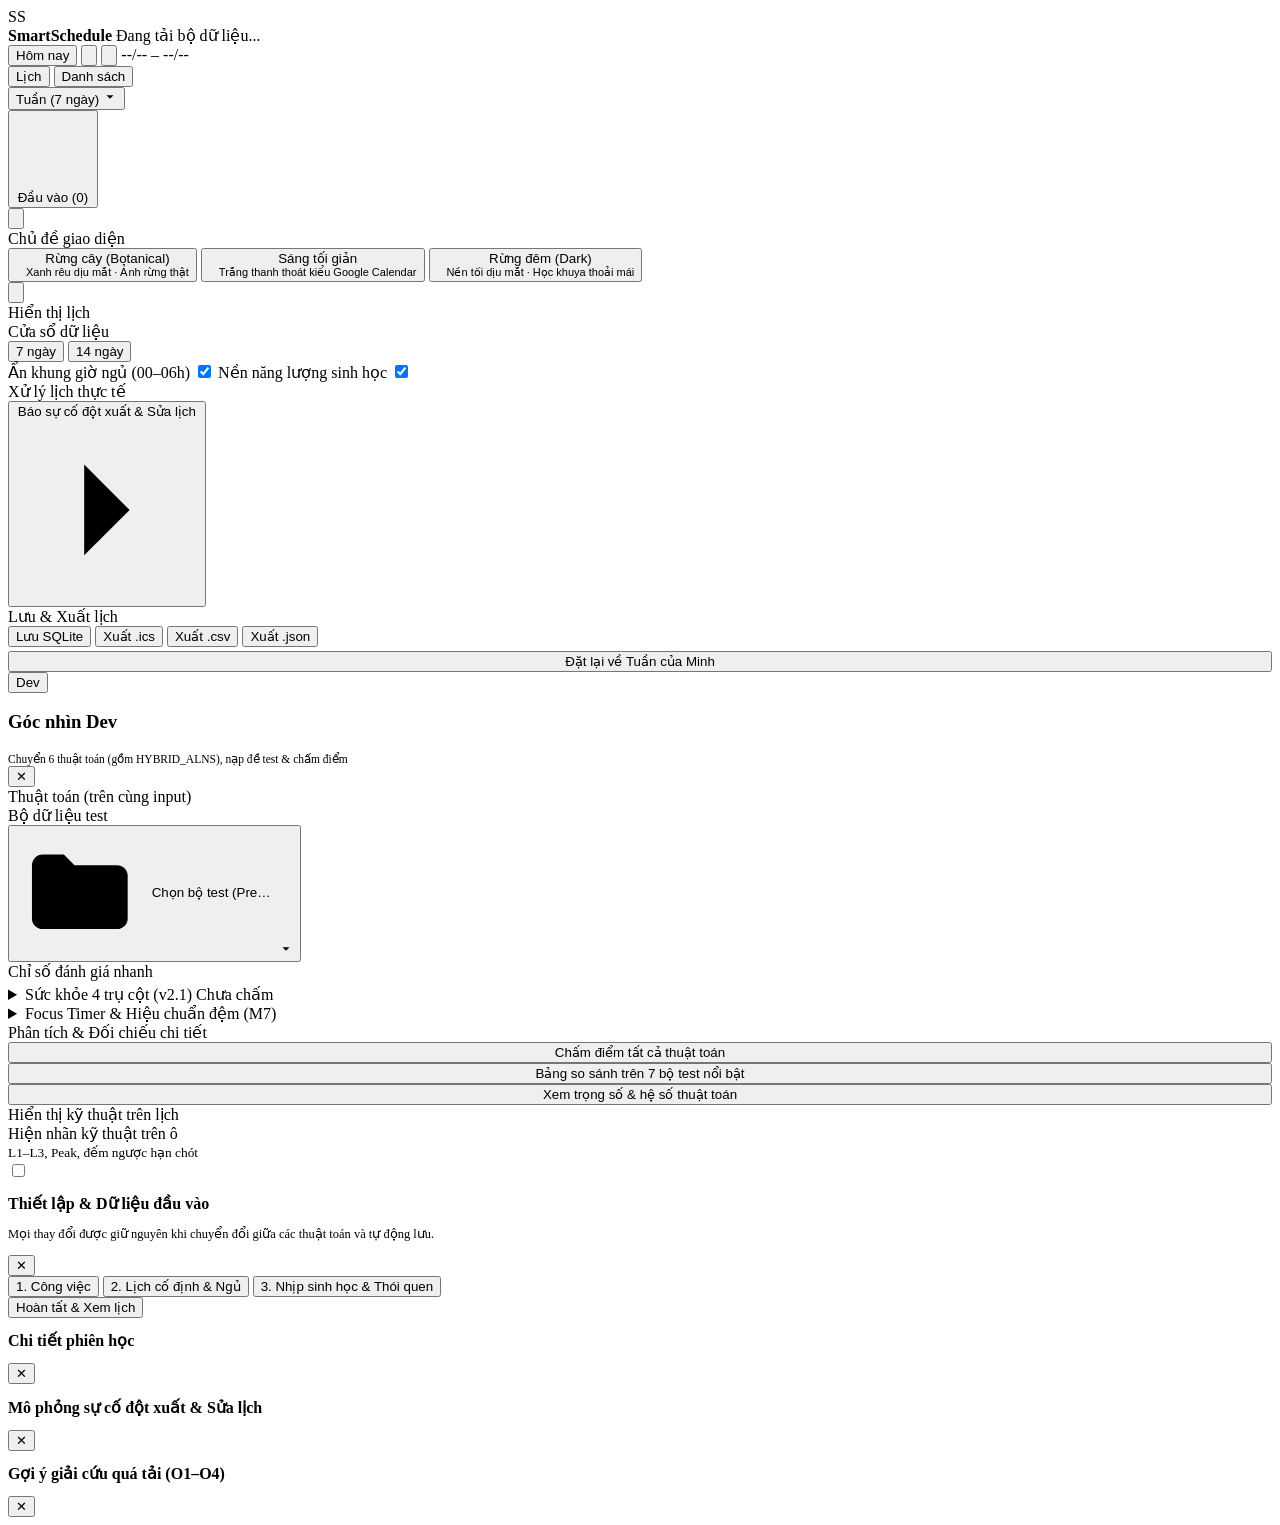
==== commit f0ec9401: "feat(web): Testing_System suite picker, solver showcase tables, past-due week fix Test suites - Suit" ====
--- a/group03-smartschedule-baseline/web/index.html
+++ b/group03-smartschedule-baseline/web/index.html
@@ -157,6 +157,7 @@
         <div class="view-panel" id="viewList" role="tabpanel"></div>
         <div class="view-panel" id="viewWeights" role="tabpanel"></div>
         <div class="view-panel" id="viewBenchmark" role="tabpanel"></div>
+        <div class="view-panel" id="viewShowcase" role="tabpanel"></div>
       </main>
 
       <!-- COLLAPSIBLE DEV SIDE PANEL (Hidden by default; opens cleanly on side when Dev clicks "Dev") -->
@@ -253,6 +254,7 @@
         <div class="dev-block">
           <div class="popover-section-title">Phân tích & Đối chiếu chi tiết</div>
           <button type="button" class="btn btn-primary" id="btnTopBenchmark" style="width:100%;">Chấm điểm tất cả thuật toán</button>
+          <button type="button" class="btn" id="btnTopShowcase" style="width:100%;">Bảng so sánh trên 7 bộ test nổi bật</button>
           <button type="button" class="btn" id="btnTopWeights" style="width:100%;">Xem trọng số & hệ số thuật toán</button>
         </div>
 
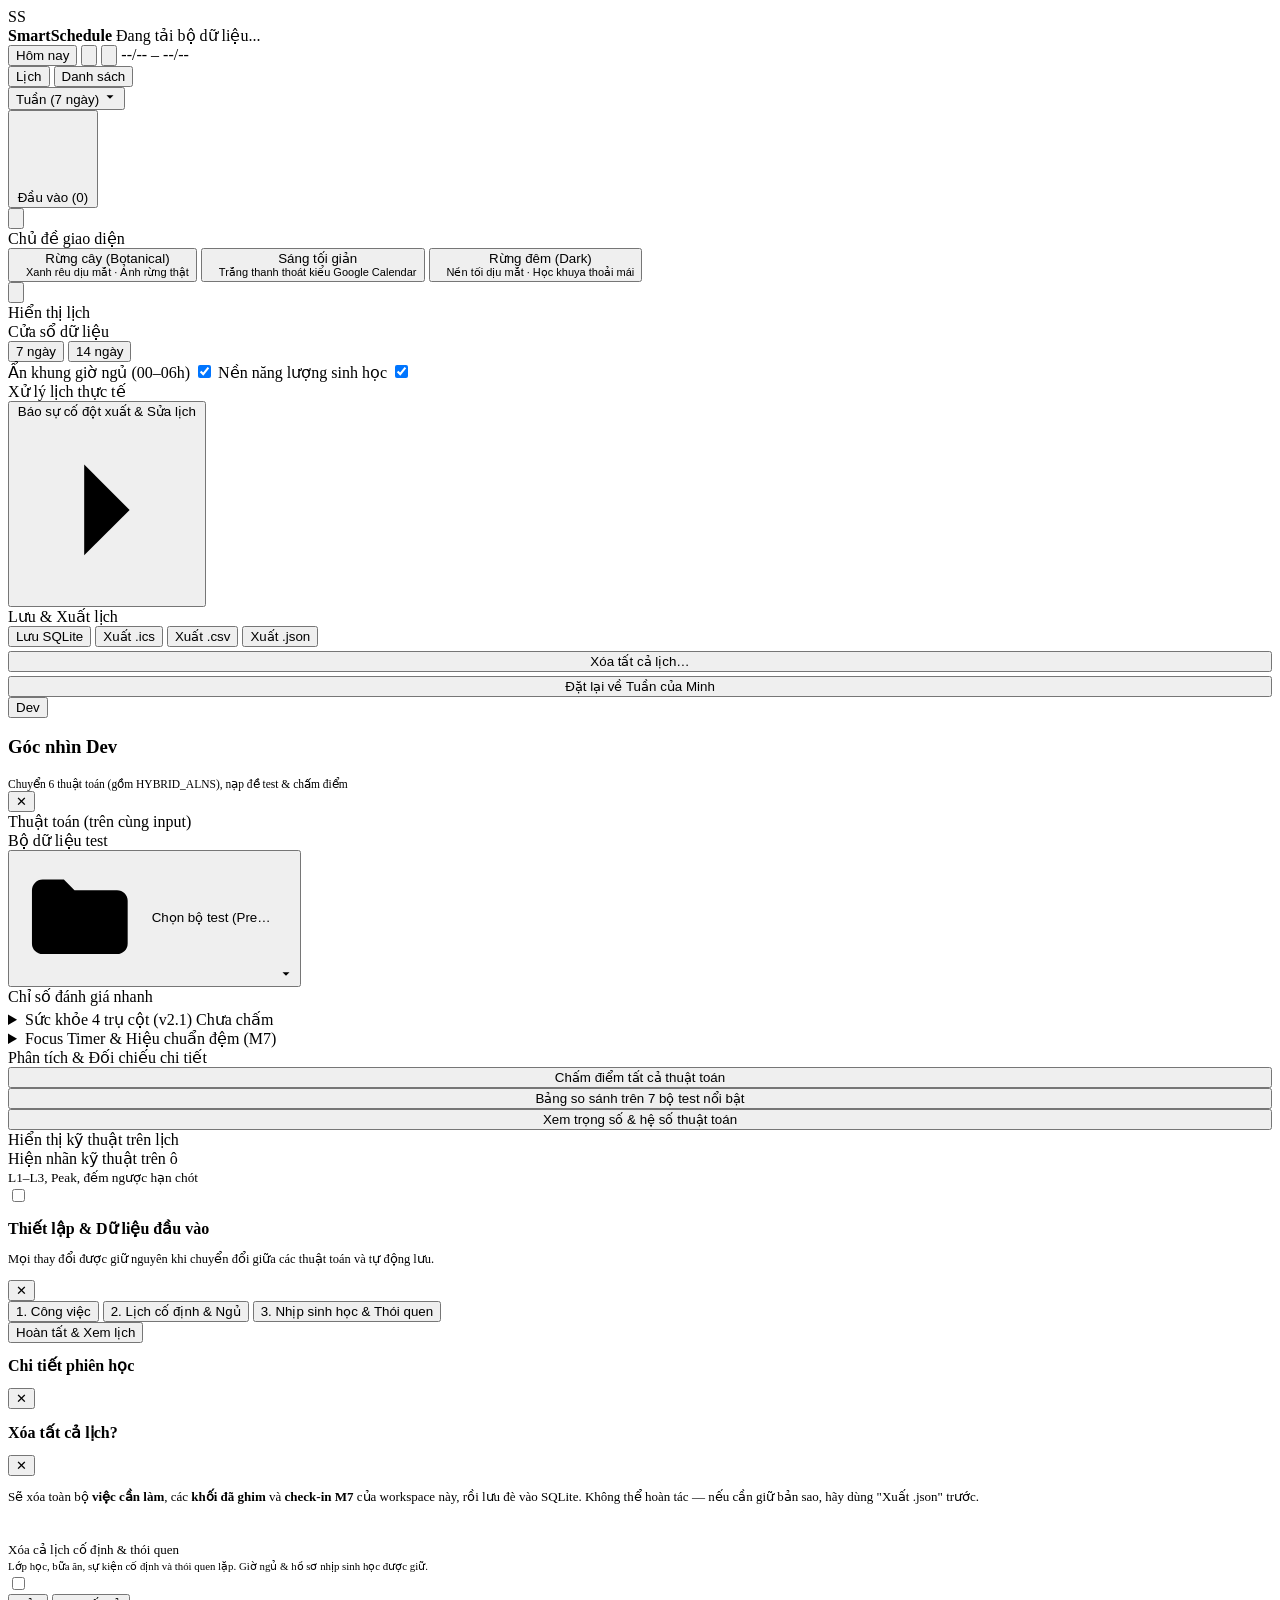
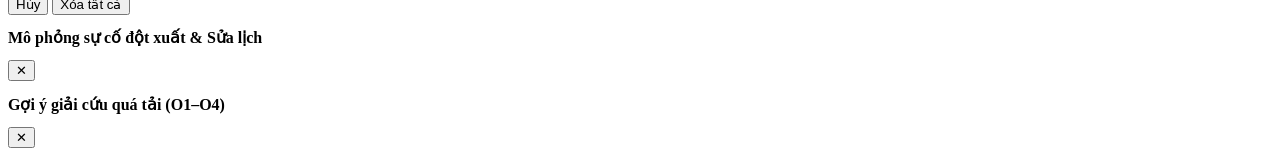
==== commit 1e5e494f: "fix(web): make week navigation view-only and add "clear all schedule" Week navigation - The ‹ › butt" ====
--- a/group03-smartschedule-baseline/web/index.html
+++ b/group03-smartschedule-baseline/web/index.html
@@ -136,7 +136,8 @@
                   <button type="button" class="btn btn-sm" id="btnExportCsv">Xuất .csv</button>
                   <button type="button" class="btn btn-sm" id="btnExportJson">Xuất .json</button>
                 </div>
-                <button type="button" class="btn btn-sm btn-danger" id="btnResetState" style="width:100%;margin-top:4px;">Đặt lại về Tuần của Minh</button>
+                <button type="button" class="btn btn-sm btn-danger" id="btnClearAllSchedule" style="width:100%;margin-top:4px;">Xóa tất cả lịch…</button>
+                <button type="button" class="btn btn-sm" id="btnResetState" style="width:100%;margin-top:4px;">Đặt lại về Tuần của Minh</button>
               </div>
             </div>
           </div>
@@ -307,6 +308,31 @@
     </div>
   </div>
 
+  <!-- MODAL: CLEAR ALL SCHEDULE (confirm) -->
+  <div class="modal-backdrop" id="clearAllModal" role="dialog" aria-modal="true" aria-labelledby="clearAllModalTitle">
+    <div class="modal-dialog modal-sm">
+      <div class="modal-header">
+        <h2 id="clearAllModalTitle" style="font-size:16px;">Xóa tất cả lịch?</h2>
+        <button type="button" class="btn btn-sm btn-icon" data-close-modal="clearAllModal" aria-label="Đóng">✕</button>
+      </div>
+      <div class="modal-body" style="display:flex;flex-direction:column;gap:12px;font-size:13px;">
+        <p>Sẽ xóa toàn bộ <strong>việc cần làm</strong>, các <strong>khối đã ghim</strong> và <strong>check-in M7</strong> của workspace này, rồi lưu đè vào SQLite. Không thể hoàn tác — nếu cần giữ bản sao, hãy dùng "Xuất .json" trước.</p>
+        <div class="mono" id="clearAllSummary" style="font-size:12px;color:var(--p-muted);"></div>
+        <label class="settings-toggle">
+          <div>
+            <div>Xóa cả lịch cố định & thói quen</div>
+            <small>Lớp học, bữa ăn, sự kiện cố định và thói quen lặp. Giờ ngủ & hồ sơ nhịp sinh học được giữ.</small>
+          </div>
+          <input type="checkbox" id="chkClearIncludeFixed" />
+        </label>
+      </div>
+      <div class="modal-footer">
+        <button type="button" class="btn" data-close-modal="clearAllModal">Hủy</button>
+        <button type="button" class="btn btn-danger" id="btnConfirmClearAll">Xóa tất cả</button>
+      </div>
+    </div>
+  </div>
+
   <!-- MODAL: DISRUPTION / LOCAL REPAIR -->
   <div class="modal-backdrop" id="disruptionModal" role="dialog" aria-modal="true" aria-labelledby="disruptionModalTitle">
     <div class="modal-dialog modal-sm">
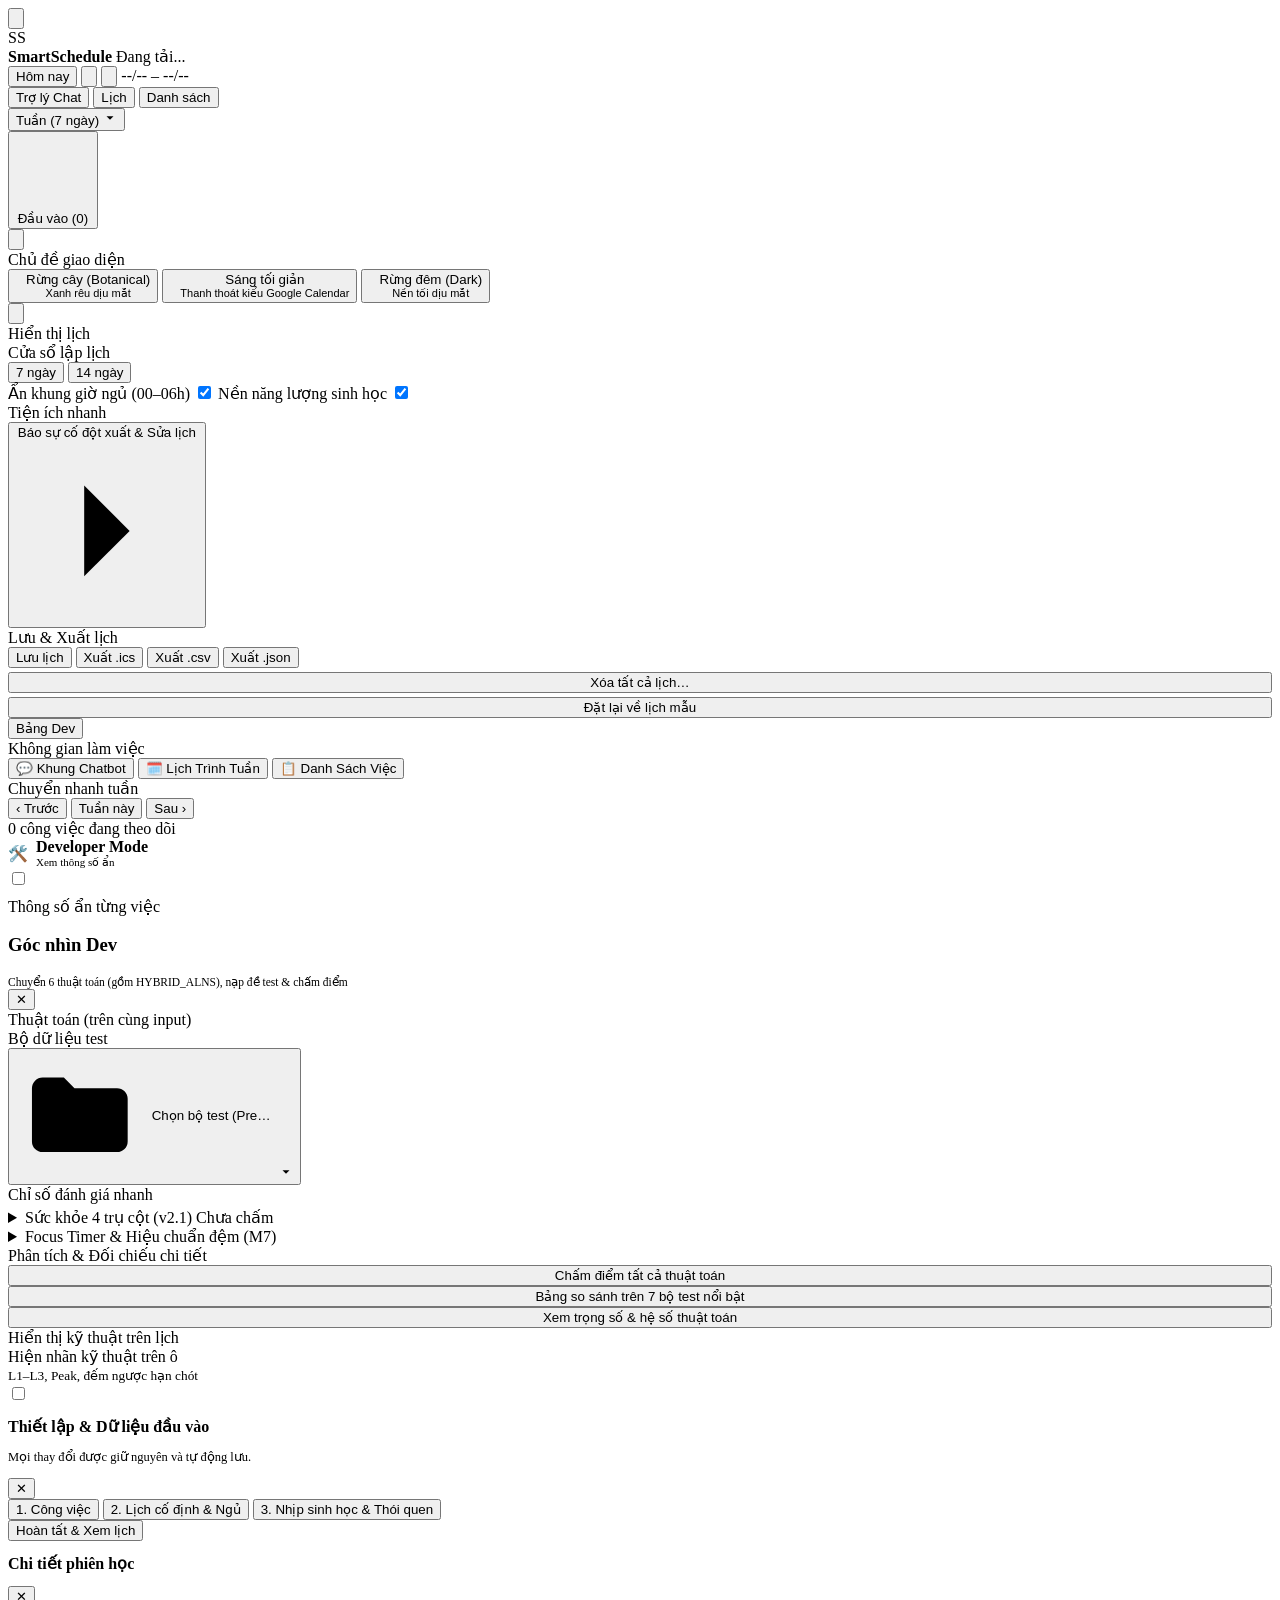
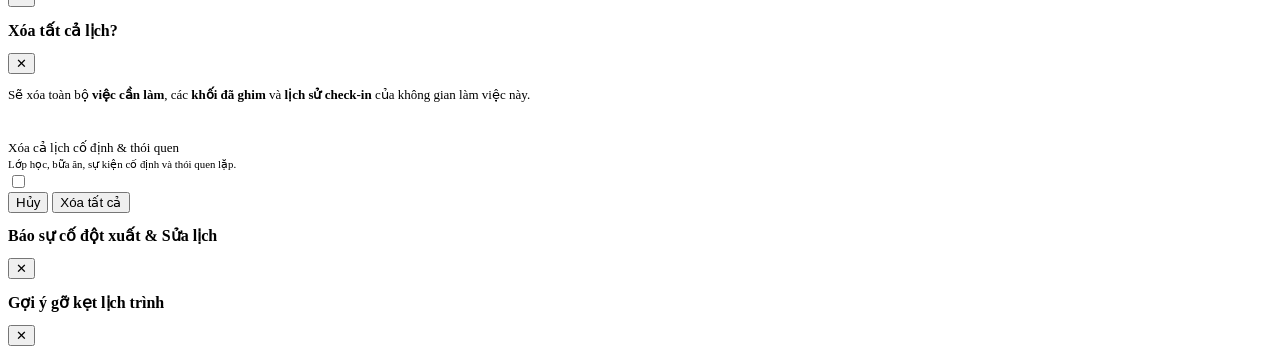
==== commit 322cc84f: "feat(ui): rebuild frontend with empty chat entry, left taskbar, calendar copilot, and Developer Mode" ====
--- a/group03-smartschedule-baseline/web/index.html
+++ b/group03-smartschedule-baseline/web/index.html
@@ -3,8 +3,8 @@
 <head>
   <meta charset="UTF-8" />
   <meta name="viewport" content="width=device-width, initial-scale=1.0" />
-  <title>SmartSchedule — Trợ Lý Lập Lịch & Đối Chiếu Thuật Toán</title>
-  <meta name="description" content="SmartSchedule UI v3 — Lập lịch học tập tối ưu theo nhịp sinh học và đối chiếu chuẩn mực giữa các thuật toán xếp lịch." />
+  <title>SmartSchedule — Trợ Lý Lập Lịch Thông Minh</title>
+  <meta name="description" content="SmartSchedule — Trợ lý trò chuyện lập lịch học tập & làm việc tự nhiên, thân thiện và tối ưu theo nhịp sinh học." />
   <link rel="icon" type="image/svg+xml" href="data:image/svg+xml,%3Csvg xmlns='http://www.w3.org/2000/svg' viewBox='0 0 32 32'%3E%3Crect width='32' height='32' rx='10' fill='%232e6f40'/%3E%3Ctext x='16' y='21' text-anchor='middle' font-family='sans-serif' font-weight='700' font-size='13' fill='%23ffffff'%3ESS%3C/text%3E%3C/svg%3E" />
   <link rel="preconnect" href="https://fonts.googleapis.com" />
   <link rel="preconnect" href="https://fonts.gstatic.com" crossorigin />
@@ -14,17 +14,20 @@
 </head>
 <body>
   <div class="app-shell">
-    <!-- [1] SINGLE-ROW USER TOP BAR (100% User-focused, zero Dev clutter) -->
+    <!-- [1] CLEAN MINIMAL HEADER BAR -->
     <header class="topbar">
       <div class="topbar-inner">
         <div class="brand-group">
+          <button type="button" class="btn btn-ghost btn-icon" id="btnToggleLeftSidebar" title="Bật / Tắt thanh điều hướng bên trái" aria-label="Bật / Tắt thanh bên trái" aria-expanded="true">
+            <svg class="icon" viewBox="0 0 24 24"><path d="M4 6h16M4 12h16M4 18h16"/></svg>
+          </button>
           <div class="brand-mark" aria-hidden="true">SS</div>
           <div class="brand-title">
             <strong>SmartSchedule</strong>
-            <span id="activeSuiteBadge">Đang tải bộ dữ liệu...</span>
-          </div>
-
-          <div class="week-pill">
+            <span id="activeSuiteBadge" class="dev-mode-only">Đang tải...</span>
+          </div>
+
+          <div class="week-pill calendar-context-only" id="topbarWeekPill">
             <button type="button" class="btn btn-ghost btn-sm" id="btnWeekToday">Hôm nay</button>
             <button type="button" class="btn btn-ghost btn-sm btn-icon" id="btnWeekPrev" title="Tuần trước" aria-label="Tuần trước">
               <svg class="icon" viewBox="0 0 24 24"><path d="m15 18-6-6 6-6"/></svg>
@@ -36,15 +39,15 @@
           </div>
         </div>
 
-        <!-- Clean 2-tab User View Switcher -->
-        <nav class="view-tabs" role="tablist" aria-label="Chế độ xem của người dùng">
-          <button type="button" class="view-tab active" role="tab" data-view-tab="calendar" aria-selected="true">Lịch</button>
+        <nav class="view-tabs dev-mode-only" role="tablist" aria-label="Chế độ xem của người dùng">
+          <button type="button" class="view-tab active" role="tab" data-view-tab="chat" aria-selected="true">Trợ lý Chat</button>
+          <button type="button" class="view-tab" role="tab" data-view-tab="calendar" aria-selected="false">Lịch</button>
           <button type="button" class="view-tab" role="tab" data-view-tab="list" aria-selected="false">Danh sách</button>
         </nav>
 
         <div class="topbar-actions">
           <!-- Calendar Display Mode (1d / 3d / 5d / 7d + Start Day) -->
-          <div class="popover-anchor" id="calendarRangeAnchor">
+          <div class="popover-anchor calendar-context-only" id="calendarRangeAnchor">
             <button type="button" class="btn" id="btnToggleCalendarRange" aria-expanded="false" aria-controls="calendarRangePopover">
               <span id="txtCalendarRangeLabel">Tuần (7 ngày)</span>
               <svg class="icon" viewBox="0 0 24 24" style="width:14px;height:14px;color:var(--p-muted);"><path d="m6 9 6 6 6-6"/></svg>
@@ -52,13 +55,13 @@
             <div class="popover-menu align-right range-popover" id="calendarRangePopover" role="dialog" aria-label="Chọn chế độ hiển thị và ngày bắt đầu"></div>
           </div>
 
-          <!-- Primary User Action: Add / Manage Input -->
-          <button type="button" class="btn btn-primary" id="btnOpenInputModal">
+          <!-- Manual Form Drawer (available in Developer Mode or Settings) -->
+          <button type="button" class="btn btn-tonal dev-mode-only" id="btnOpenInputModal">
             <svg class="icon" viewBox="0 0 24 24"><path d="M12 5v14M5 12h14"/></svg>
             <span>Đầu vào (<span id="txtInputTaskCount" class="mono">0</span>)</span>
           </button>
 
-          <!-- Theme Mode Switcher (Botanical Green / Light / Dark Forest) -->
+          <!-- Theme Mode Switcher -->
           <div class="popover-anchor">
             <button type="button" class="btn btn-icon" id="btnToggleTheme" title="Đổi giao diện (Rừng cây / Sáng / Tối)" aria-expanded="false" aria-controls="themePopover" aria-label="Đổi giao diện">
               <svg class="icon" viewBox="0 0 24 24"><path d="M11 20A7 7 0 0 1 9.8 6.1C15.5 5 17 4.48 19 2c1 2 2 4.18 2 8 0 5.5-4.78 10-10 10Z"/><path d="M2 21c0-3 1.85-5.36 5.08-6C9.5 14.52 12 13 13 12"/></svg>
@@ -70,7 +73,7 @@
                   <span class="theme-swatch-dot" style="background:linear-gradient(135deg,#2e6f40,#cde5d3);"></span>
                   <div>
                     <div>Rừng cây (Botanical)</div>
-                    <div style="font-size:11px;color:var(--p-muted);font-weight:400;">Xanh rêu dịu mắt · Ảnh rừng thật</div>
+                    <div style="font-size:11px;color:var(--p-muted);font-weight:400;">Xanh rêu dịu mắt</div>
                   </div>
                 </div>
               </button>
@@ -79,7 +82,7 @@
                   <span class="theme-swatch-dot" style="background:linear-gradient(135deg,#1a73e8,#f8fafd);"></span>
                   <div>
                     <div>Sáng tối giản</div>
-                    <div style="font-size:11px;color:var(--p-muted);font-weight:400;">Trắng thanh thoát kiểu Google Calendar</div>
+                    <div style="font-size:11px;color:var(--p-muted);font-weight:400;">Thanh thoát kiểu Google Calendar</div>
                   </div>
                 </div>
               </button>
@@ -88,7 +91,7 @@
                   <span class="theme-swatch-dot" style="background:linear-gradient(135deg,#111815,#52b778);"></span>
                   <div>
                     <div>Rừng đêm (Dark)</div>
-                    <div style="font-size:11px;color:var(--p-muted);font-weight:400;">Nền tối dịu mắt · Học khuya thoải mái</div>
+                    <div style="font-size:11px;color:var(--p-muted);font-weight:400;">Nền tối dịu mắt</div>
                   </div>
                 </div>
               </button>
@@ -104,7 +107,7 @@
               <div class="settings-section">
                 <div class="popover-section-title">Hiển thị lịch</div>
                 <div class="settings-row">
-                  <span>Cửa sổ dữ liệu</span>
+                  <span>Cửa sổ lập lịch</span>
                   <div class="horizon-toggle" role="group" aria-label="Cửa sổ lập lịch">
                     <button type="button" id="btnHorizon7" class="active">7 ngày</button>
                     <button type="button" id="btnHorizon14">14 ngày</button>
@@ -121,7 +124,7 @@
               </div>
 
               <div class="settings-section">
-                <div class="popover-section-title">Xử lý lịch thực tế</div>
+                <div class="popover-section-title">Tiện ích nhanh</div>
                 <button type="button" class="settings-action" id="btnOpenDisruption">
                   <span>Báo sự cố đột xuất & Sửa lịch</span>
                   <svg class="icon" viewBox="0 0 24 24"><path d="m9 18 6-6-6-6"/></svg>
@@ -131,37 +134,96 @@
               <div class="settings-section" id="exportPopover">
                 <div class="popover-section-title">Lưu & Xuất lịch</div>
                 <div class="settings-export-grid">
-                  <button type="button" class="btn btn-sm" id="btnSaveSqlState">Lưu SQLite</button>
+                  <button type="button" class="btn btn-sm" id="btnSaveSqlState">Lưu lịch</button>
                   <button type="button" class="btn btn-sm" id="btnExportIcs">Xuất .ics</button>
                   <button type="button" class="btn btn-sm" id="btnExportCsv">Xuất .csv</button>
                   <button type="button" class="btn btn-sm" id="btnExportJson">Xuất .json</button>
                 </div>
                 <button type="button" class="btn btn-sm btn-danger" id="btnClearAllSchedule" style="width:100%;margin-top:4px;">Xóa tất cả lịch…</button>
-                <button type="button" class="btn btn-sm" id="btnResetState" style="width:100%;margin-top:4px;">Đặt lại về Tuần của Minh</button>
-              </div>
-            </div>
-          </div>
-
-          <!-- Slim Collapsible Dev Side-Panel Toggle -->
-          <button type="button" class="dev-toggle-btn" id="btnToggleDevPanel" aria-expanded="false" aria-controls="devSidePanel" title="Mở / Ẩn bảng công cụ & chỉ số Dev">
+                <button type="button" class="btn btn-sm" id="btnResetState" style="width:100%;margin-top:4px;">Đặt lại về lịch mẫu</button>
+              </div>
+            </div>
+          </div>
+
+          <!-- Slim Collapsible Dev Side-Panel Toggle (visible in Developer Mode) -->
+          <button type="button" class="dev-toggle-btn dev-mode-only" id="btnToggleDevPanel" aria-expanded="false" aria-controls="devSidePanel" title="Mở / Ẩn bảng công cụ & chỉ số Dev">
             <span class="status-dot" id="devToggleDot"></span>
-            <span>Dev</span>
+            <span>Bảng Dev</span>
           </button>
         </div>
       </div>
     </header>
 
-    <!-- [2] MAIN WORKSPACE + COLLAPSIBLE RIGHT DEV SIDE PANEL -->
+    <!-- [2] SHELL BODY: LEFT VERTICAL TASKBAR SLIDER + MAIN WORKSPACE + DEV SIDE PANEL -->
     <div class="workspace-layout">
+      <!-- LEFT VERTICAL COLLAPSIBLE TASKBAR SLIDER -->
+      <aside class="left-nav-sidebar" id="leftNavSidebar" aria-label="Thanh điều hướng chính">
+        <div class="left-nav-section">
+          <div class="left-nav-heading">Không gian làm việc</div>
+          <button type="button" class="left-nav-item active" id="navBtnChat" data-view-tab="chat" title="Khung Chatbot chính">
+            <span class="left-nav-ico" aria-hidden="true">💬</span>
+            <span class="left-nav-label">Khung Chatbot</span>
+          </button>
+          <button type="button" class="left-nav-item" id="navBtnCalendar" data-view-tab="calendar" title="Xem lịch trình các tuần">
+            <span class="left-nav-ico" aria-hidden="true">🗓️</span>
+            <span class="left-nav-label">Lịch Trình Tuần</span>
+          </button>
+          <button type="button" class="left-nav-item" id="navBtnList" data-view-tab="list" title="Xem danh sách công việc theo ngày">
+            <span class="left-nav-ico" aria-hidden="true">📋</span>
+            <span class="left-nav-label">Danh Sách Việc</span>
+          </button>
+        </div>
+
+        <div class="left-nav-section left-nav-weeks">
+          <div class="left-nav-heading">Chuyển nhanh tuần</div>
+          <div class="left-week-pills">
+            <button type="button" class="btn btn-sm btn-ghost" id="btnSideWeekPrev" title="Tuần trước">‹ Trước</button>
+            <button type="button" class="btn btn-sm btn-tonal" id="btnSideWeekCurrent" title="Tuần hiện tại">Tuần này</button>
+            <button type="button" class="btn btn-sm btn-ghost" id="btnSideWeekNext" title="Tuần sau">Sau ›</button>
+          </div>
+          <div class="left-nav-stat" id="leftSidebarTaskBadge">0 công việc đang theo dõi</div>
+        </div>
+
+        <!-- DEVELOPER MODE TOGGLE & HIDDEN PARAMETER INSPECTOR -->
+        <div class="left-nav-footer">
+          <label class="dev-mode-switch" for="chkDeveloperMode" title="Bật để kiểm tra thông số ẩn (nhịp sinh học, buffer, chia nhỏ, SHA-256)">
+            <div style="display:flex;align-items:center;gap:8px;min-width:0;">
+              <span class="left-nav-ico" aria-hidden="true">🛠️</span>
+              <div class="left-nav-label" style="display:flex;flex-direction:column;">
+                <strong>Developer Mode</strong>
+                <small style="font-size:11px;color:var(--p-muted);font-weight:400;">Xem thông số ẩn</small>
+              </div>
+            </div>
+            <input type="checkbox" id="chkDeveloperMode" />
+          </label>
+
+          <div class="dev-task-inspector-wrap dev-mode-only">
+            <div class="popover-section-title" style="margin-top:8px;">Thông số ẩn từng việc</div>
+            <div id="devTaskHiddenInspectorList" class="dev-task-inspector-list"></div>
+          </div>
+        </div>
+      </aside>
+
+      <!-- MAIN VIEWPORT -->
       <main class="workspace-main" id="mainWorkspace">
-        <div class="view-panel active" id="viewCalendar" role="tabpanel"></div>
+        <!-- DEFAULT ENTRY POINT: SPACIOUS EMPTY CHAT FRAME -->
+        <div class="view-panel active" id="viewChat" role="tabpanel"></div>
+
+        <!-- CALENDAR + RIGHT DOCKED AI COPILOT -->
+        <div class="view-panel" id="viewCalendar" role="tabpanel">
+          <div class="calendar-with-copilot-layout">
+            <div class="calendar-main-stage" id="calendarMainStage"></div>
+            <aside class="calendar-copilot-drawer" id="calendarCopilotDrawer" aria-label="Trợ lý chỉnh lịch trực tiếp"></aside>
+          </div>
+        </div>
+
         <div class="view-panel" id="viewList" role="tabpanel"></div>
         <div class="view-panel" id="viewWeights" role="tabpanel"></div>
         <div class="view-panel" id="viewBenchmark" role="tabpanel"></div>
         <div class="view-panel" id="viewShowcase" role="tabpanel"></div>
       </main>
 
-      <!-- COLLAPSIBLE DEV SIDE PANEL (Hidden by default; opens cleanly on side when Dev clicks "Dev") -->
+      <!-- COLLAPSIBLE DEV SIDE PANEL (Available in Developer Mode) -->
       <aside class="dev-side-panel" id="devSidePanel" aria-label="Bảng kiểm định & đối chiếu dành cho Dev">
         <div class="dev-side-head">
           <div>
@@ -280,7 +342,7 @@
       <div class="modal-header">
         <div>
           <h2 id="inputModalTitle" style="font-size:16px;">Thiết lập & Dữ liệu đầu vào</h2>
-          <p style="font-size:12.5px;color:var(--p-muted);">Mọi thay đổi được giữ nguyên khi chuyển đổi giữa các thuật toán và tự động lưu.</p>
+          <p style="font-size:12.5px;color:var(--p-muted);">Mọi thay đổi được giữ nguyên và tự động lưu.</p>
         </div>
         <button type="button" class="btn btn-sm btn-icon" data-close-modal="inputModal" aria-label="Đóng">✕</button>
       </div>
@@ -316,12 +378,12 @@
         <button type="button" class="btn btn-sm btn-icon" data-close-modal="clearAllModal" aria-label="Đóng">✕</button>
       </div>
       <div class="modal-body" style="display:flex;flex-direction:column;gap:12px;font-size:13px;">
-        <p>Sẽ xóa toàn bộ <strong>việc cần làm</strong>, các <strong>khối đã ghim</strong> và <strong>check-in M7</strong> của workspace này, rồi lưu đè vào SQLite. Không thể hoàn tác — nếu cần giữ bản sao, hãy dùng "Xuất .json" trước.</p>
+        <p>Sẽ xóa toàn bộ <strong>việc cần làm</strong>, các <strong>khối đã ghim</strong> và <strong>lịch sử check-in</strong> của không gian làm việc này.</p>
         <div class="mono" id="clearAllSummary" style="font-size:12px;color:var(--p-muted);"></div>
         <label class="settings-toggle">
           <div>
             <div>Xóa cả lịch cố định & thói quen</div>
-            <small>Lớp học, bữa ăn, sự kiện cố định và thói quen lặp. Giờ ngủ & hồ sơ nhịp sinh học được giữ.</small>
+            <small>Lớp học, bữa ăn, sự kiện cố định và thói quen lặp.</small>
           </div>
           <input type="checkbox" id="chkClearIncludeFixed" />
         </label>
@@ -337,7 +399,7 @@
   <div class="modal-backdrop" id="disruptionModal" role="dialog" aria-modal="true" aria-labelledby="disruptionModalTitle">
     <div class="modal-dialog modal-sm">
       <div class="modal-header">
-        <h2 id="disruptionModalTitle" style="font-size:16px;">Mô phỏng sự cố đột xuất & Sửa lịch</h2>
+        <h2 id="disruptionModalTitle" style="font-size:16px;">Báo sự cố đột xuất & Sửa lịch</h2>
         <button type="button" class="btn btn-sm btn-icon" data-close-modal="disruptionModal" aria-label="Đóng">✕</button>
       </div>
       <div class="modal-body" id="disruptionModalBody"></div>
@@ -348,7 +410,7 @@
   <div class="modal-backdrop" id="overloadModal" role="dialog" aria-modal="true" aria-labelledby="overloadModalTitle">
     <div class="modal-dialog modal-sm">
       <div class="modal-header">
-        <h2 id="overloadModalTitle" style="font-size:16px;">Gợi ý giải cứu quá tải (O1–O4)</h2>
+        <h2 id="overloadModalTitle" style="font-size:16px;">Gợi ý gỡ kẹt lịch trình</h2>
         <button type="button" class="btn btn-sm btn-icon" data-close-modal="overloadModal" aria-label="Đóng">✕</button>
       </div>
       <div class="modal-body" id="overloadModalBody"></div>
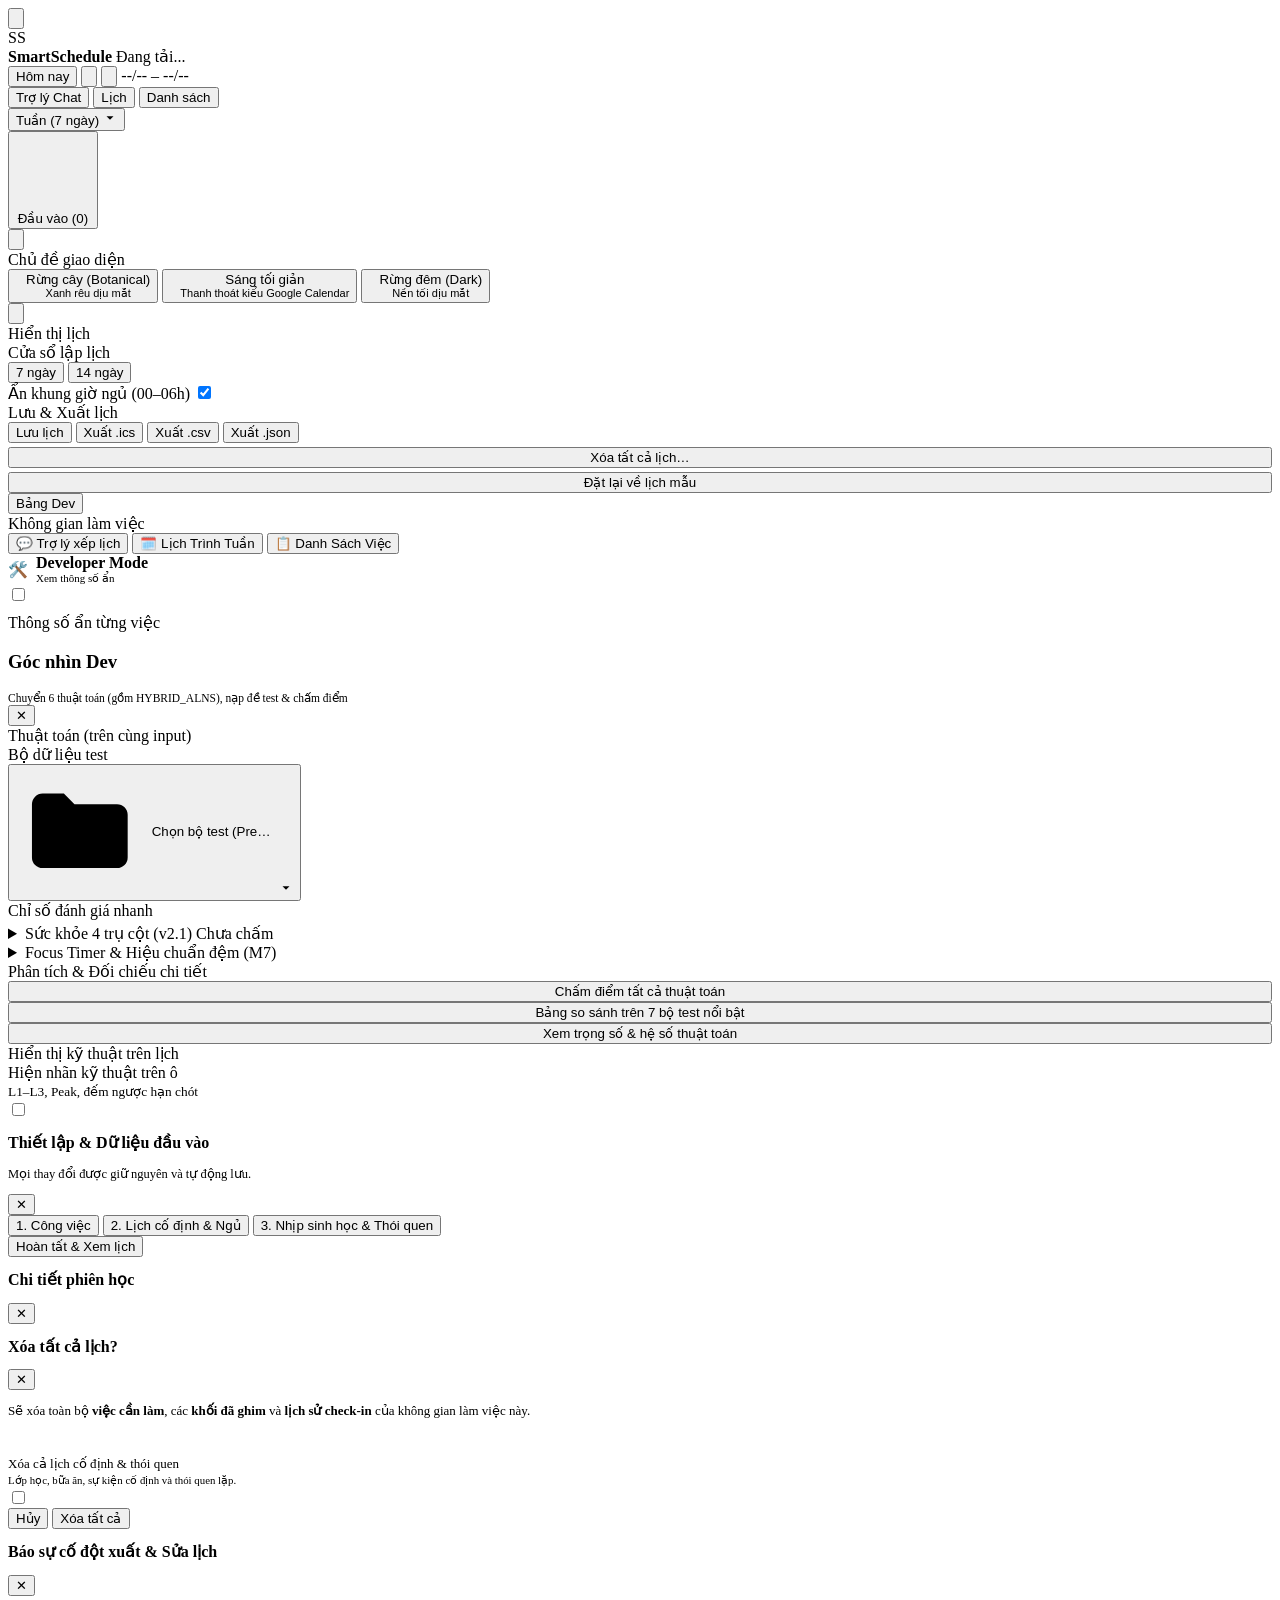
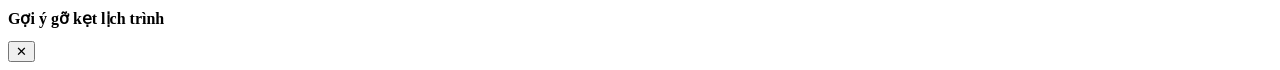
==== commit 9e78d6de: "feat(ui-chat): refine minimal UI, fix cross-day single-task parsing, and add dev thinking stage" ====
--- a/group03-smartschedule-baseline/web/index.html
+++ b/group03-smartschedule-baseline/web/index.html
@@ -21,10 +21,12 @@
           <button type="button" class="btn btn-ghost btn-icon" id="btnToggleLeftSidebar" title="Bật / Tắt thanh điều hướng bên trái" aria-label="Bật / Tắt thanh bên trái" aria-expanded="true">
             <svg class="icon" viewBox="0 0 24 24"><path d="M4 6h16M4 12h16M4 18h16"/></svg>
           </button>
-          <div class="brand-mark" aria-hidden="true">SS</div>
-          <div class="brand-title">
-            <strong>SmartSchedule</strong>
-            <span id="activeSuiteBadge" class="dev-mode-only">Đang tải...</span>
+          <div class="brand-home-btn" id="btnBrandHome" role="button" tabindex="0" title="Quay về Trợ lý xếp lịch" aria-label="Quay về Trợ lý xếp lịch">
+            <div class="brand-mark" aria-hidden="true">SS</div>
+            <div class="brand-title">
+              <strong>SmartSchedule</strong>
+              <span id="activeSuiteBadge" class="dev-mode-only">Đang tải...</span>
+            </div>
           </div>
 
           <div class="week-pill calendar-context-only" id="topbarWeekPill">
@@ -117,18 +119,8 @@
                   <span>Ẩn khung giờ ngủ (00–06h)</span>
                   <input type="checkbox" id="chkSettingHideSleep" checked />
                 </label>
-                <label class="settings-toggle">
-                  <span>Nền năng lượng sinh học</span>
-                  <input type="checkbox" id="chkSettingEnergy" checked />
-                </label>
-              </div>
-
-              <div class="settings-section">
-                <div class="popover-section-title">Tiện ích nhanh</div>
-                <button type="button" class="settings-action" id="btnOpenDisruption">
-                  <span>Báo sự cố đột xuất & Sửa lịch</span>
-                  <svg class="icon" viewBox="0 0 24 24"><path d="m9 18 6-6-6-6"/></svg>
-                </button>
+                <input type="checkbox" id="chkSettingEnergy" class="sr-only" hidden checked />
+                <button type="button" id="btnOpenDisruption" class="sr-only" hidden aria-hidden="true"></button>
               </div>
 
               <div class="settings-section" id="exportPopover">
@@ -160,9 +152,9 @@
       <aside class="left-nav-sidebar" id="leftNavSidebar" aria-label="Thanh điều hướng chính">
         <div class="left-nav-section">
           <div class="left-nav-heading">Không gian làm việc</div>
-          <button type="button" class="left-nav-item active" id="navBtnChat" data-view-tab="chat" title="Khung Chatbot chính">
+          <button type="button" class="left-nav-item active" id="navBtnChat" data-view-tab="chat" title="Trợ lý xếp lịch">
             <span class="left-nav-ico" aria-hidden="true">💬</span>
-            <span class="left-nav-label">Khung Chatbot</span>
+            <span class="left-nav-label">Trợ lý xếp lịch</span>
           </button>
           <button type="button" class="left-nav-item" id="navBtnCalendar" data-view-tab="calendar" title="Xem lịch trình các tuần">
             <span class="left-nav-ico" aria-hidden="true">🗓️</span>
@@ -172,16 +164,6 @@
             <span class="left-nav-ico" aria-hidden="true">📋</span>
             <span class="left-nav-label">Danh Sách Việc</span>
           </button>
-        </div>
-
-        <div class="left-nav-section left-nav-weeks">
-          <div class="left-nav-heading">Chuyển nhanh tuần</div>
-          <div class="left-week-pills">
-            <button type="button" class="btn btn-sm btn-ghost" id="btnSideWeekPrev" title="Tuần trước">‹ Trước</button>
-            <button type="button" class="btn btn-sm btn-tonal" id="btnSideWeekCurrent" title="Tuần hiện tại">Tuần này</button>
-            <button type="button" class="btn btn-sm btn-ghost" id="btnSideWeekNext" title="Tuần sau">Sau ›</button>
-          </div>
-          <div class="left-nav-stat" id="leftSidebarTaskBadge">0 công việc đang theo dõi</div>
         </div>
 
         <!-- DEVELOPER MODE TOGGLE & HIDDEN PARAMETER INSPECTOR -->
@@ -211,9 +193,12 @@
 
         <!-- CALENDAR + RIGHT DOCKED AI COPILOT -->
         <div class="view-panel" id="viewCalendar" role="tabpanel">
-          <div class="calendar-with-copilot-layout">
+          <div class="calendar-with-copilot-layout" id="calendarCopilotLayout">
             <div class="calendar-main-stage" id="calendarMainStage"></div>
-            <aside class="calendar-copilot-drawer" id="calendarCopilotDrawer" aria-label="Trợ lý chỉnh lịch trực tiếp"></aside>
+            <aside class="calendar-copilot-drawer" id="calendarCopilotDrawer" aria-label="Trợ lý tinh chỉnh trực tiếp"></aside>
+            <button type="button" class="btn btn-primary copilot-expand-fab" id="btnExpandCopilotDrawer" title="Mở lại Trợ lý tinh chỉnh trực tiếp" hidden>
+              💬 Mở trợ lý
+            </button>
           </div>
         </div>
 
